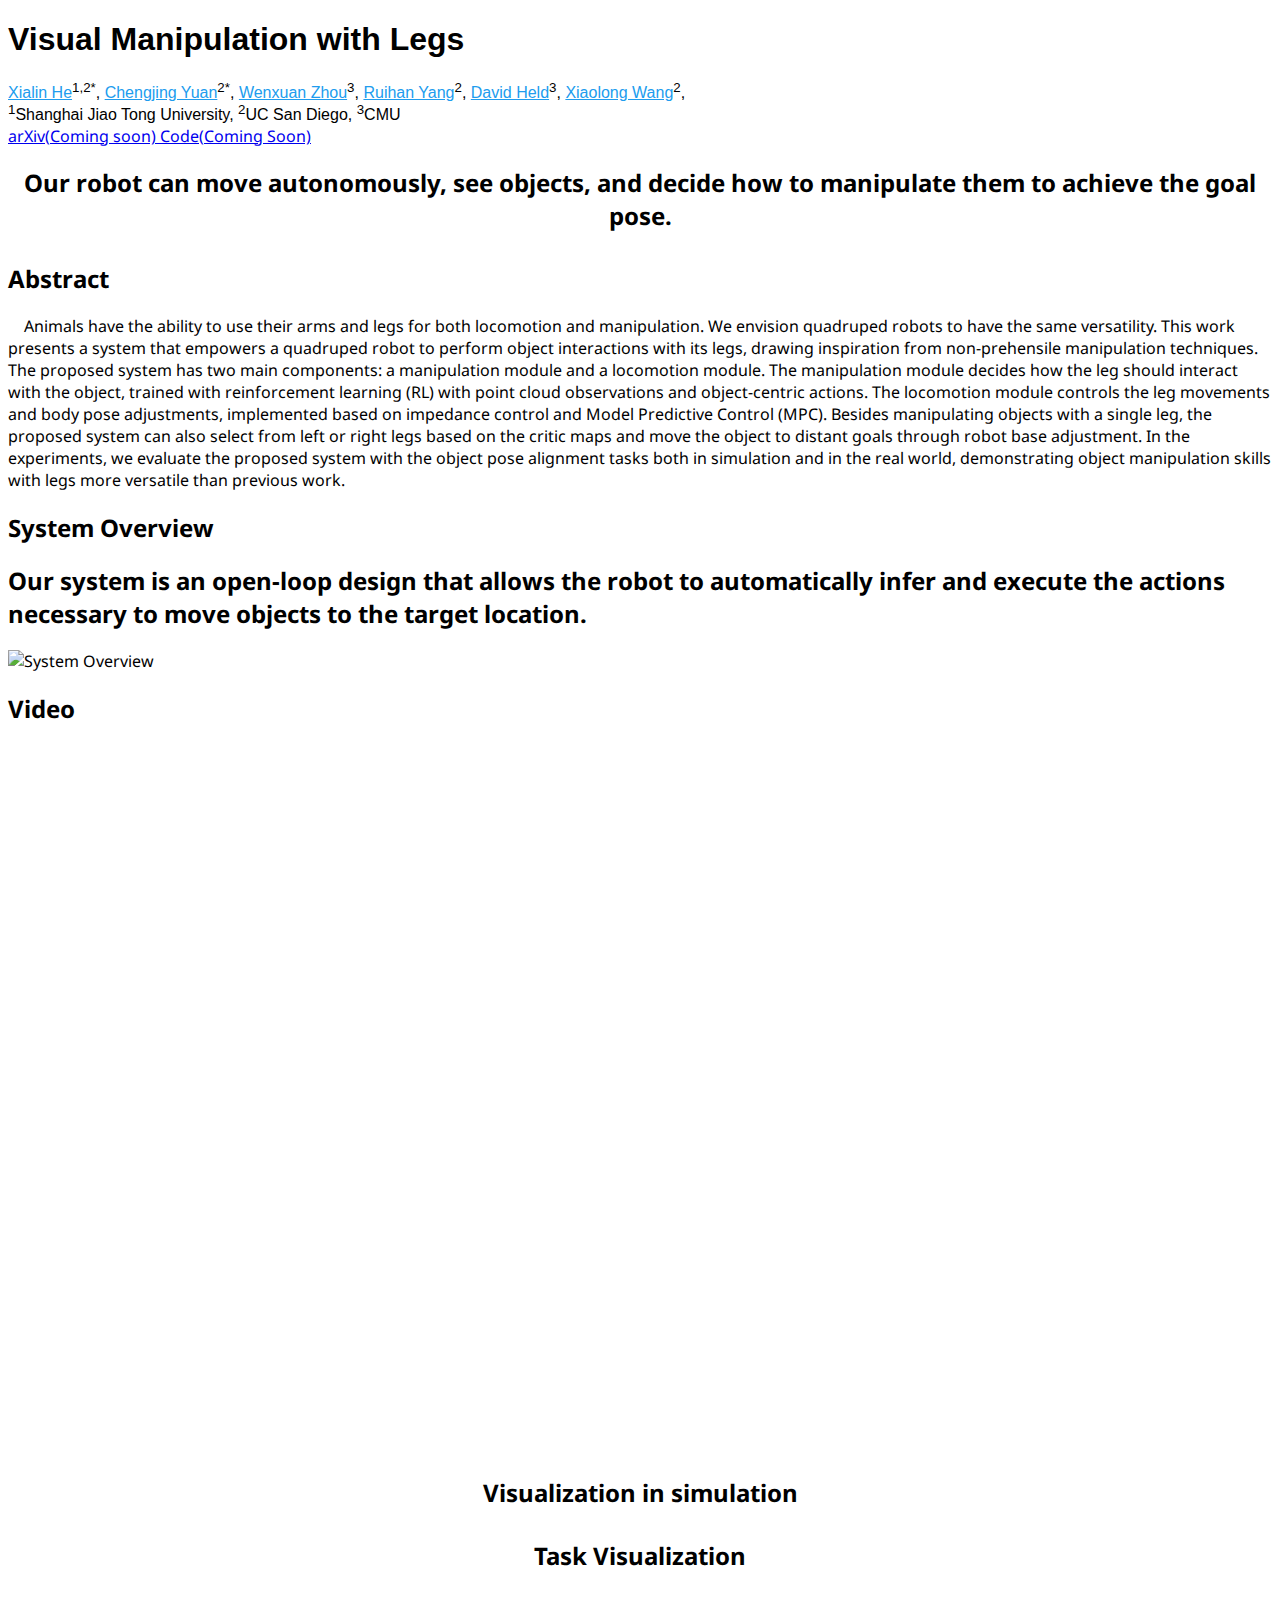
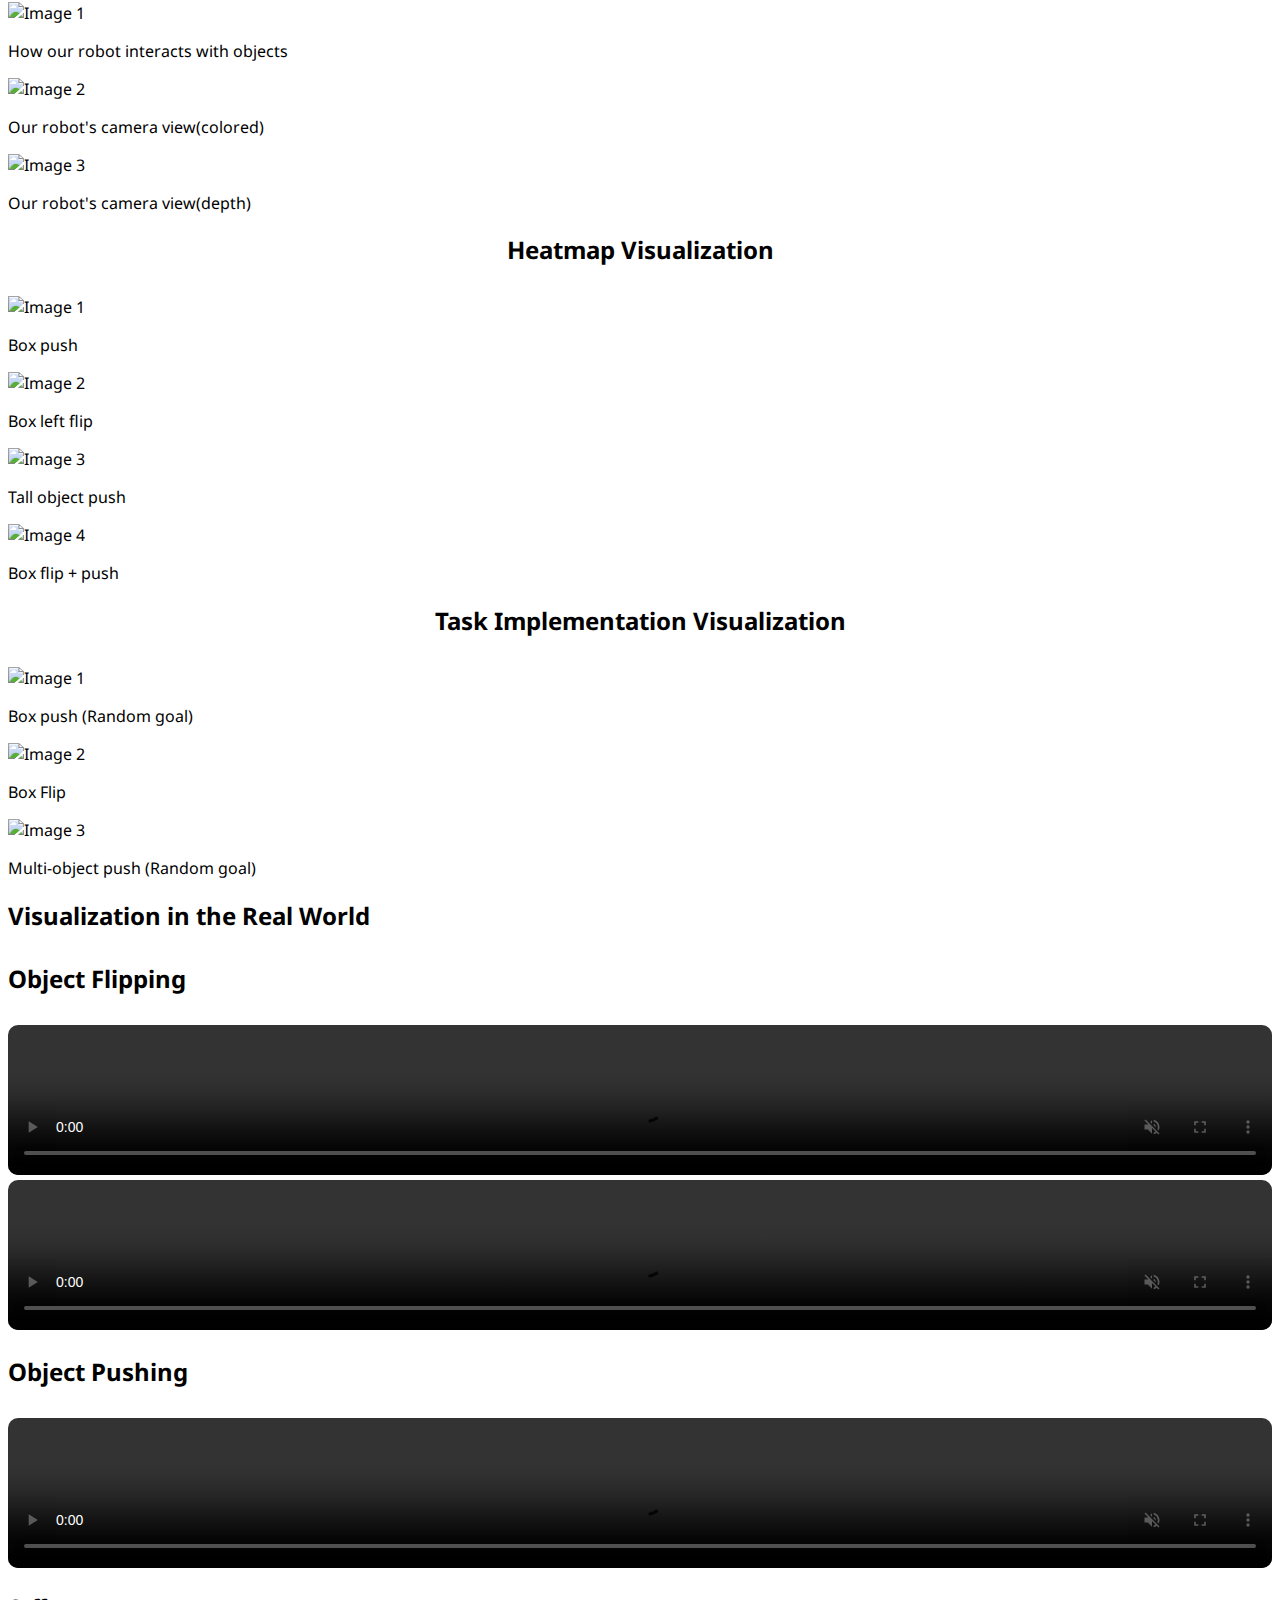
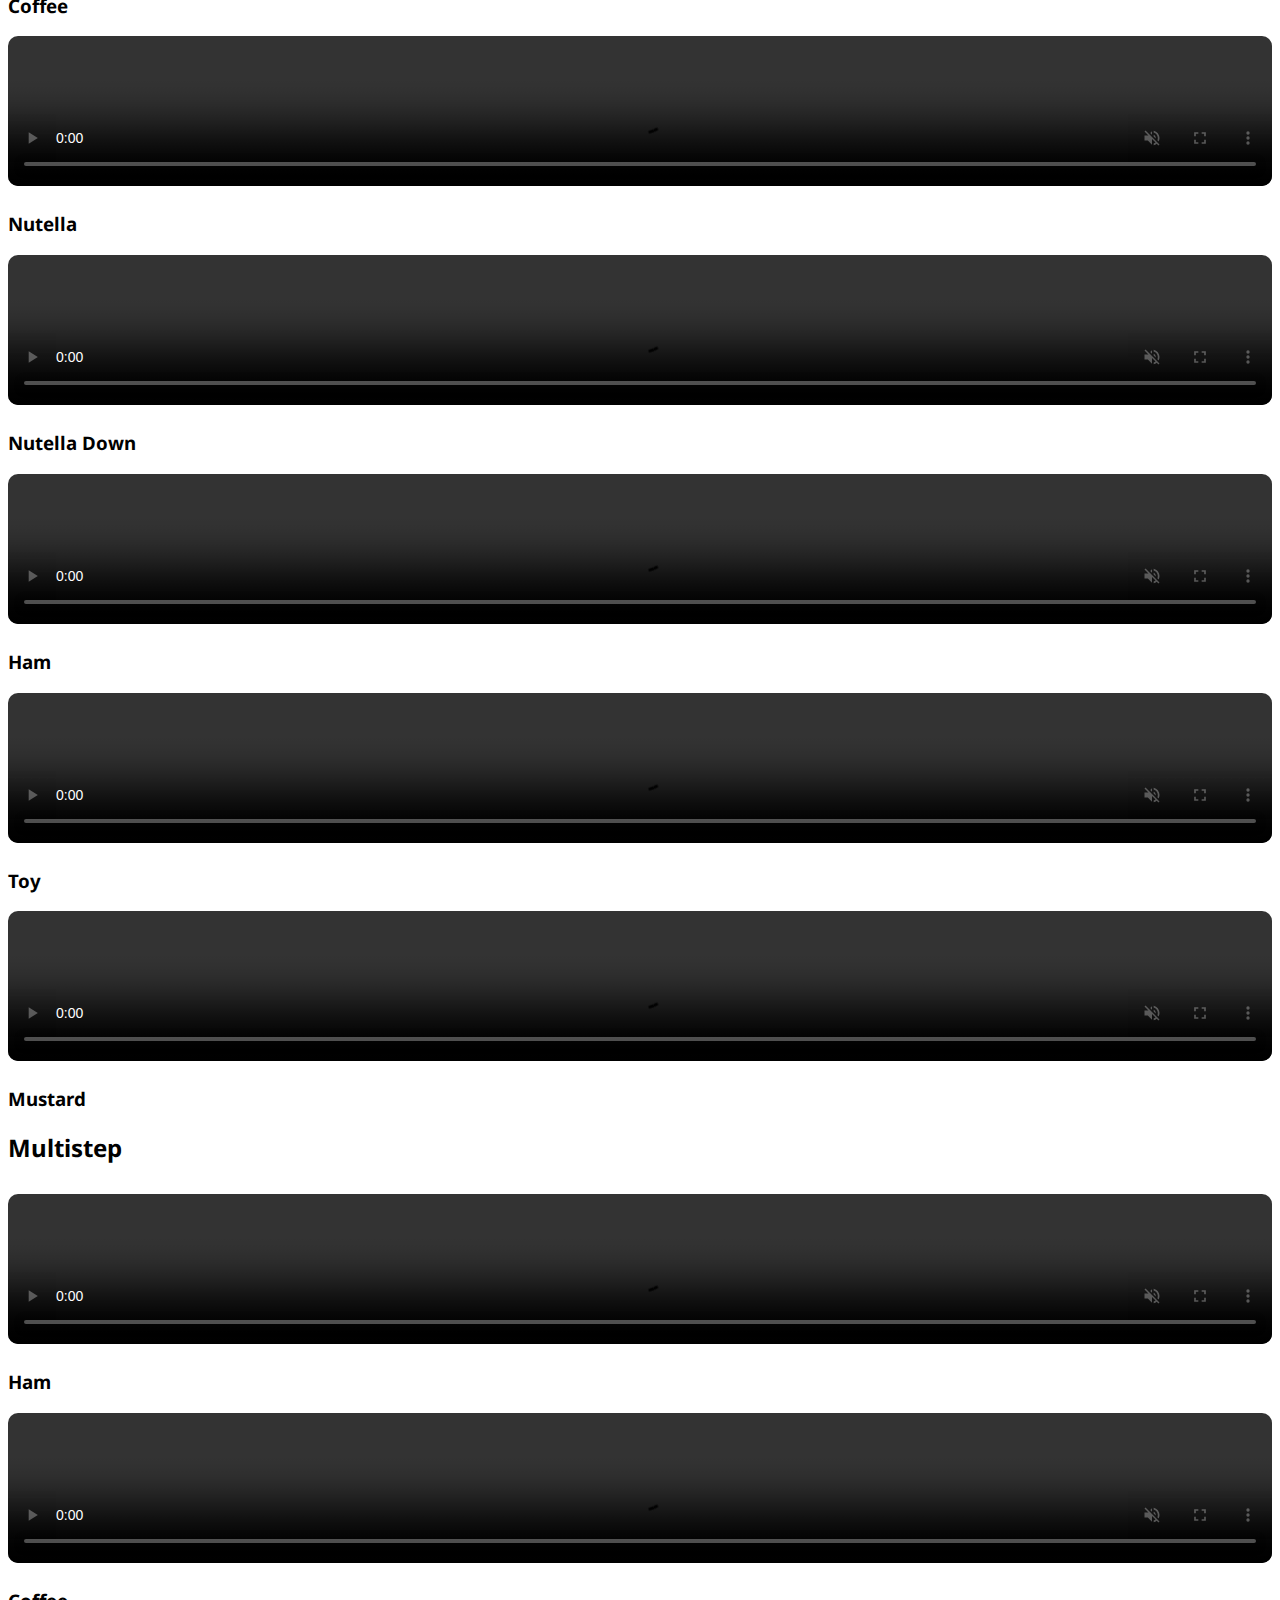
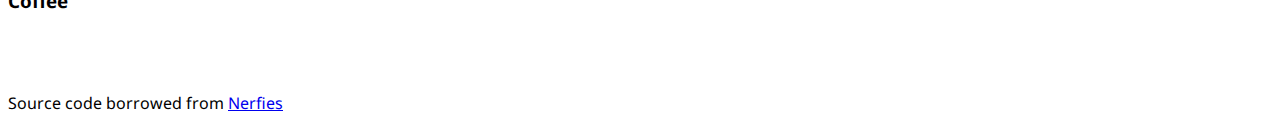
==== index.html @ abf423bd "1" ====
<!DOCTYPE html>
<html>
<head>
  <meta charset="utf-8">
  <meta name="description"
        content="Deformable Neural Radiance Fields creates free-viewpoint portraits (nerfies) from casually captured videos.">
  <meta name="keywords" content="Nerfies, D-NeRF, NeRF">
  <meta name="viewport" content="width=device-width, initial-scale=1">
  <title>Visual Manipulation with Legs</title>
  <link rel="icon" type="image/png" href="./static/images/favicon.ico">

  <!-- Global site tag (gtag.js) - Google Analytics -->
  <script async src="https://www.googletagmanager.com/gtag/js?id=G-PYVRSFMDRL"></script>
  <script>
    window.dataLayer = window.dataLayer || [];

    function gtag() {
      dataLayer.push(arguments);
    }

    gtag('js', new Date());

    gtag('config', 'G-PYVRSFMDRL');
  </script>

  <link href="https://fonts.googleapis.com/css?family=Google+Sans|Noto+Sans|Castoro"
        rel="stylesheet">

  <link rel="stylesheet" href="./static/css/bulma.min.css">
  <link rel="stylesheet" href="./static/css/bulma-carousel.min.css">
  <link rel="stylesheet" href="./static/css/bulma-slider.min.css">
  <link rel="stylesheet" href="./static/css/fontawesome.all.min.css">
  <link rel="stylesheet"
        href="https://cdn.jsdelivr.net/gh/jpswalsh/academicons@1/css/academicons.min.css">
  <link rel="stylesheet" href="./static/css/index.css">

  <script src="https://ajax.googleapis.com/ajax/libs/jquery/3.5.1/jquery.min.js"></script>
  <script defer src="./static/js/fontawesome.all.min.js"></script>
  <script src="./static/js/bulma-carousel.min.js"></script>
  <script src="./static/js/bulma-slider.min.js"></script>
  <script src="./static/js/index.js"></script>
</head>
<body>

<nav class="navbar" role="navigation" aria-label="main navigation">
  <div class="navbar-brand">
    <a role="button" class="navbar-burger" aria-label="menu" aria-expanded="false">
      <span aria-hidden="true"></span>
      <span aria-hidden="true"></span>
      <span aria-hidden="true"></span>
    </a>
  </div>
  <div class="navbar-menu">
    <div class="navbar-start" style="flex-grow: 1; justify-content: center;">
      <a class="navbar-item" href="https://Visual-Manipulation-With-Legs.github.io">
      <span class="icon">
          <i class="fas fa-home"></i>
      </span>
      </a>
    </div>

  </div>
</nav>


<section class="hero">
  <div class="hero-body">
    <div class="container is-max-desktop">
      <div class="columns is-centered">
        <div class="column has-text-centered">
          <h1 class="title is-1 publication-title">Visual Manipulation with Legs</h1>
          <div class="is-size-5 publication-authors">
            <span class="author-block">
              <a href="https://xialin-he.github.io/">Xialin He</a><sup>1,2*</sup>,</span>
            <span class="author-block">
              <a href="https://yuanchengjing.com">Chengjing Yuan</a><sup>2*</sup>,</span>
            <span class="author-block">
              <a href="https://wenxuan-zhou.github.io/">Wenxuan Zhou</a><sup>3</sup>,
            </span>
            <span class="author-block">
              <a href="https://rchalyang.github.io/">Ruihan Yang</a><sup>2</sup>,
            </span>
            <span class="author-block">
              <a href="https://davheld.github.io/">David Held</a><sup>3</sup>,
            </span>
            <span class="author-block">
              <a href="https://xiaolonw.github.io/">Xiaolong Wang</a><sup>2</sup>,
            </span>
            <!-- <span class="author-block">
              <a href="http://www.ricardomartinbrualla.com">Ricardo Martin-Brualla</a><sup>2</sup>
            </span> -->
          </div>

          <div class="is-size-5 publication-authors">
            <span class="author-block"><sup>1</sup>Shanghai Jiao Tong University,</span>
            <span class="author-block"><sup>2</sup>UC San Diego,</span>
            <span class="author-block"><sup>3</sup>CMU</span>
          </div>

          <div class="column has-text-centered">
            <div class="publication-links">
              <!-- PDF Link. -->
              <span class="link-block">
                <a href="hacleg.github.io"
                   class="external-link button is-normal is-rounded is-dark">
                  <span class="icon">
                      <i class="ai ai-arxiv"></i>
                  </span>
                  <span>arXiv(Coming soon)</span>
                </a>
              </span>
              <!-- Code Link. -->
              <span class="link-block">
                <a href="hacleg.github.io"
                   class="external-link button is-normal is-rounded is-dark">
                  <span class="icon">
                      <i class="fab fa-github"></i>
                  </span>
                  <span>Code(Coming Soon)</span>
                  </a>
              </span>
              <!-- Dataset Link. -->
            </div>

          </div>
        </div>
      </div>
    </div>
  </div>
</section>
<h2 class="title is-size-5" style="text-align: center; padding-bottom: 10px;">Our robot can move autonomously, see objects, and decide how to manipulate them to achieve the goal pose.</h2>
<!-- <h2 class="title is-3">Our robot can move autonomously, see objects, and decide how to manipulate them to achieve the goal pose.</h2> -->
<!-- <section class="hero teaser">
  <div class="container is-max-desktop">
    <div class="hero-body">
      <video id="teaser" autoplay muted loop playsinline height="100%">
        <source src="./static/videos/teaser.mp4"
                type="video/mp4">
      </video>
      <h2 class="subtitle has-text-centered">
        <span class="dnerf">Nerfies</span> turns selfie videos from your phone into
        free-viewpoint
        portraits.
      </h2>
    </div>
  </div>
</section> -->


<!-- <section class="hero is-light is-small">
  <div class="hero-body">
    <div class="container">
      <div id="results-carousel" class="carousel results-carousel">
        <div class="item item-steve">
          <video poster="" id="steve" autoplay controls muted loop playsinline height="100%">
            <source src="./static/videos/steve.mp4"
                    type="video/mp4">
          </video>
        </div>
        <div class="item item-chair-tp">
          <video poster="" id="chair-tp" autoplay controls muted loop playsinline height="100%">
            <source src="./static/videos/chair-tp.mp4"
                    type="video/mp4">
          </video>
        </div>
        <div class="item item-shiba">
          <video poster="" id="shiba" autoplay controls muted loop playsinline height="100%">
            <source src="./static/videos/shiba.mp4"
                    type="video/mp4">
          </video>
        </div>
        <div class="item item-fullbody">
          <video poster="" id="fullbody" autoplay controls muted loop playsinline height="100%">
            <source src="./static/videos/fullbody.mp4"
                    type="video/mp4">
          </video>
        </div>
        <div class="item item-blueshirt">
          <video poster="" id="blueshirt" autoplay controls muted loop playsinline height="100%">
            <source src="./static/videos/blueshirt.mp4"
                    type="video/mp4">
          </video>
        </div>
        <div class="item item-mask">
          <video poster="" id="mask" autoplay controls muted loop playsinline height="100%">
            <source src="./static/videos/mask.mp4"
                    type="video/mp4">
          </video>
        </div>
        <div class="item item-coffee">
          <video poster="" id="coffee" autoplay controls muted loop playsinline height="100%">
            <source src="./static/videos/coffee.mp4"
                    type="video/mp4">
          </video>
        </div>
        <div class="item item-toby">
          <video poster="" id="toby" autoplay controls muted loop playsinline height="100%">
            <source src="./static/videos/toby2.mp4"
                    type="video/mp4">
          </video>
        </div>
      </div>
    </div>
  </div>
</section> -->





<section class="section">
  <div class="container is-max-desktop">
    <!-- Abstract. -->
    <div class="columns is-centered has-text-centered">
      <div class="column is-four-fifths">
        <h2 class="title is-2">Abstract</h2>
        
        <div class="content has-text-justified">
          <p>
            &nbsp &nbsp Animals have the ability to use their arms and legs for both locomotion and manipulation. We envision quadruped robots to have the same versatility. This work presents a system that empowers a quadruped robot to perform object interactions with its legs, drawing inspiration from non-prehensile manipulation techniques. The proposed system has two main components: a manipulation module and a locomotion module. The manipulation module decides how the leg should interact with the object, trained with reinforcement learning (RL) with point cloud observations and object-centric actions. The locomotion module controls the leg movements and body pose adjustments, implemented based on impedance control and Model Predictive Control (MPC). Besides manipulating objects with a single leg, the proposed system can also select from left or right legs based on the critic maps and move the object to distant goals through robot base adjustment. In the experiments, we evaluate the proposed system with the object pose alignment tasks both in simulation and in the real world, demonstrating object manipulation skills with legs more versatile than previous work. 
          </p>
          <!-- <p>
            Our approach augments neural radiance fields
            (NeRF) by optimizing an
            additional continuous volumetric deformation field that warps each observed point into a
            canonical 5D NeRF.
            We observe that these NeRF-like deformation fields are prone to local minima, and
            propose a coarse-to-fine optimization method for coordinate-based models that allows for
            more robust optimization.
            By adapting principles from geometry processing and physical simulation to NeRF-like
            models, we propose an elastic regularization of the deformation field that further
            improves robustness.
          </p>
          <p>
            We show that <span class="dnerf">Nerfies</span> can turn casually captured selfie
            photos/videos into deformable NeRF
            models that allow for photorealistic renderings of the subject from arbitrary
            viewpoints, which we dub <i>"nerfies"</i>. We evaluate our method by collecting data
            using a
            rig with two mobile phones that take time-synchronized photos, yielding train/validation
            images of the same pose at different viewpoints. We show that our method faithfully
            reconstructs non-rigidly deforming scenes and reproduces unseen views with high
            fidelity.
          </p> -->
        </div>
      </div>
    </div>
    <!--/ Abstract. -->


    <section class="section">
  
      <div class="container is-max-desktop">
        <div class = "container is-centered has-text-centered">
            <h2 class="title is-2">System Overview</h2>
            <h2 class="title is-size-5">Our system is an open-loop design that allows the robot to automatically infer and execute the actions necessary to move objects to the target location.</h2>
            <img src="./static/images/system_overview_00.png" alt="System Overview" style="width: 100%; height: 150%;">
        </div>
    
      </div>
    
    </section>



    <!-- Paper video. -->
    <div class="columns is-centered has-text-centered">
      <div class="column is-four-fifths">
        <h2 class="title is-2">Video</h2>
        <div class="publication-video">
          <iframe height="500" src="https://www.youtube.com/embed/bY7HnZmpH3M?si=y-JkX-koSfggyBmR"
                  frameborder="0" allow="autoplay; encrypted-media" allowfullscreen></iframe>
        </div>
      </div>
    </div>
    <!--/ Paper video. -->
  </div>
</section>



<section class="section">
  <div class="container is-max-desktop">
    <h2 class="title is-2" style="text-align: center; padding-bottom: 10px;">Visualization in simulation</h2>
    <h2 class="title is-3" style="text-align: center; padding-bottom: 10px;">Task Visualization</h2>
    <div class="columns is-centered has-text-centered">
      <!-- First row of images -->
      <div class="column is-one-third">
        <img src="image/robot.png" alt="Image 1">
        <p>How our robot interacts with objects</p>
      </div>
      <div class="column is-one-third">
        <img src="image/view.png" alt="Image 2">
        <p>Our robot's camera view(colored)</p>
      </div>
      <div class="column is-one-third">
        <img src="image/normalized_depth_image.png" alt="Image 3">
        <p>Our robot's camera view(depth)</p>
      </div>
    </div>
    <h2 class="title is-3" style="text-align: center; padding-bottom: 10px;">Heatmap Visualization</h2>
    <div class="columns is-centered has-text-centered">
      <!-- First row of images -->
      <div class="column is-one-third">
        <img src="image/1.png" alt="Image 1">
        <p>Box push</p>
      </div>
      <div class="column is-one-third">
        <img src="image/2.png" alt="Image 2">
        <p>Box left flip</p>
      </div>
      <div class="column is-one-third">
        <img src="image/3.png" alt="Image 3">
        <p>Tall object push</p>
      </div>
    </div>
    <!-- Second row for PDF image -->
    <div class="columns is-centered has-text-centered">
      <div class="column is-full">
        <img src="image/4.png" alt="Image 4" style="width: 100%;">
        <p class="has-text-centered">Box flip + push</p>
      </div>
      </div>
    </div>

    <h2 class="title is-3" style="text-align: center; padding-bottom: 10px;">Task Implementation Visualization</h2>
    <div class="columns is-centered has-text-centered">
      <!-- First row of images -->
      <div class="column is-4">
        <img src="image/5.png" alt="Image 1">
        <p>Box push (Random goal)</p>
      </div>
      <div class="column is-4">
        <img src="image/6.png" alt="Image 2">
        <p>Box Flip</p>
      </div>
    </div>
      <div class="columns is-centered has-text-centered"></div>
        <div class="column is-full">
          <img src="image/7.png" alt="Image 3">
          <p>Multi-object push (Random goal)</p>
        </div>
      </div>
    
  </div>
</section>


<section class="section">
  <div class="container">
    <h2 class="title is-2 has-text-centered" style="padding-bottom: 10px;">Visualization in the Real World</h2>
    <h2 class="title is-3 has-text-centered" style="padding-bottom: 10px;">Object Flipping</h2>
    <div class="columns is-centered">
      <!-- First column -->
      <div class="column">
        <video autoplay muted loop playsinline controls src="./video/ours_rightflip_cropped.mp4" width="100%" style="border-radius: 10px;"></video>
      </div>
      <!-- Second column -->
      <div class="column">
        <video autoplay muted loop playsinline controls src="./video/ours_leftflip_cropped.mp4" width="100%" style="border-radius: 10px;"></video>
      </div>
    </div>
  </div>
</section>



<section class="section">
  <div class="container">
    <h2 class="title is-3 has-text-centered" style="padding-bottom: 10px;">Object Pushing</h2>
    <div class="columns is-centered">
      <!-- First column -->
      <div class="column">
        <video autoplay muted loop playsinline controls src="./video/ours_push_coffe_cropped.mp4" width="100%" style="border-radius: 10px;"></video>
        <h3 class="title is-4 has-text-centered" style="margin-top: 20px;">Coffee</h3>
        <video autoplay muted loop playsinline controls src="./video/ours_push_nutella_cropped.mp4" width="100%" style="border-radius: 10px;"></video>
        <h3 class="title is-4 has-text-centered" style="margin-top: 20px;">Nutella</h3>
        <video autoplay muted loop playsinline controls src="./video/ours_push_nutella_down_cropped.mp4" width="100%" style="border-radius: 10px;"></video>
        <h3 class="title is-4 has-text-centered" style="margin-top: 20px;">Nutella Down</h3>
        
      </div>
      <!-- Second column -->
      <div class="column">
        <video autoplay muted loop playsinline controls src="./video/ours_push_ham_cropped.mp4" width="100%" style="border-radius: 10px;"></video>
        <h3 class="title is-4 has-text-centered" style="margin-top: 20px;">Ham</h3>
        <video autoplay muted loop playsinline controls src="./video/ours_push_toy_cropped.mp4" width="100%" style="border-radius: 10px;"></video>
        <h3 class="title is-4 has-text-centered" style="margin-top: 20px;">Toy</h3>
        <video autoplay muted loop playsinline controls src="./video/ours_push_mustard_cropped.mp4" width="100%" style="border-radius: 10px;"></video>
        <h3 class="title is-4 has-text-centered" style="margin-top: 20px;">Mustard</h3>
      </div>
    </div>
  </div>
</section>


<section class="section">
  <div class="container">
    <h2 class="title is-3 has-text-centered" style="padding-bottom: 10px;">Multistep</h2>
    <div class="columns is-centered">
      <!-- First column -->
      <div class="column">
        <video autoplay muted loop playsinline controls src="./video/multi_step1_cropped.mp4" width="100%" style="border-radius: 10px;"></video>
        <h3 class="title is-4 has-text-centered" style="margin-top: 20px;">Ham</h3>
      </div>
      <!-- Second column -->
      <div class="column">
        <video autoplay muted loop playsinline controls src="./video/multi_step_cropped.mp4" width="100%" style="border-radius: 10px;"></video>
        <h3 class="title is-4 has-text-centered" style="margin-top: 20px;">Coffee</h3>
      </div>
    </div>
  </div>
</section>







<!-- 
<section class="section">
  <div class="container is-max-desktop">

    <div class="columns is-centered"> -->

      <!-- Visual Effects. -->
      <!-- <div class="column">
        <div class="content">
          <h2 class="title is-3">Visual Effects</h2>
          <p>
            Using <i>nerfies</i> you can create fun visual effects. This Dolly zoom effect
            would be impossible without nerfies since it would require going through a wall.
          </p>
          <video id="dollyzoom" autoplay controls muted loop playsinline height="100%">
            <source src="./static/videos/dollyzoom-stacked.mp4"
                    type="video/mp4">
          </video>
        </div>
      </div> -->
      <!-- Visual Effects. -->

      <!-- Matting. -->
      <!-- <div class="column">
        <h2 class="title is-3">Matting</h2>
        <div class="columns is-centered">
          <div class="column content">
            <p>
              As a byproduct of our method, we can also solve the matting problem by ignoring
              samples that fall outside of a bounding box during rendering.
            </p>
            <video id="matting-video" controls playsinline height="100%">
              <source src="./static/videos/matting.mp4"
                      type="video/mp4">
            </video>
          </div>

        </div>
      </div>
    </div> -->
    <!--/ Matting. -->

    <!-- Animation. -->
    <!-- <div class="columns is-centered">
      <div class="column is-full-width">
        <h2 class="title is-3">Animation</h2> -->

        <!-- Interpolating. -->
        <!-- <h3 class="title is-4">Interpolating states</h3>
        <div class="content has-text-justified">
          <p>
            We can also animate the scene by interpolating the deformation latent codes of two input
            frames. Use the slider here to linearly interpolate between the left frame and the right
            frame.
          </p>
        </div>
        <div class="columns is-vcentered interpolation-panel">
          <div class="column is-3 has-text-centered">
            <img src="./static/images/interpolate_start.jpg"
                 class="interpolation-image"
                 alt="Interpolate start reference image."/>
            <p>Start Frame</p>
          </div>
          <div class="column interpolation-video-column">
            <div id="interpolation-image-wrapper">
              Loading...
            </div>
            <input class="slider is-fullwidth is-large is-info"
                   id="interpolation-slider"
                   step="1" min="0" max="100" value="0" type="range">
          </div>
          <div class="column is-3 has-text-centered">
            <img src="./static/images/interpolate_end.jpg"
                 class="interpolation-image"
                 alt="Interpolation end reference image."/>
            <p class="is-bold">End Frame</p>
          </div>
        </div>
        <br/> -->
        <!--/ Interpolating. -->

        <!-- Re-rendering. -->
        <!-- <h3 class="title is-4">Re-rendering the input video</h3>
        <div class="content has-text-justified">
          <p>
            Using <span class="dnerf">Nerfies</span>, you can re-render a video from a novel
            viewpoint such as a stabilized camera by playing back the training deformations.
          </p>
        </div>
        <div class="content has-text-centered">
          <video id="replay-video"
                 controls
                 muted
                 preload
                 playsinline
                 width="75%">
            <source src="./static/videos/replay.mp4"
                    type="video/mp4">
          </video>
        </div> -->
        <!--/ Re-rendering. -->

      <!-- </div>
    </div> -->
    <!--/ Animation. -->


  <!-- </div>
</section> -->


<!-- <section class="section" id="BibTeX">
  <div class="container is-max-desktop content">
    <h2 class="title">BibTeX</h2>
    <pre><code>@article{xialin2023hacleg,
  author    = {He, Xialin and Yuan, Chengjing and Zhou, Wenxuan and Yang, Ruihan and Held, David, and Wang, Xiaolong},
  title     = {Visual Manipulation with Legs},
  journal   = {arXiv preprint arXiv:FIX ME},
  year      = {2023},
}</code></pre>
  </div>
</section> -->

<table width="7%" align="center" border="0" cellspacing="0" cellpadding="20">
  <tbody>
      <tr>
          <td style="padding:0px">
              <br>
              <br>
              <div>
                <script type="text/javascript" id="clstr_globe" src="//clustrmaps.com/globe.js?d=ASQ1eS6EbThd4XcmtNm3FcQHTnxidmIpokqQND5pIEQ"></script>
                  <!-- <a target="_top" href="http://clustrmaps.com/site/1acpn?utm_source=widget&amp;utm_campaign=widget_ctr" id="clustrmaps-widget-v2" class="clustrmaps-map-control" style="width: 300px;">
-->                               </div>
          </td>
      </tr>
  </tbody>
</table>


<footer class="footer">
  <div class="container">
    <div class="columns is-centered">
      <div class="column is-8">
        <div class="content">
          <p>
            Source code borrowed from <a
              href="https://github.com/nerfies/nerfies.github.io">Nerfies</a><div class=""></div>
          </p>
        </div>
      </div>
    </div>
  </div>
</footer>

</body>
</html>
---- static/css/index.css ----
body {
  font-family: 'Noto Sans', sans-serif;
}


.footer .icon-link {
    font-size: 25px;
    color: #000;
}

.link-block a {
    margin-top: 5px;
    margin-bottom: 5px;
}

.dnerf {
  font-variant: small-caps;
}


.teaser .hero-body {
  padding-top: 0;
  padding-bottom: 3rem;
}

.teaser {
  font-family: 'Google Sans', sans-serif;
}


.publication-title {
}

.publication-banner {
  max-height: parent;

}

.publication-banner video {
  position: relative;
  left: auto;
  top: auto;
  transform: none;
  object-fit: fit;
}

.publication-header .hero-body {
}

.publication-title {
    font-family: 'Google Sans', sans-serif;
}

.publication-authors {
    font-family: 'Google Sans', sans-serif;
}

.publication-venue {
    color: #555;
    width: fit-content;
    font-weight: bold;
}

.publication-awards {
    color: #ff3860;
    width: fit-content;
    font-weight: bolder;
}

.publication-authors {
}

.publication-authors a {
   color: hsl(204, 86%, 53%) !important;
}

.publication-authors a:hover {
    text-decoration: underline;
}

.author-block {
  display: inline-block;
}

.publication-banner img {
}

.publication-authors {
  /*color: #4286f4;*/
}

.publication-video {
    position: relative;
    width: 100%;
    height: 56.25%;
    padding-bottom: 56.25%;

    overflow: hidden;
    border-radius: 10px !important;
    /* margin-bottom: 10px; */
    /* padding-bottom: 10px; */
}

.publication-video iframe {
    position: absolute;
    top: 0;
    left: 0;
    width: 100%;
    height: 100%;
}

.publication-body img {
}

.results-carousel {
  overflow: hidden;
}

.results-carousel .item {
  margin: 5px;
  overflow: hidden;
  border: 1px solid #bbb;
  border-radius: 10px;
  padding: 0;
  font-size: 0;
}

.results-carousel video {
  margin: 0;
}


.interpolation-panel {
  background: #f5f5f5;
  border-radius: 10px;
}

.interpolation-panel .interpolation-image {
  width: 100%;
  border-radius: 5px;
}

.interpolation-video-column {
}

.interpolation-panel .slider {
  margin: 0 !important;
}

.interpolation-panel .slider {
  margin: 0 !important;
}

#interpolation-image-wrapper {
  width: 100%;
}
#interpolation-image-wrapper img {
  border-radius: 5px;
}
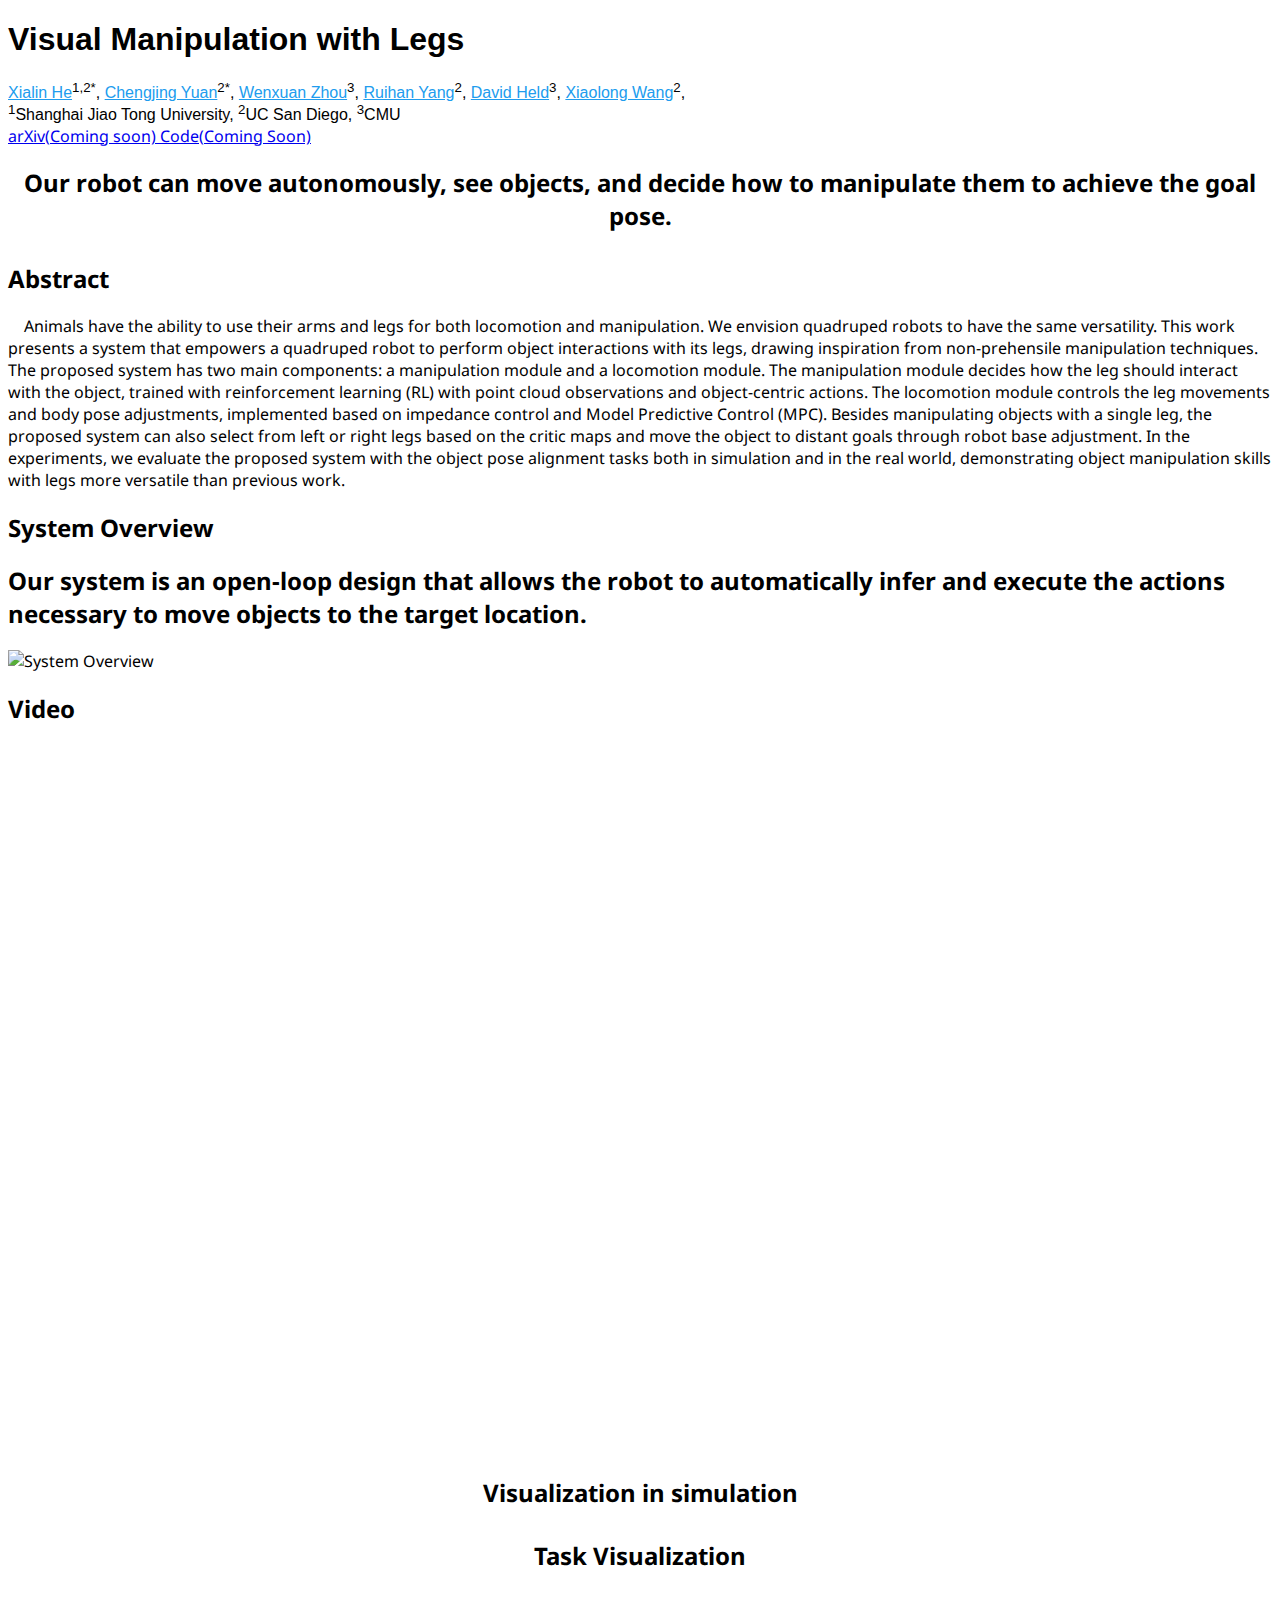
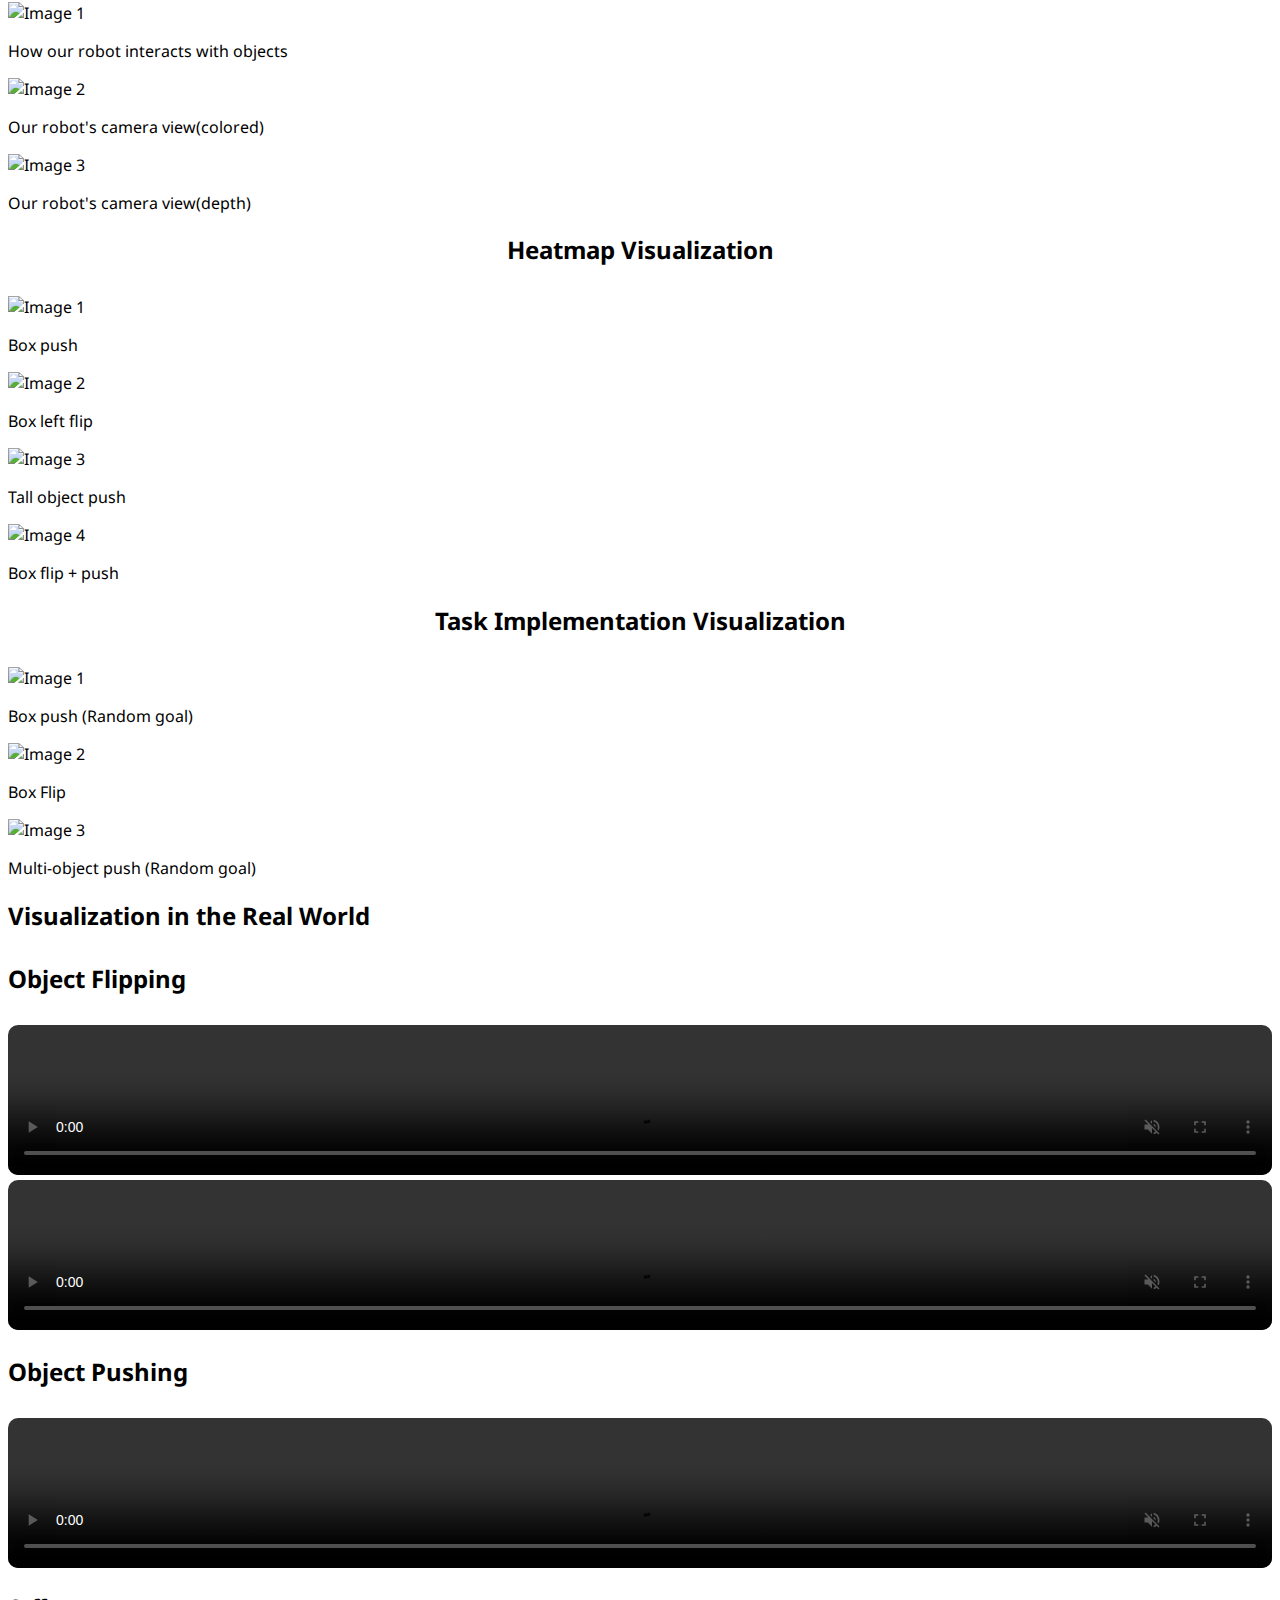
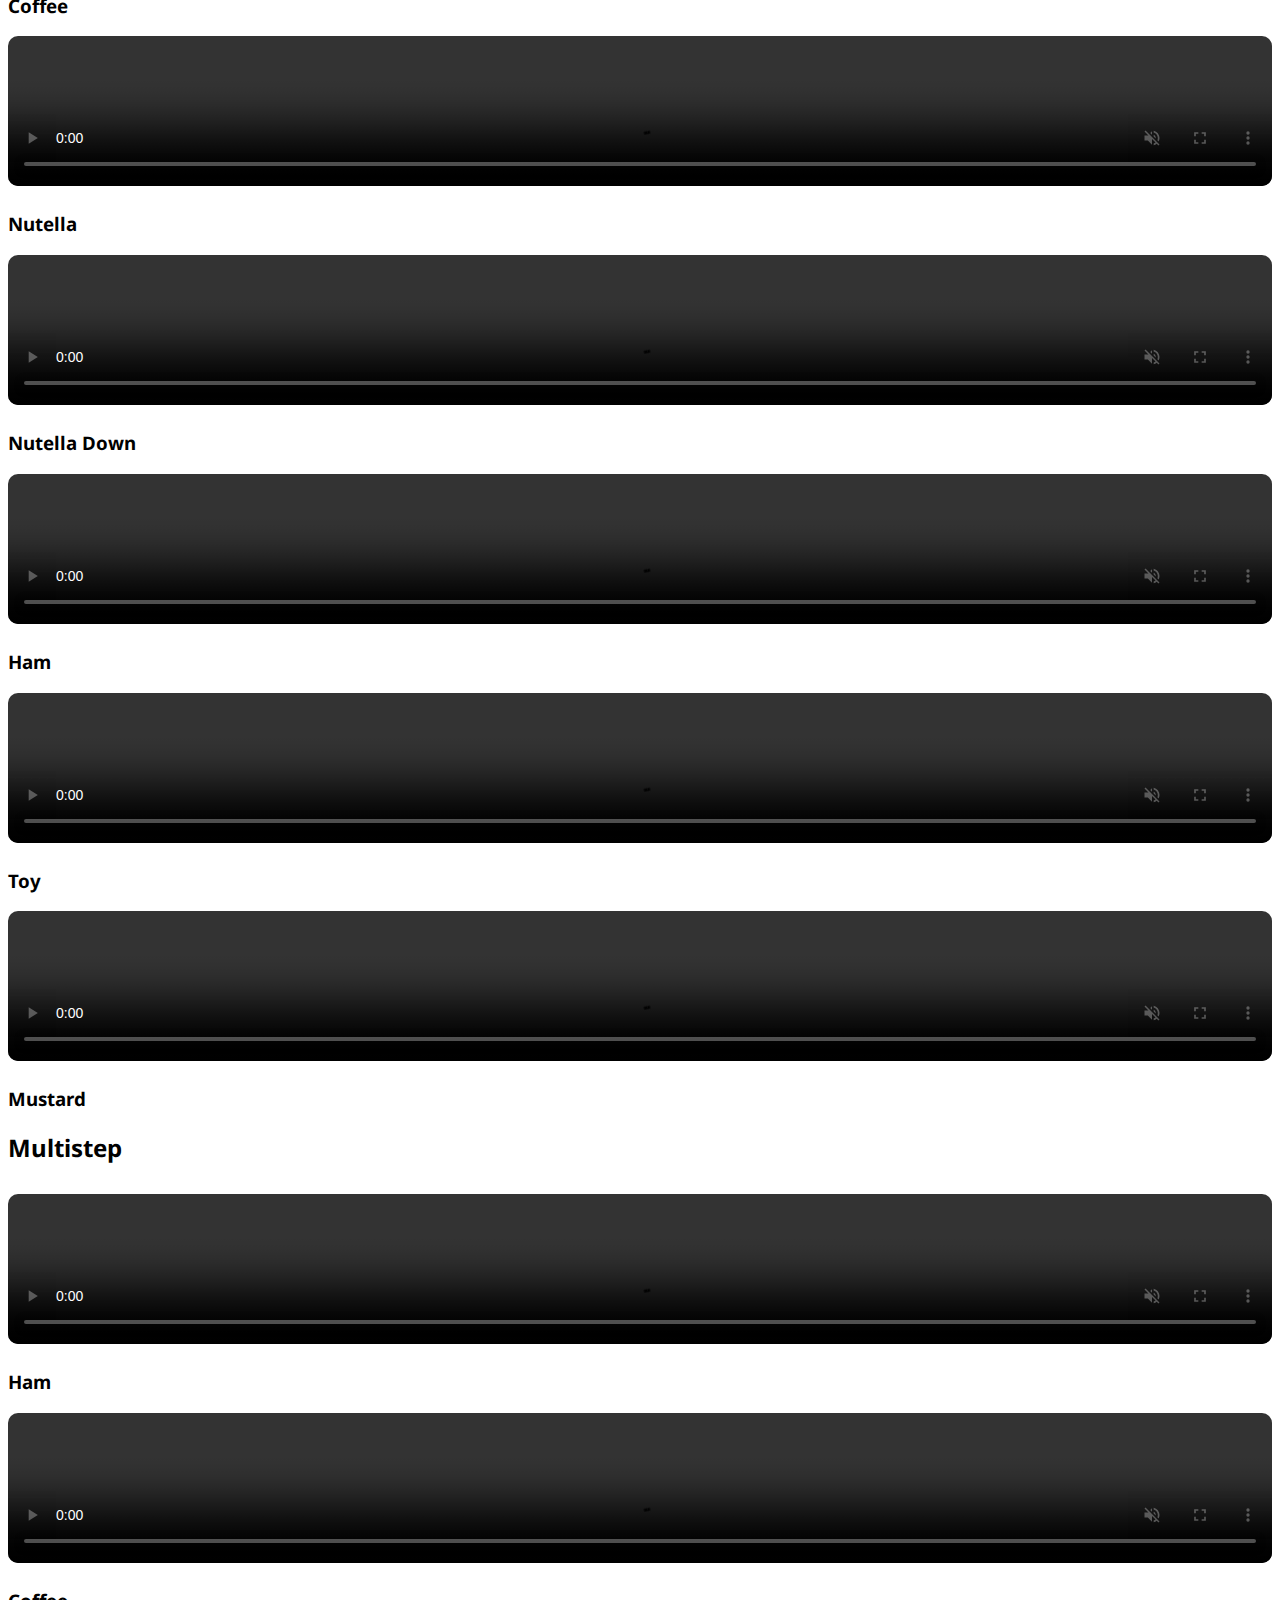
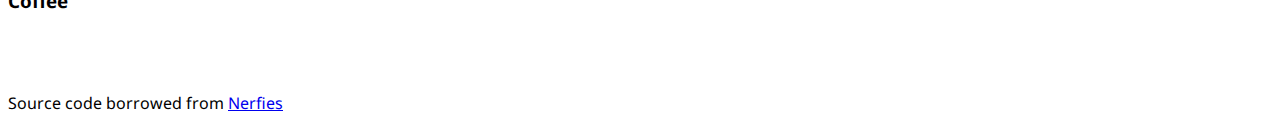
==== commit 284eaf77: "1" ====
--- a/index.html
+++ b/index.html
@@ -324,23 +324,25 @@
     </div>
 
     <h2 class="title is-3" style="text-align: center; padding-bottom: 10px;">Task Implementation Visualization</h2>
-    <div class="columns is-centered has-text-centered">
-      <!-- First row of images -->
-      <div class="column is-4">
-        <img src="image/5.png" alt="Image 1">
-        <p>Box push (Random goal)</p>
-      </div>
-      <div class="column is-4">
-        <img src="image/6.png" alt="Image 2">
-        <p>Box Flip</p>
-      </div>
-    </div>
-      <div class="columns is-centered has-text-centered"></div>
-        <div class="column is-full">
-          <img src="image/7.png" alt="Image 3">
-          <p>Multi-object push (Random goal)</p>
-        </div>
-      </div>
+<div class="columns is-centered has-text-centered">
+  <!-- First row of images -->
+  <div class="column is-4">
+    <img src="image/5.png" alt="Image 1">
+    <p>Box push (Random goal)</p>
+  </div>
+  <div class="column is-4">
+    <img src="image/6.png" alt="Image 2">
+    <p>Box Flip</p>
+  </div>
+</div>
+<div class="columns is-centered has-text-centered">
+  <!-- Second row for a single large image -->
+  <div class="column is-8">
+    <img src="image/7.png" alt="Image 3">
+    <p class="has-text-centered">Multi-object push (Random goal)</p>
+  </div>
+</div>
+
     
   </div>
 </section>
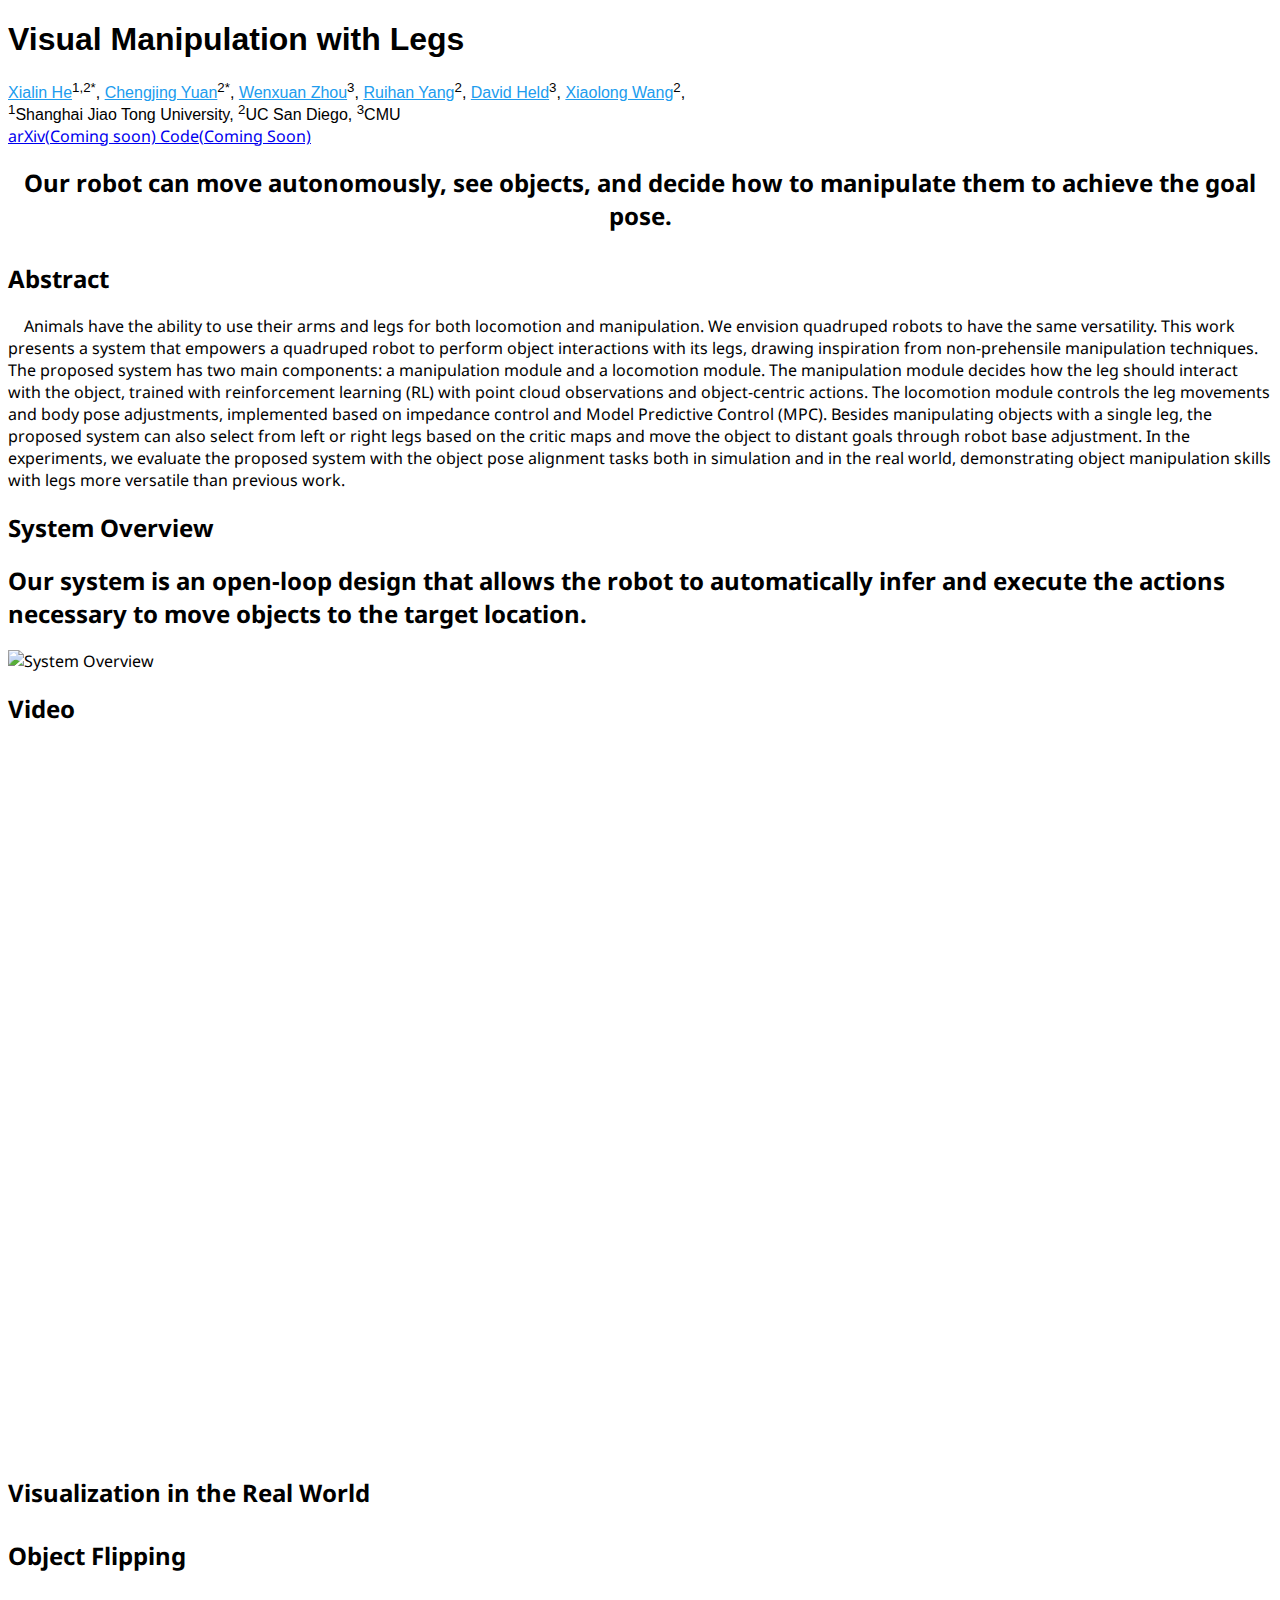
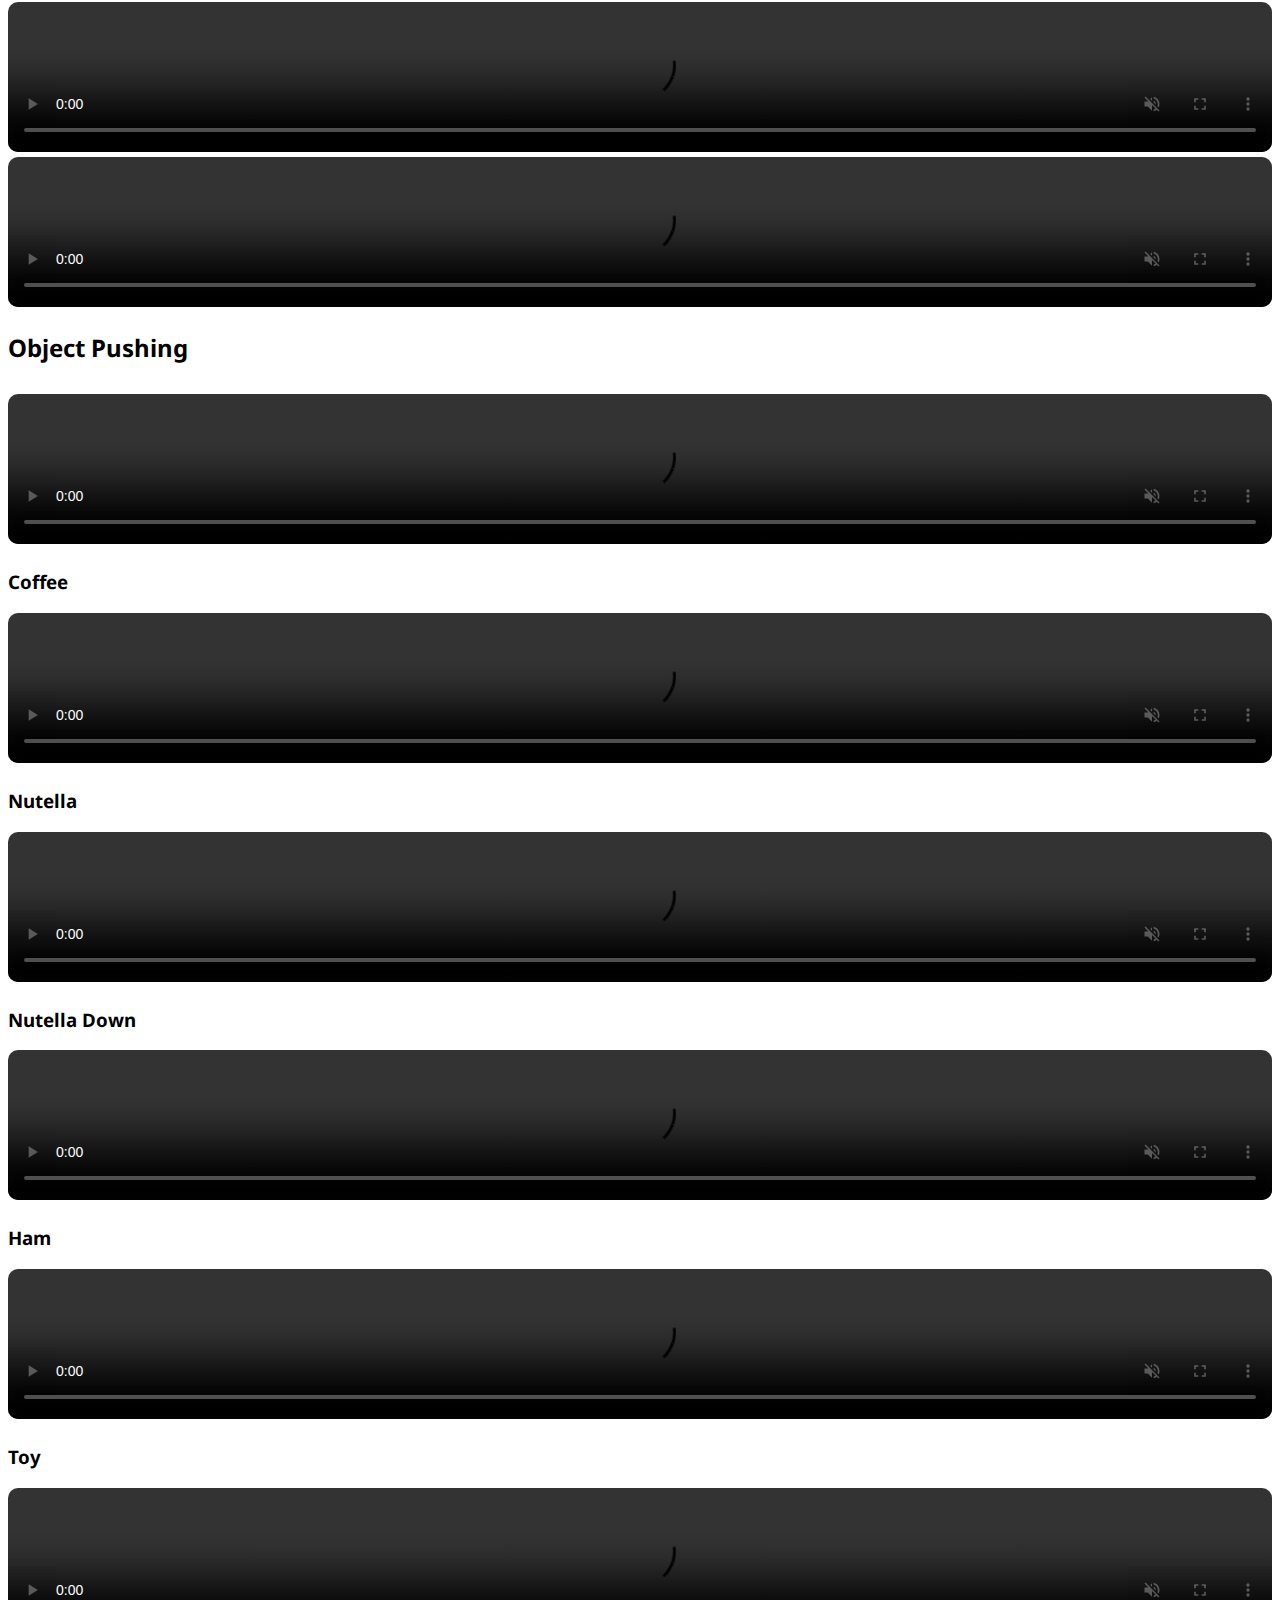
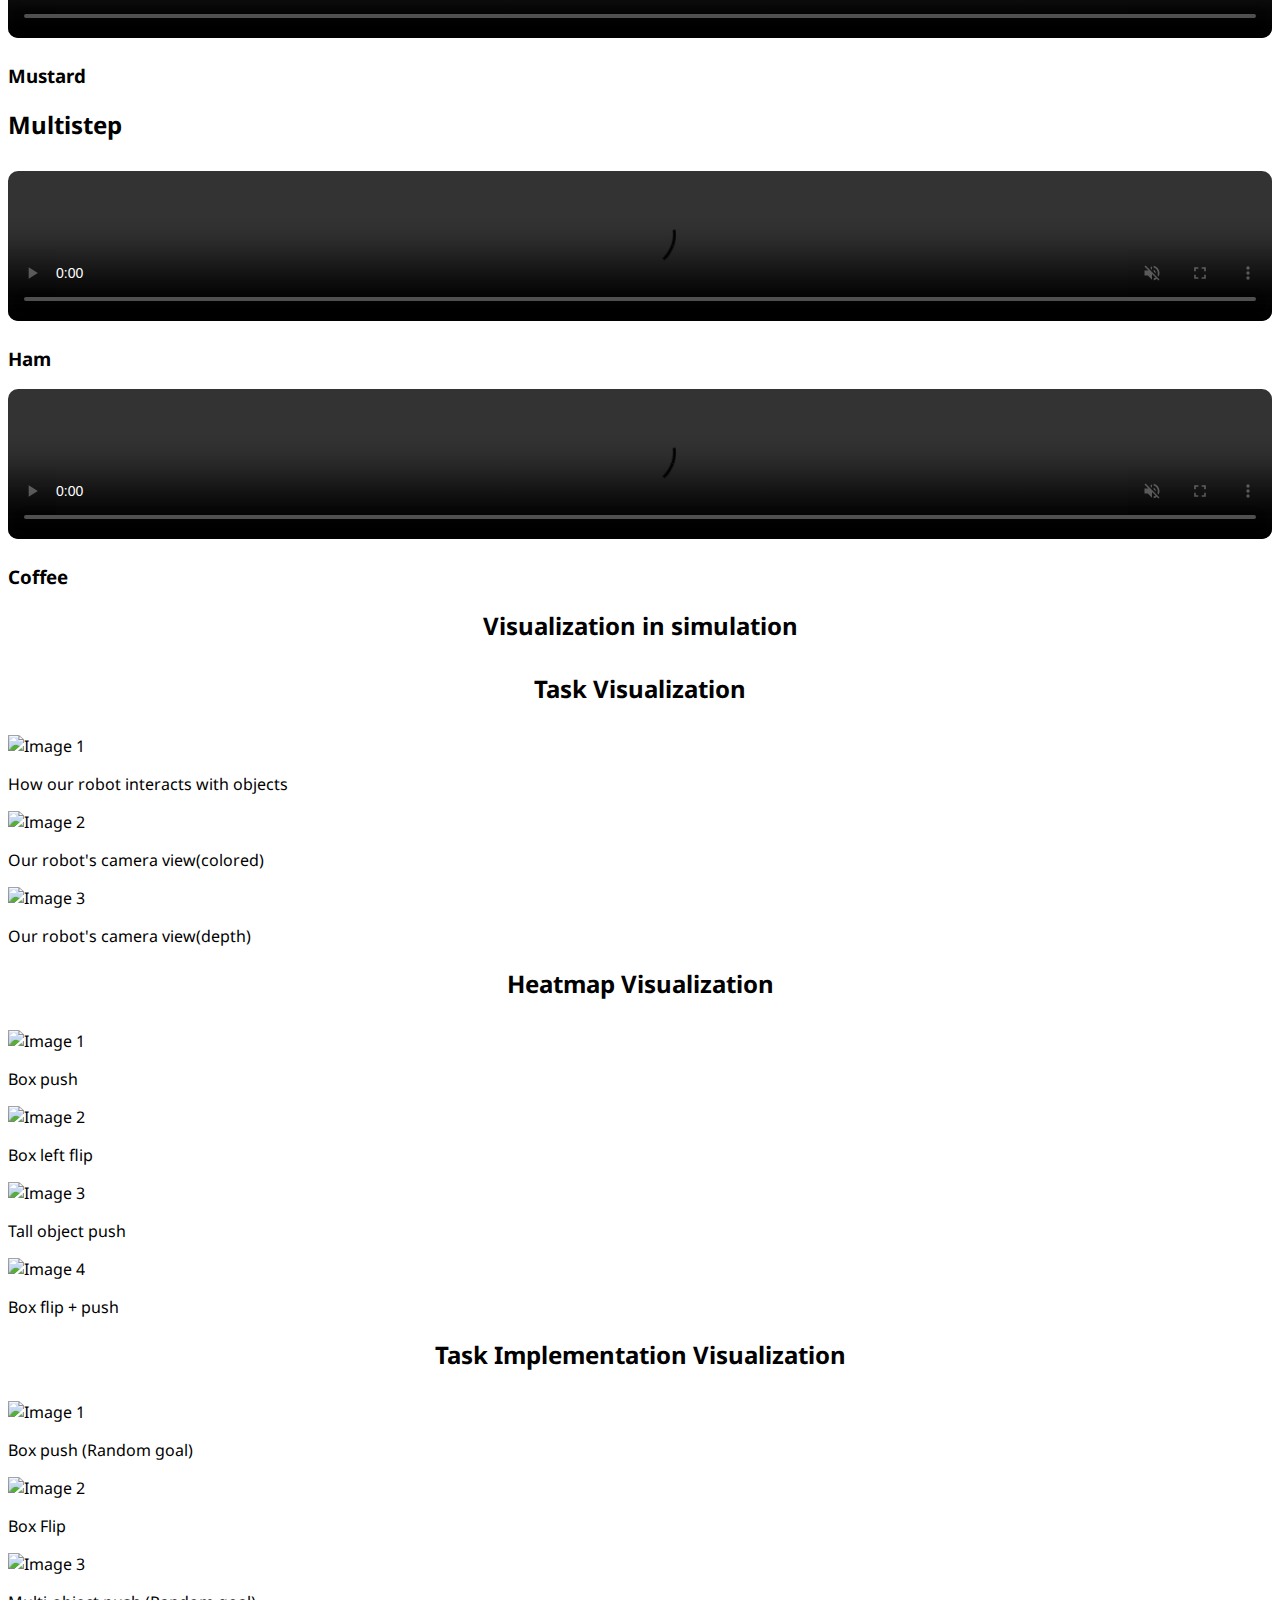
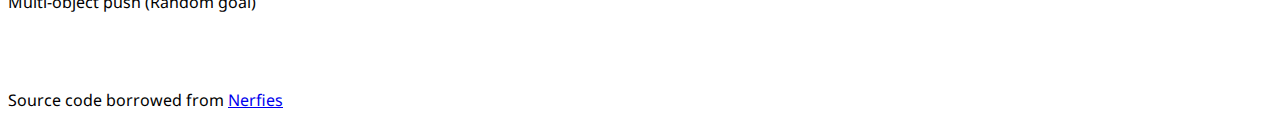
==== commit d9dce8d7: "modify" ====
--- a/index.html
+++ b/index.html
@@ -279,73 +279,6 @@
 
 
 
-<section class="section">
-  <div class="container is-max-desktop">
-    <h2 class="title is-2" style="text-align: center; padding-bottom: 10px;">Visualization in simulation</h2>
-    <h2 class="title is-3" style="text-align: center; padding-bottom: 10px;">Task Visualization</h2>
-    <div class="columns is-centered has-text-centered">
-      <!-- First row of images -->
-      <div class="column is-one-third">
-        <img src="image/robot.png" alt="Image 1">
-        <p>How our robot interacts with objects</p>
-      </div>
-      <div class="column is-one-third">
-        <img src="image/view.png" alt="Image 2">
-        <p>Our robot's camera view(colored)</p>
-      </div>
-      <div class="column is-one-third">
-        <img src="image/normalized_depth_image.png" alt="Image 3">
-        <p>Our robot's camera view(depth)</p>
-      </div>
-    </div>
-    <h2 class="title is-3" style="text-align: center; padding-bottom: 10px;">Heatmap Visualization</h2>
-    <div class="columns is-centered has-text-centered">
-      <!-- First row of images -->
-      <div class="column is-one-third">
-        <img src="image/1.png" alt="Image 1">
-        <p>Box push</p>
-      </div>
-      <div class="column is-one-third">
-        <img src="image/2.png" alt="Image 2">
-        <p>Box left flip</p>
-      </div>
-      <div class="column is-one-third">
-        <img src="image/3.png" alt="Image 3">
-        <p>Tall object push</p>
-      </div>
-    </div>
-    <!-- Second row for PDF image -->
-    <div class="columns is-centered has-text-centered">
-      <div class="column is-full">
-        <img src="image/4.png" alt="Image 4" style="width: 100%;">
-        <p class="has-text-centered">Box flip + push</p>
-      </div>
-      </div>
-    </div>
-
-    <h2 class="title is-3" style="text-align: center; padding-bottom: 10px;">Task Implementation Visualization</h2>
-<div class="columns is-centered has-text-centered">
-  <!-- First row of images -->
-  <div class="column is-4">
-    <img src="image/5.png" alt="Image 1">
-    <p>Box push (Random goal)</p>
-  </div>
-  <div class="column is-4">
-    <img src="image/6.png" alt="Image 2">
-    <p>Box Flip</p>
-  </div>
-</div>
-<div class="columns is-centered has-text-centered">
-  <!-- Second row for a single large image -->
-  <div class="column is-8">
-    <img src="image/7.png" alt="Image 3">
-    <p class="has-text-centered">Multi-object push (Random goal)</p>
-  </div>
-</div>
-
-    
-  </div>
-</section>
 
 
 <section class="section">
@@ -417,6 +350,73 @@
 
 
 
+<section class="section">
+  <div class="container is-max-desktop">
+    <h2 class="title is-2" style="text-align: center; padding-bottom: 10px;">Visualization in simulation</h2>
+    <h2 class="title is-3" style="text-align: center; padding-bottom: 10px;">Task Visualization</h2>
+    <div class="columns is-centered has-text-centered">
+      <!-- First row of images -->
+      <div class="column is-one-third">
+        <img src="image/robot.png" alt="Image 1">
+        <p>How our robot interacts with objects</p>
+      </div>
+      <div class="column is-one-third">
+        <img src="image/view.png" alt="Image 2">
+        <p>Our robot's camera view(colored)</p>
+      </div>
+      <div class="column is-one-third">
+        <img src="image/normalized_depth_image.png" alt="Image 3">
+        <p>Our robot's camera view(depth)</p>
+      </div>
+    </div>
+    <h2 class="title is-3" style="text-align: center; padding-bottom: 10px;">Heatmap Visualization</h2>
+    <div class="columns is-centered has-text-centered">
+      <!-- First row of images -->
+      <div class="column is-one-third">
+        <img src="image/1.png" alt="Image 1">
+        <p>Box push</p>
+      </div>
+      <div class="column is-one-third">
+        <img src="image/2.png" alt="Image 2">
+        <p>Box left flip</p>
+      </div>
+      <div class="column is-one-third">
+        <img src="image/3.png" alt="Image 3">
+        <p>Tall object push</p>
+      </div>
+    </div>
+    <!-- Second row for PDF image -->
+    <div class="columns is-centered has-text-centered">
+      <div class="column is-full">
+        <img src="image/4.png" alt="Image 4" style="width: 100%;">
+        <p class="has-text-centered">Box flip + push</p>
+      </div>
+      </div>
+    </div>
+
+    <h2 class="title is-3" style="text-align: center; padding-bottom: 10px;">Task Implementation Visualization</h2>
+<div class="columns is-centered has-text-centered">
+  <!-- First row of images -->
+  <div class="column is-4">
+    <img src="image/5.png" alt="Image 1">
+    <p>Box push (Random goal)</p>
+  </div>
+  <div class="column is-4">
+    <img src="image/6.png" alt="Image 2">
+    <p>Box Flip</p>
+  </div>
+</div>
+<div class="columns is-centered has-text-centered">
+  <!-- Second row for a single large image -->
+  <div class="column is-8">
+    <img src="image/7.png" alt="Image 3">
+    <p class="has-text-centered">Multi-object push (Random goal)</p>
+  </div>
+</div>
+
+    
+  </div>
+</section>
 
 
 <!-- 
@@ -542,7 +542,7 @@
   </div>
 </section> -->
 
-<table width="7%" align="center" border="0" cellspacing="0" cellpadding="20">
+<table width="12%" align="center" border="0" cellspacing="0" cellpadding="20">
   <tbody>
       <tr>
           <td style="padding:0px">
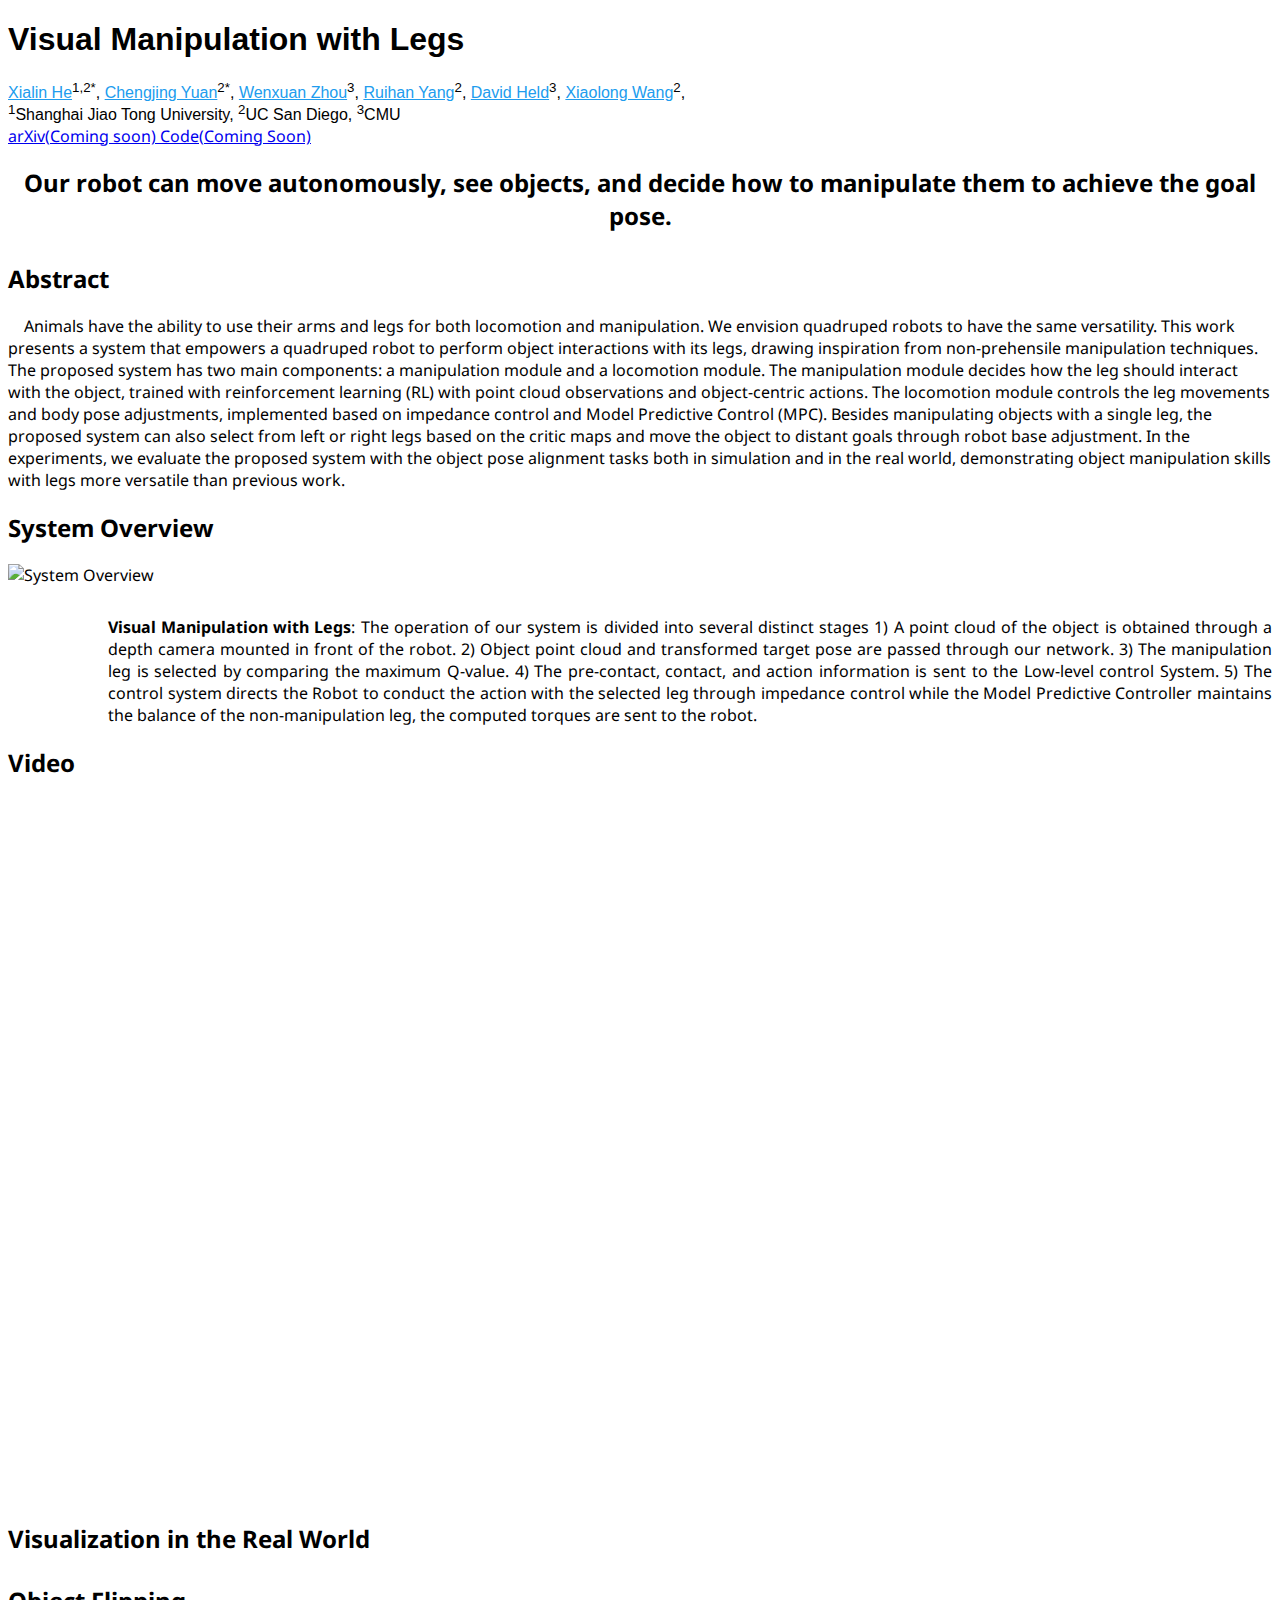
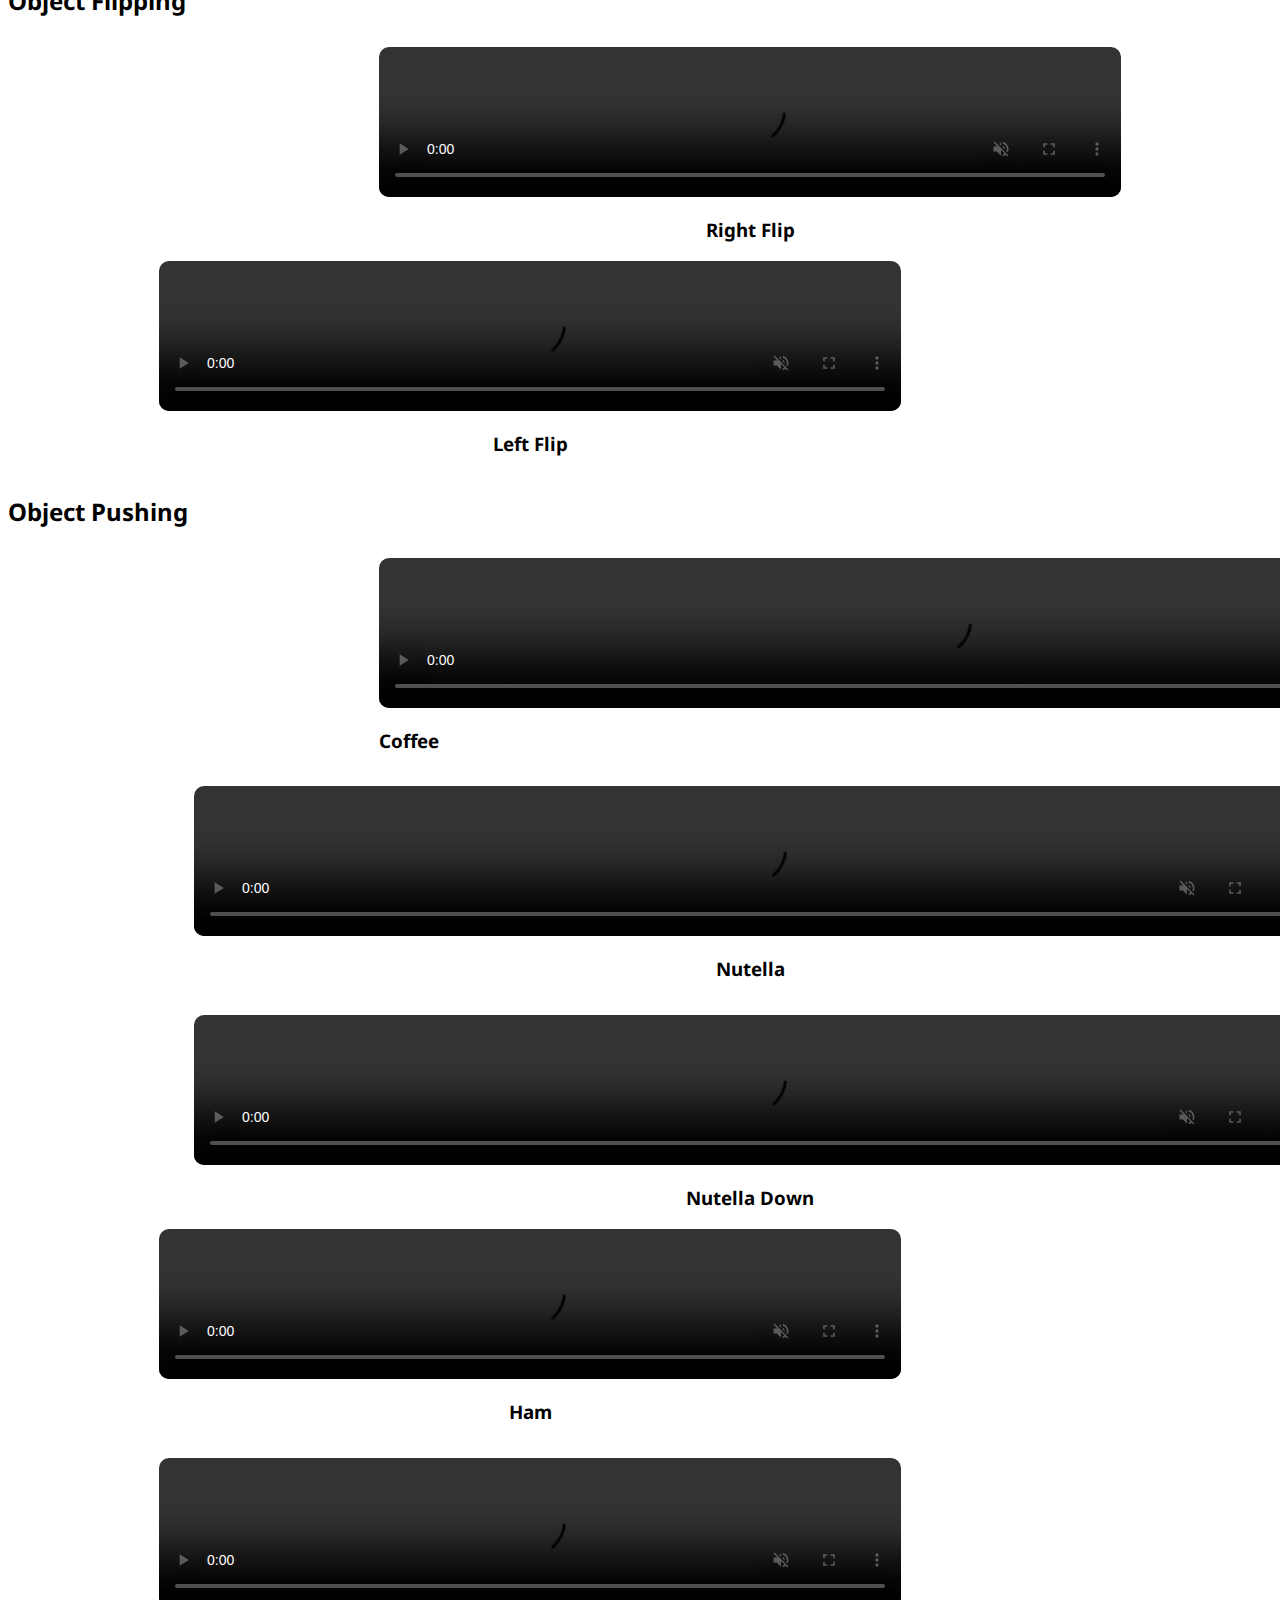
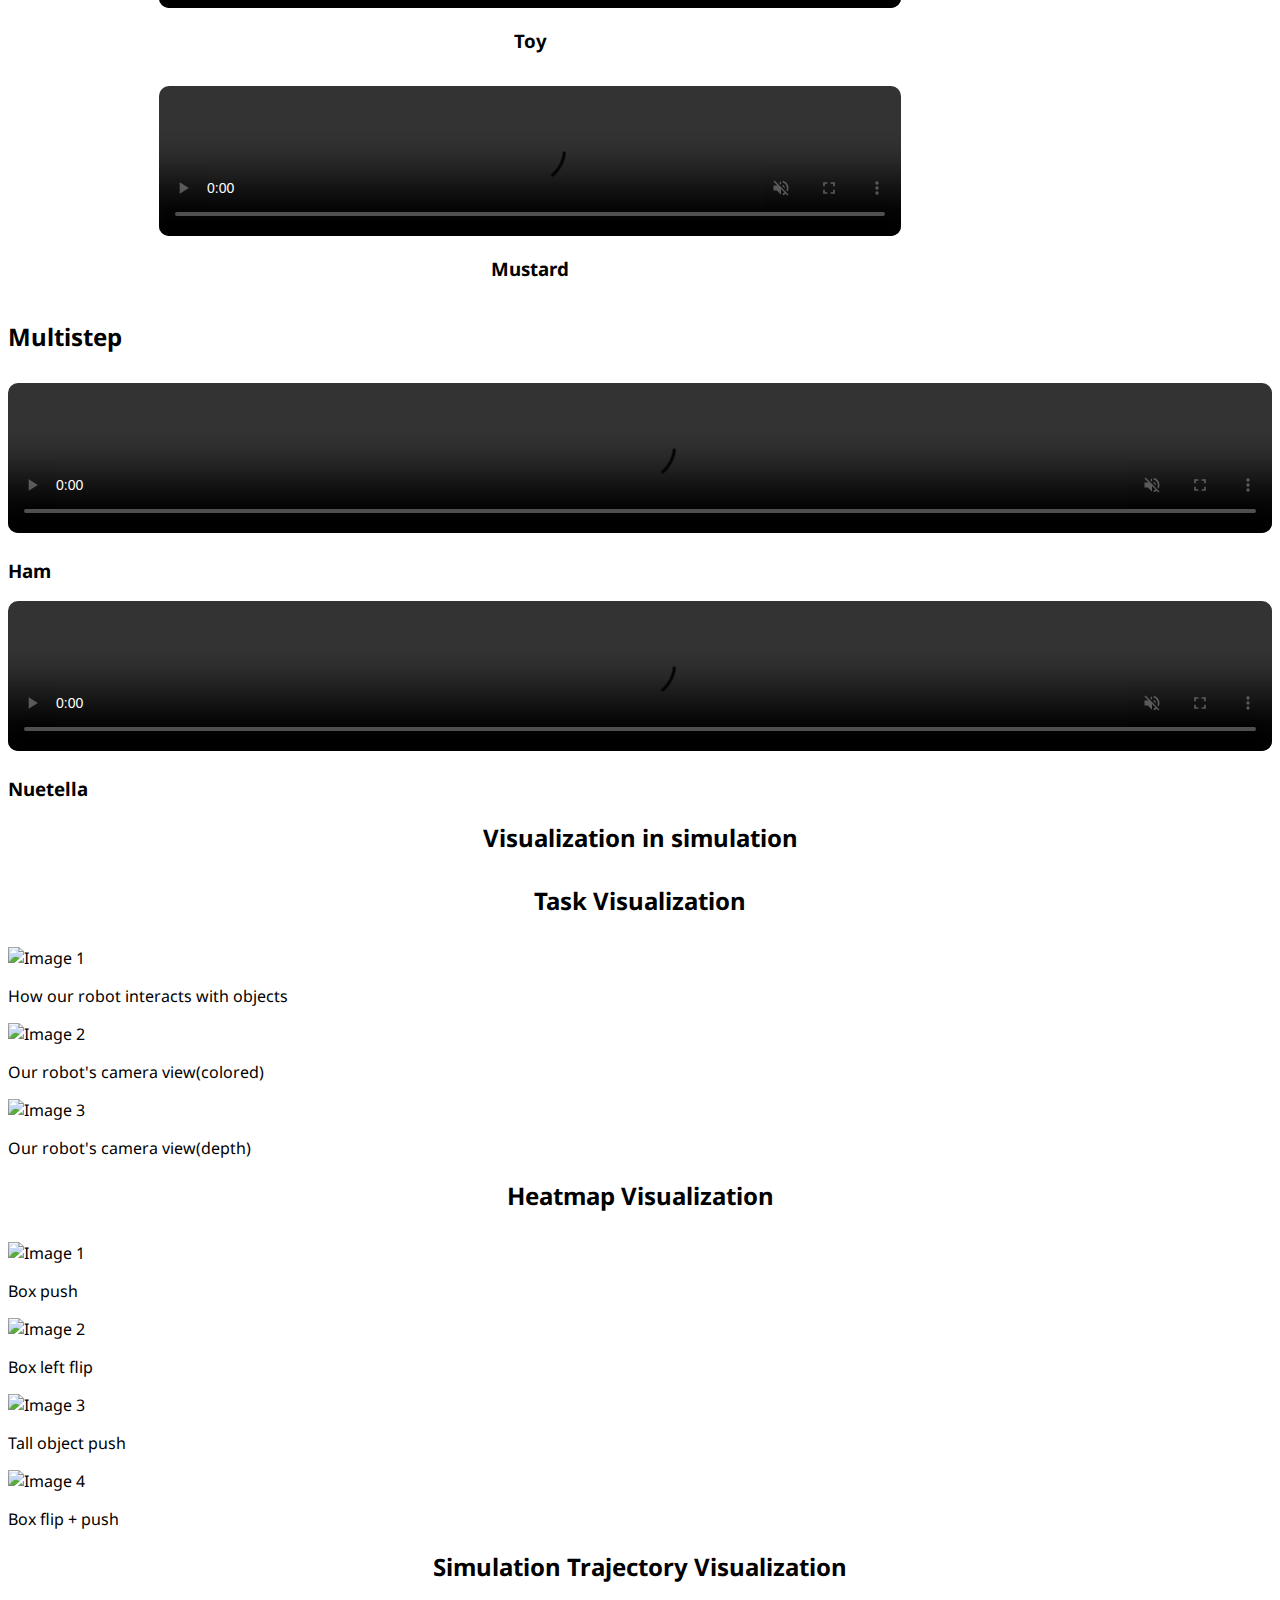
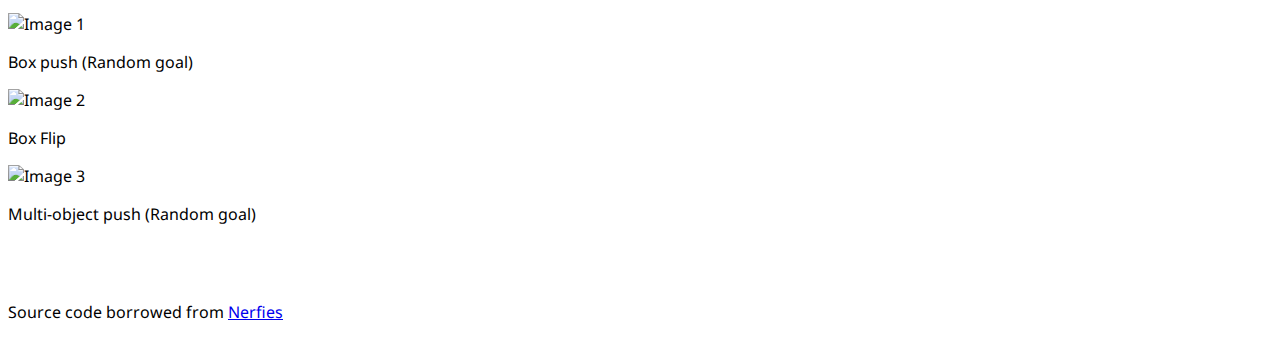
==== commit be8a9b5c: "margin fix" ====
--- a/index.html
+++ b/index.html
@@ -42,25 +42,6 @@
 </head>
 <body>
 
-<nav class="navbar" role="navigation" aria-label="main navigation">
-  <div class="navbar-brand">
-    <a role="button" class="navbar-burger" aria-label="menu" aria-expanded="false">
-      <span aria-hidden="true"></span>
-      <span aria-hidden="true"></span>
-      <span aria-hidden="true"></span>
-    </a>
-  </div>
-  <div class="navbar-menu">
-    <div class="navbar-start" style="flex-grow: 1; justify-content: center;">
-      <a class="navbar-item" href="https://Visual-Manipulation-With-Legs.github.io">
-      <span class="icon">
-          <i class="fas fa-home"></i>
-      </span>
-      </a>
-    </div>
-
-  </div>
-</nav>
 
 
 <section class="hero">
@@ -253,9 +234,11 @@
       <div class="container is-max-desktop">
         <div class = "container is-centered has-text-centered">
             <h2 class="title is-2">System Overview</h2>
-            <h2 class="title is-size-5">Our system is an open-loop design that allows the robot to automatically infer and execute the actions necessary to move objects to the target location.</h2>
             <img src="./static/images/system_overview_00.png" alt="System Overview" style="width: 100%; height: 150%;">
-        </div>
+            <div class="column is-four-fifths" style="margin-left: 100px; margin-top: 30px;">
+            <p style="text-align:justify"> <b>Visual Manipulation with Legs</b>: The operation of our system is divided into several distinct stages 1) A point cloud of the object is obtained through a depth camera mounted in front of the robot. 2) Object point cloud and transformed target pose are passed through our network. 3) The manipulation leg is selected by comparing the maximum Q-value. 4) The pre-contact, contact, and action information is sent to the Low-level control System. 5) The control system directs the Robot to conduct the action with the selected leg through impedance control while the Model Predictive Controller maintains the balance of the non-manipulation leg, the computed torques are sent to the robot.</p>
+          </div>
+          </div>
     
       </div>
     
@@ -265,11 +248,10 @@
 
     <!-- Paper video. -->
     <div class="columns is-centered has-text-centered">
-      <div class="column is-four-fifths">
+      <div class="column is-full"> <!-- This stretches the video horizontally -->
         <h2 class="title is-2">Video</h2>
-        <div class="publication-video">
-          <iframe height="500" src="https://www.youtube.com/embed/bY7HnZmpH3M?si=y-JkX-koSfggyBmR"
-                  frameborder="0" allow="autoplay; encrypted-media" allowfullscreen></iframe>
+        <div class="publication-video" style="position: relative; overflow: hidden; padding-top: 26.25%; height: 0; border-radius: 20px; "> <!-- Added border-radius here -->
+          <iframe src="https://www.youtube.com/embed/bY7HnZmpH3M?si=y-JkX-koSfggyBmR" frameborder="0" allow="autoplay; encrypted-media" allowfullscreen style="position: absolute; top: 0; left: 0; width: 100%; height: 60%; border-radius: 20px;"></iframe> <!-- And here -->
         </div>
       </div>
     </div>
@@ -281,18 +263,24 @@
 
 
 
-<section class="section">
+<section class="section" style="margin-top: -340px;">
   <div class="container">
     <h2 class="title is-2 has-text-centered" style="padding-bottom: 10px;">Visualization in the Real World</h2>
     <h2 class="title is-3 has-text-centered" style="padding-bottom: 10px;">Object Flipping</h2>
     <div class="columns is-centered">
       <!-- First column -->
-      <div class="column">
-        <video autoplay muted loop playsinline controls src="./video/ours_rightflip_cropped.mp4" width="100%" style="border-radius: 10px;"></video>
+      <div class="column" style="display: flex; flex-direction: column; align-items: center;margin-right: -220px">
+        <div style="width: 50%; display: flex; flex-direction: column; align-items: center;">
+          <video autoplay muted loop playsinline controls src="./video/ours_rightflip_cropped_new.mp4" style="width: 100%; border-radius: 10px;"></video>
+          <h3 class="title is-4 has-text-centered" style="margin-top: 20px;">Right Flip</h3>
+        </div>
       </div>
       <!-- Second column -->
-      <div class="column">
-        <video autoplay muted loop playsinline controls src="./video/ours_leftflip_cropped.mp4" width="100%" style="border-radius: 10px;"></video>
+      <div class="column" style="display: flex; flex-direction: column; align-items: center;margin-left: -220px">
+        <div style="width: 50%; display: flex; flex-direction: column; align-items: center;">
+          <video autoplay muted loop playsinline controls src="./video/ours_leftflip_cropped_new.mp4" style="width: 100%; border-radius: 10px;"></video>
+          <h3 class="title is-4 has-text-centered" style="margin-top: 20px;">Left Flip</h3>
+        </div>
       </div>
     </div>
   </div>
@@ -305,23 +293,34 @@
     <h2 class="title is-3 has-text-centered" style="padding-bottom: 10px;">Object Pushing</h2>
     <div class="columns is-centered">
       <!-- First column -->
-      <div class="column">
-        <video autoplay muted loop playsinline controls src="./video/ours_push_coffe_cropped.mp4" width="100%" style="border-radius: 10px;"></video>
-        <h3 class="title is-4 has-text-centered" style="margin-top: 20px;">Coffee</h3>
-        <video autoplay muted loop playsinline controls src="./video/ours_push_nutella_cropped.mp4" width="100%" style="border-radius: 10px;"></video>
-        <h3 class="title is-4 has-text-centered" style="margin-top: 20px;">Nutella</h3>
-        <video autoplay muted loop playsinline controls src="./video/ours_push_nutella_down_cropped.mp4" width="100%" style="border-radius: 10px;"></video>
-        <h3 class="title is-4 has-text-centered" style="margin-top: 20px;">Nutella Down</h3>
-        
+      <div class="column" style="display: flex; flex-direction: column; align-items: center; margin-right: -220px">
+        <div style="width: 50%; display: flex; flex-direction: column; align-items: right;">
+          <video autoplay muted loop playsinline controls src="./video/ours_push_coffe_cropped_new.mp4" style="width: 150%; border-radius: 10px;"></video>
+          <h3 class="title is-4 has-text-centered" style="margin-top: 20px;">Coffee</h3>
+        </div>
+        <div style="width: 50%; display: flex; flex-direction: column; align-items: center; margin-top: 15px">
+          <video autoplay muted loop playsinline controls src="./video/ours_push_nutella_cropped_new.mp4" style="width: 150%; border-radius: 10px;"></video>
+          <h3 class="title is-4 has-text-centered" style="margin-top: 20px;">Nutella</h3>
+        </div>
+        <div style="width: 50%; display: flex; flex-direction: column; align-items: center; margin-top: 15px">
+          <video autoplay muted loop playsinline controls src="./video/ours_push_nutella_down_cropped_new.mp4" style="width: 150%; border-radius: 10px;"></video>
+          <h3 class="title is-4 has-text-centered" style="margin-top: 20px;">Nutella Down</h3>
+        </div>
       </div>
       <!-- Second column -->
-      <div class="column">
-        <video autoplay muted loop playsinline controls src="./video/ours_push_ham_cropped.mp4" width="100%" style="border-radius: 10px;"></video>
-        <h3 class="title is-4 has-text-centered" style="margin-top: 20px;">Ham</h3>
-        <video autoplay muted loop playsinline controls src="./video/ours_push_toy_cropped.mp4" width="100%" style="border-radius: 10px;"></video>
-        <h3 class="title is-4 has-text-centered" style="margin-top: 20px;">Toy</h3>
-        <video autoplay muted loop playsinline controls src="./video/ours_push_mustard_cropped.mp4" width="100%" style="border-radius: 10px;"></video>
-        <h3 class="title is-4 has-text-centered" style="margin-top: 20px;">Mustard</h3>
+      <div class="column" style="display: flex; flex-direction: column; align-items: center; margin-left: -220px">
+        <div style="width: 50%; display: flex; flex-direction: column; align-items: center;">
+          <video autoplay muted loop playsinline controls src="./video/ours_push_ham_cropped_new.mp4" style="width: 100%; border-radius: 10px;"></video>
+          <h3 class="title is-4 has-text-centered" style="margin-top: 20px;">Ham</h3>
+        </div>
+        <div style="width: 50%; display: flex; flex-direction: column; align-items: center;margin-top: 15px">
+          <video autoplay muted loop playsinline controls src="./video/ours_push_toy_cropped_new.mp4" style="width: 100%; border-radius: 10px;"></video>
+          <h3 class="title is-4 has-text-centered" style="margin-top: 20px;">Toy</h3>
+        </div>
+        <div style="width: 50%; display: flex; flex-direction: column; align-items: center;margin-top: 15px">
+          <video autoplay muted loop playsinline controls src="./video/ours_push_mustard_cropped_new.mp4" style="width: 100%; border-radius: 10px;"></video>
+          <h3 class="title is-4 has-text-centered" style="margin-top: 20px;">Mustard</h3>
+        </div>
       </div>
     </div>
   </div>
@@ -334,13 +333,13 @@
     <div class="columns is-centered">
       <!-- First column -->
       <div class="column">
-        <video autoplay muted loop playsinline controls src="./video/multi_step1_cropped.mp4" width="100%" style="border-radius: 10px;"></video>
+        <video autoplay muted loop playsinline controls src="./video/multi_step_acc2_new.mp4" width="100%" style="border-radius: 10px;"></video>
         <h3 class="title is-4 has-text-centered" style="margin-top: 20px;">Ham</h3>
       </div>
       <!-- Second column -->
       <div class="column">
-        <video autoplay muted loop playsinline controls src="./video/multi_step_cropped.mp4" width="100%" style="border-radius: 10px;"></video>
-        <h3 class="title is-4 has-text-centered" style="margin-top: 20px;">Coffee</h3>
+        <video autoplay muted loop playsinline controls src="./video/multi_step_acc1_new.mp4" width="100%" style="border-radius: 10px;"></video>
+        <h3 class="title is-4 has-text-centered" style="margin-top: 20px;">Nuetella</h3>
       </div>
     </div>
   </div>
@@ -394,7 +393,7 @@
       </div>
     </div>
 
-    <h2 class="title is-3" style="text-align: center; padding-bottom: 10px;">Task Implementation Visualization</h2>
+    <h2 class="title is-3" style="text-align: center; padding-bottom: 10px; margin-top: 20px">Simulation Trajectory Visualization</h2>
 <div class="columns is-centered has-text-centered">
   <!-- First row of images -->
   <div class="column is-4">
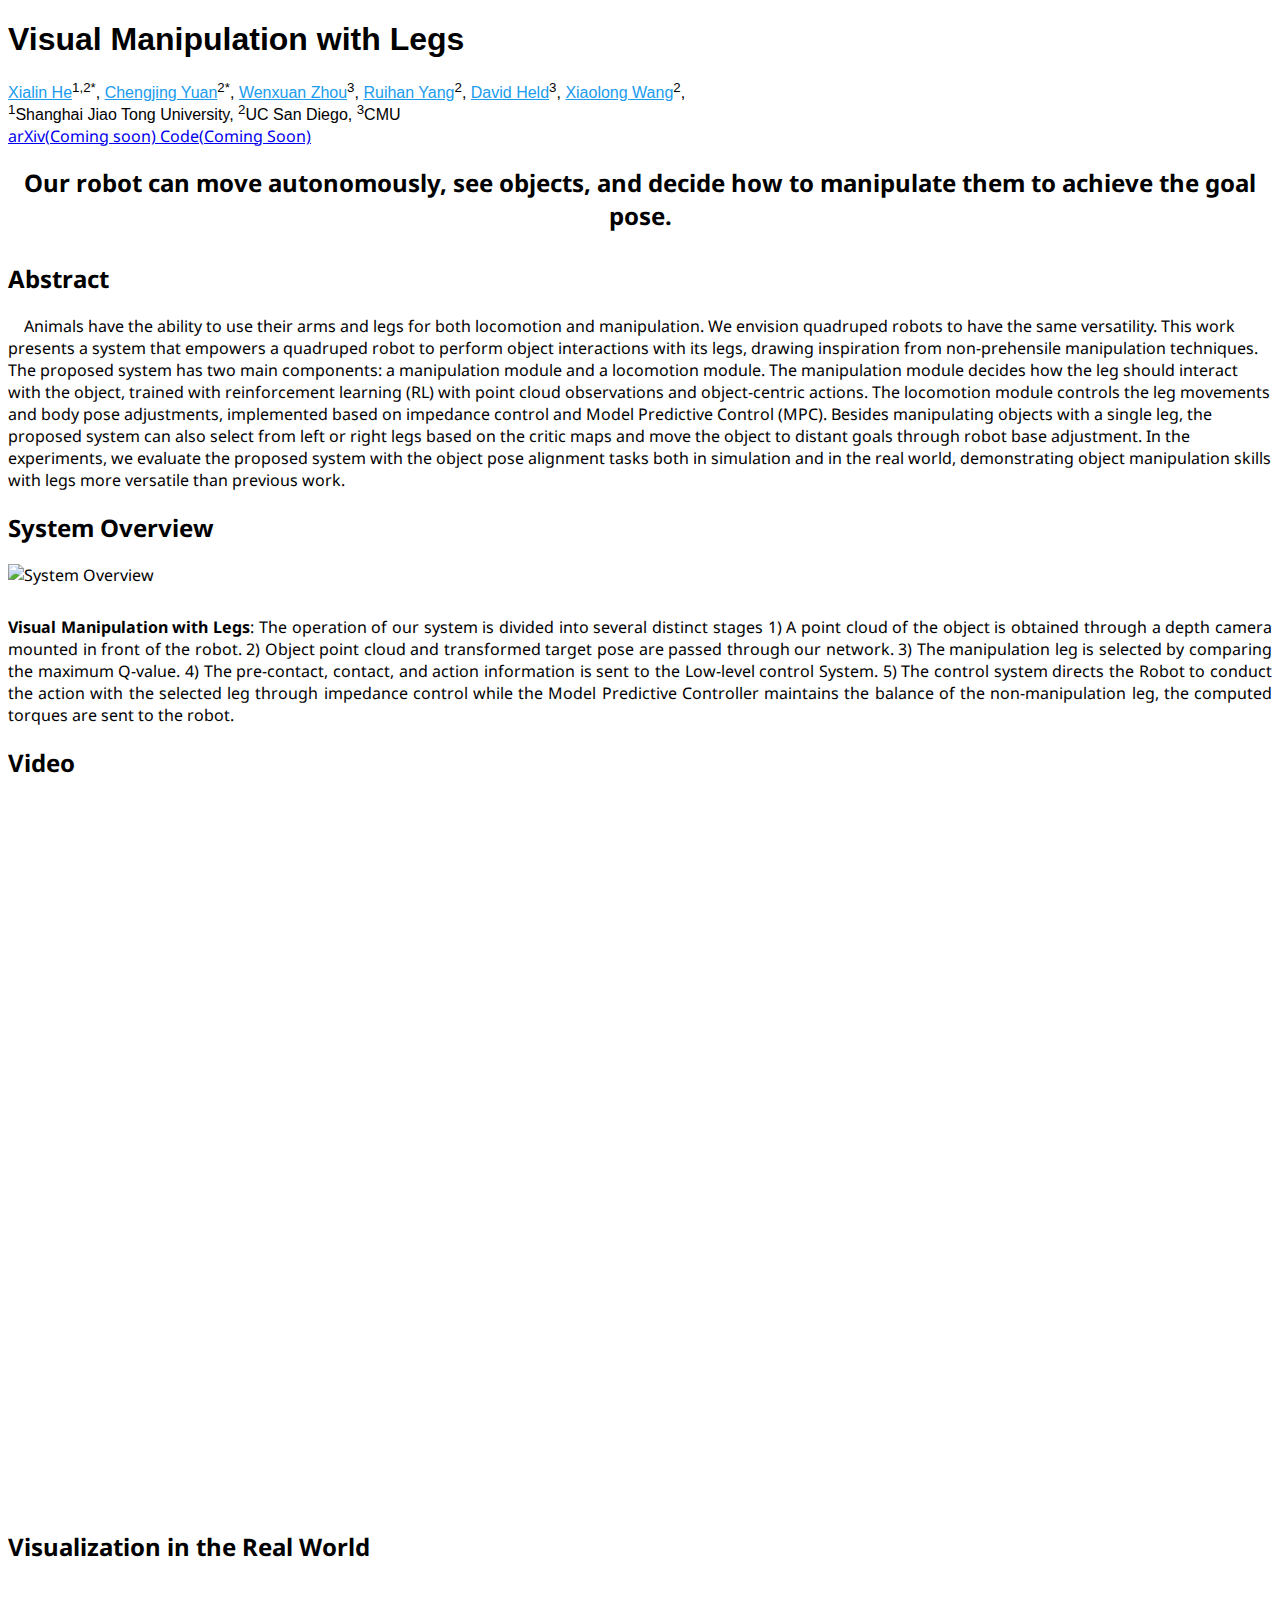
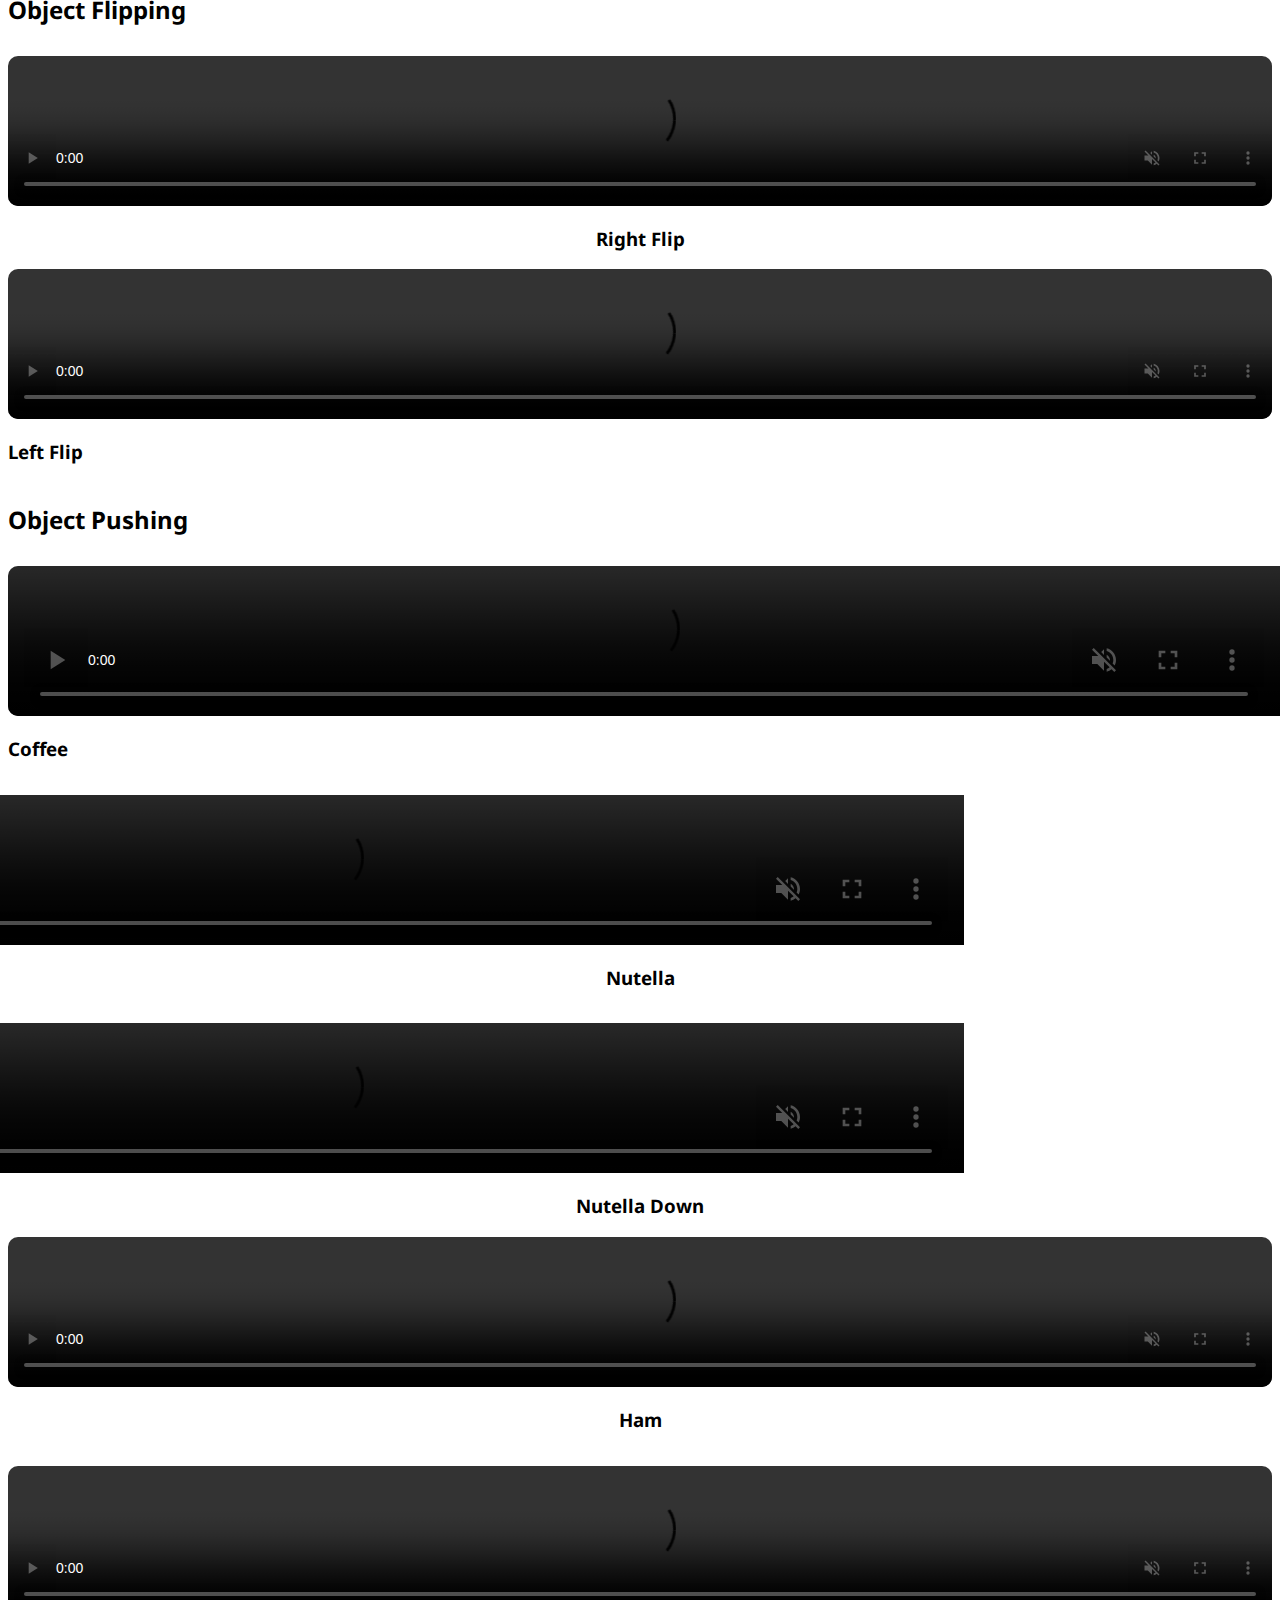
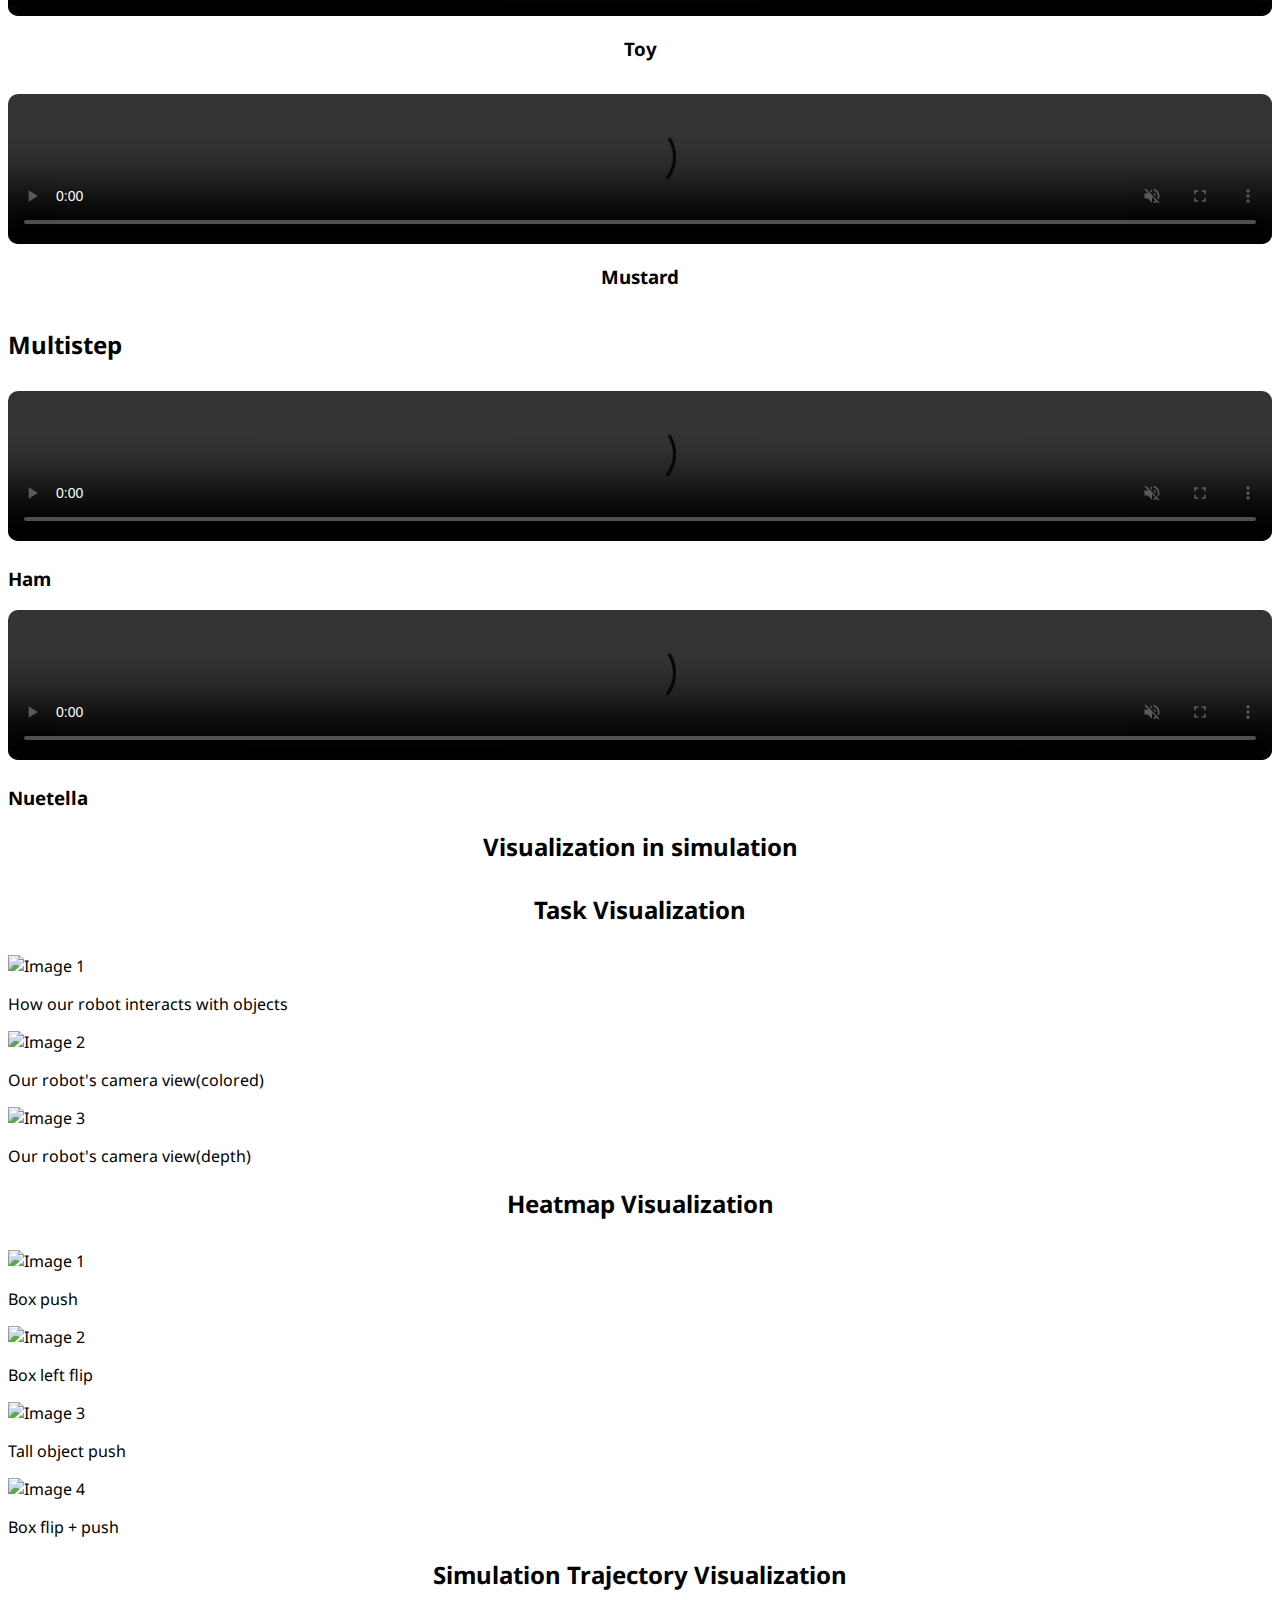
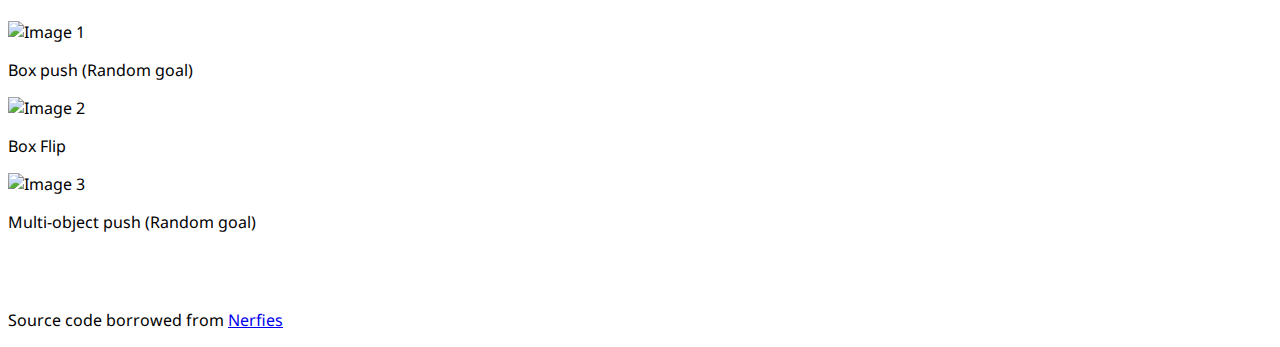
==== commit 18de1697: "temp fix for mobile" ====
--- a/index.html
+++ b/index.html
@@ -235,7 +235,7 @@
         <div class = "container is-centered has-text-centered">
             <h2 class="title is-2">System Overview</h2>
             <img src="./static/images/system_overview_00.png" alt="System Overview" style="width: 100%; height: 150%;">
-            <div class="column is-four-fifths" style="margin-left: 100px; margin-top: 30px;">
+            <div class="column is-full" style="margin-top: 30px;">
             <p style="text-align:justify"> <b>Visual Manipulation with Legs</b>: The operation of our system is divided into several distinct stages 1) A point cloud of the object is obtained through a depth camera mounted in front of the robot. 2) Object point cloud and transformed target pose are passed through our network. 3) The manipulation leg is selected by comparing the maximum Q-value. 4) The pre-contact, contact, and action information is sent to the Low-level control System. 5) The control system directs the Robot to conduct the action with the selected leg through impedance control while the Model Predictive Controller maintains the balance of the non-manipulation leg, the computed torques are sent to the robot.</p>
           </div>
           </div>
@@ -250,8 +250,8 @@
     <div class="columns is-centered has-text-centered">
       <div class="column is-full"> <!-- This stretches the video horizontally -->
         <h2 class="title is-2">Video</h2>
-        <div class="publication-video" style="position: relative; overflow: hidden; padding-top: 26.25%; height: 0; border-radius: 20px; "> <!-- Added border-radius here -->
-          <iframe src="https://www.youtube.com/embed/bY7HnZmpH3M?si=y-JkX-koSfggyBmR" frameborder="0" allow="autoplay; encrypted-media" allowfullscreen style="position: absolute; top: 0; left: 0; width: 100%; height: 60%; border-radius: 20px;"></iframe> <!-- And here -->
+        <div class="publication-video" style="position: relative; overflow: hidden; height: 0; border-radius: 20px; "> <!-- Added border-radius here -->
+          <iframe src="https://www.youtube.com/embed/bY7HnZmpH3M?si=y-JkX-koSfggyBmR" frameborder="0" allow="autoplay; encrypted-media" allowfullscreen style="position: absolute; top: 0; left: 0; width: 100%; height: 100%; border-radius: 20px;"></iframe> <!-- And here -->
         </div>
       </div>
     </div>
@@ -263,21 +263,21 @@
 
 
 
-<section class="section" style="margin-top: -340px;">
+<section class="section">
   <div class="container">
     <h2 class="title is-2 has-text-centered" style="padding-bottom: 10px;">Visualization in the Real World</h2>
     <h2 class="title is-3 has-text-centered" style="padding-bottom: 10px;">Object Flipping</h2>
     <div class="columns is-centered">
       <!-- First column -->
-      <div class="column" style="display: flex; flex-direction: column; align-items: center;margin-right: -220px">
-        <div style="width: 50%; display: flex; flex-direction: column; align-items: center;">
+      <div class="column" style="display: flex; flex-direction: column; align-items: center;">
+        <div style="width: 100%; display: flex; flex-direction: column; align-items: center;">
           <video autoplay muted loop playsinline controls src="./video/ours_rightflip_cropped_new.mp4" style="width: 100%; border-radius: 10px;"></video>
           <h3 class="title is-4 has-text-centered" style="margin-top: 20px;">Right Flip</h3>
         </div>
       </div>
       <!-- Second column -->
-      <div class="column" style="display: flex; flex-direction: column; align-items: center;margin-left: -220px">
-        <div style="width: 50%; display: flex; flex-direction: column; align-items: center;">
+      <div class="column" style="display: flex; flex-direction: column; align-items: left;">
+        <div style="width: 100%; display: flex; flex-direction: column; align-items: left;">
           <video autoplay muted loop playsinline controls src="./video/ours_leftflip_cropped_new.mp4" style="width: 100%; border-radius: 10px;"></video>
           <h3 class="title is-4 has-text-centered" style="margin-top: 20px;">Left Flip</h3>
         </div>
@@ -285,7 +285,6 @@
     </div>
   </div>
 </section>
-
 
 
 <section class="section">
@@ -293,31 +292,31 @@
     <h2 class="title is-3 has-text-centered" style="padding-bottom: 10px;">Object Pushing</h2>
     <div class="columns is-centered">
       <!-- First column -->
-      <div class="column" style="display: flex; flex-direction: column; align-items: center; margin-right: -220px">
-        <div style="width: 50%; display: flex; flex-direction: column; align-items: right;">
+      <div class="column" style="display: flex; flex-direction: column; align-items: center; ">
+        <div style="width: 100%; display: flex; flex-direction: column; align-items: right;">
           <video autoplay muted loop playsinline controls src="./video/ours_push_coffe_cropped_new.mp4" style="width: 150%; border-radius: 10px;"></video>
           <h3 class="title is-4 has-text-centered" style="margin-top: 20px;">Coffee</h3>
         </div>
-        <div style="width: 50%; display: flex; flex-direction: column; align-items: center; margin-top: 15px">
+        <div style="width: 100%; display: flex; flex-direction: column; align-items: center; margin-top: 15px">
           <video autoplay muted loop playsinline controls src="./video/ours_push_nutella_cropped_new.mp4" style="width: 150%; border-radius: 10px;"></video>
           <h3 class="title is-4 has-text-centered" style="margin-top: 20px;">Nutella</h3>
         </div>
-        <div style="width: 50%; display: flex; flex-direction: column; align-items: center; margin-top: 15px">
+        <div style="width: 100%; display: flex; flex-direction: column; align-items: center; margin-top: 15px">
           <video autoplay muted loop playsinline controls src="./video/ours_push_nutella_down_cropped_new.mp4" style="width: 150%; border-radius: 10px;"></video>
           <h3 class="title is-4 has-text-centered" style="margin-top: 20px;">Nutella Down</h3>
         </div>
       </div>
       <!-- Second column -->
-      <div class="column" style="display: flex; flex-direction: column; align-items: center; margin-left: -220px">
-        <div style="width: 50%; display: flex; flex-direction: column; align-items: center;">
+      <div class="column" style="display: flex; flex-direction: column; align-items: center;">
+        <div style="width: 100%; display: flex; flex-direction: column; align-items: center;">
           <video autoplay muted loop playsinline controls src="./video/ours_push_ham_cropped_new.mp4" style="width: 100%; border-radius: 10px;"></video>
           <h3 class="title is-4 has-text-centered" style="margin-top: 20px;">Ham</h3>
         </div>
-        <div style="width: 50%; display: flex; flex-direction: column; align-items: center;margin-top: 15px">
+        <div style="width: 100%; display: flex; flex-direction: column; align-items: center;margin-top: 15px">
           <video autoplay muted loop playsinline controls src="./video/ours_push_toy_cropped_new.mp4" style="width: 100%; border-radius: 10px;"></video>
           <h3 class="title is-4 has-text-centered" style="margin-top: 20px;">Toy</h3>
         </div>
-        <div style="width: 50%; display: flex; flex-direction: column; align-items: center;margin-top: 15px">
+        <div style="width: 100%; display: flex; flex-direction: column; align-items: center;margin-top: 15px">
           <video autoplay muted loop playsinline controls src="./video/ours_push_mustard_cropped_new.mp4" style="width: 100%; border-radius: 10px;"></video>
           <h3 class="title is-4 has-text-centered" style="margin-top: 20px;">Mustard</h3>
         </div>
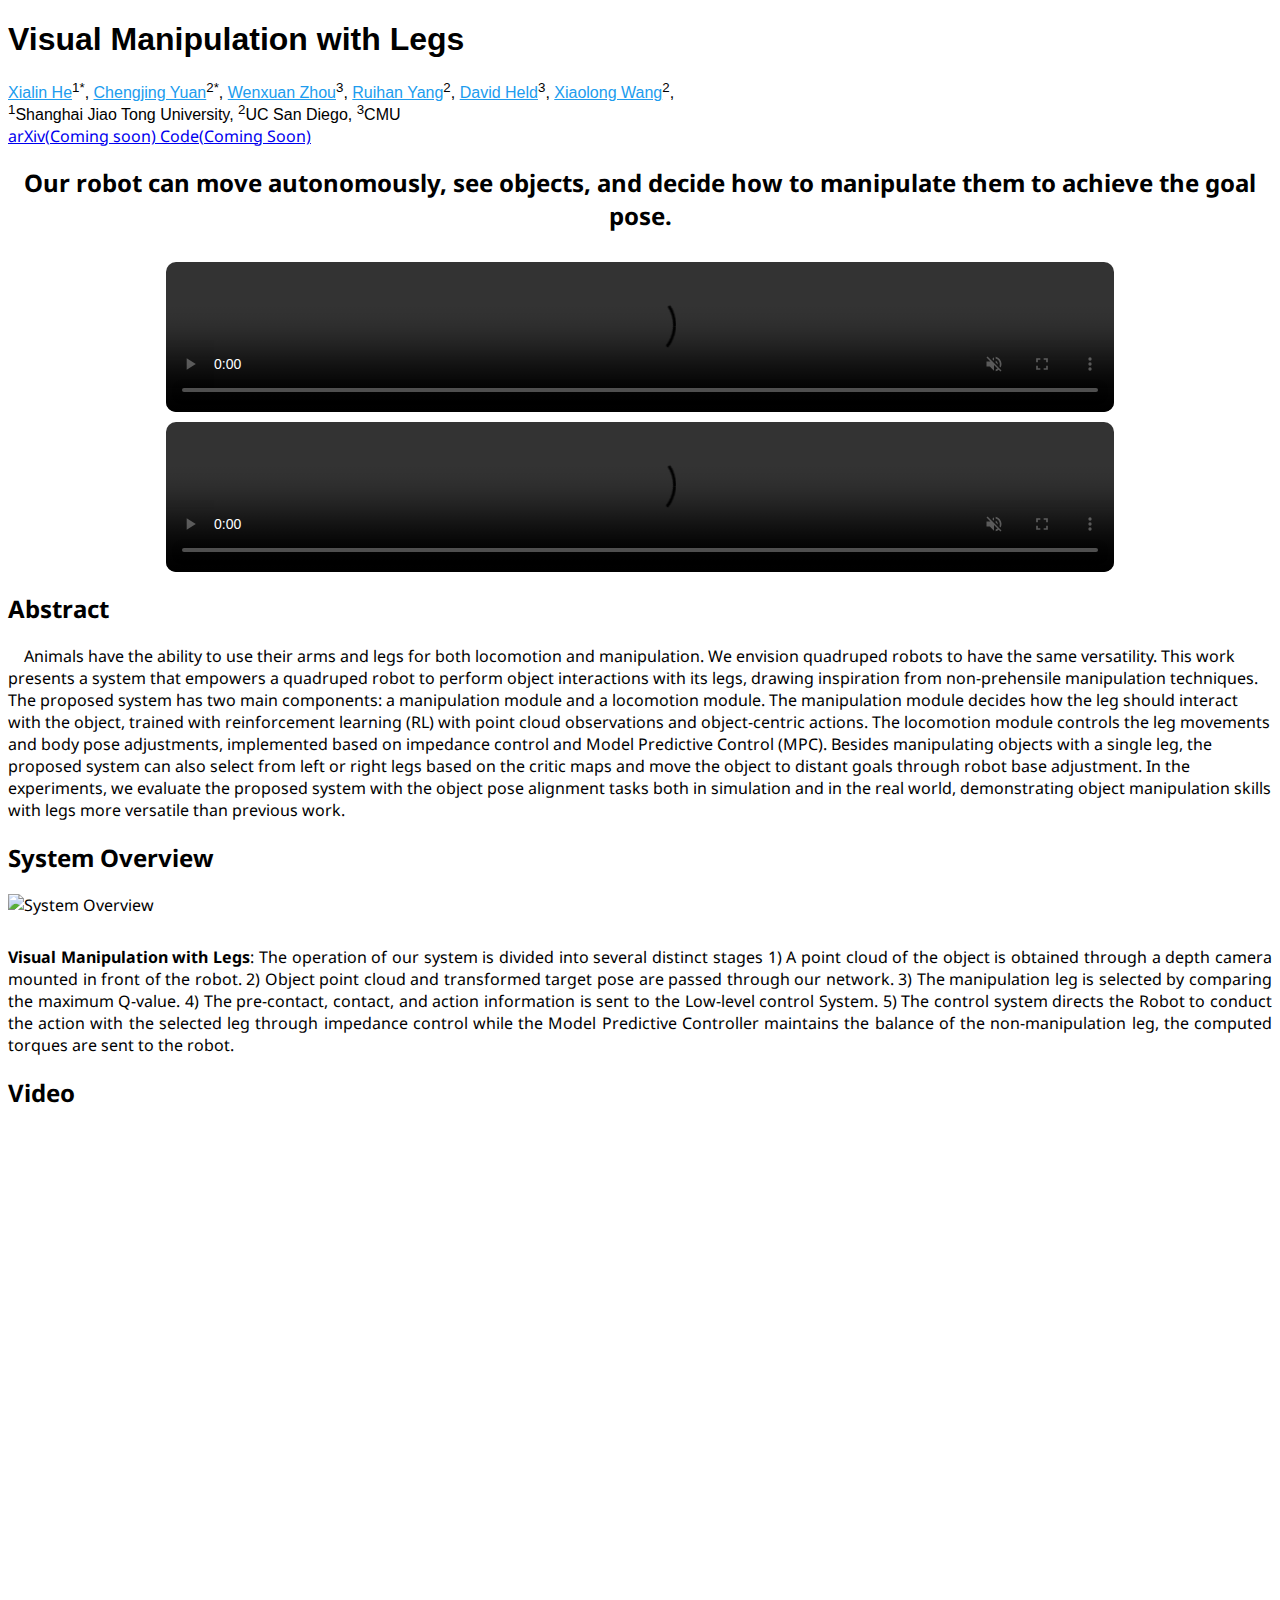
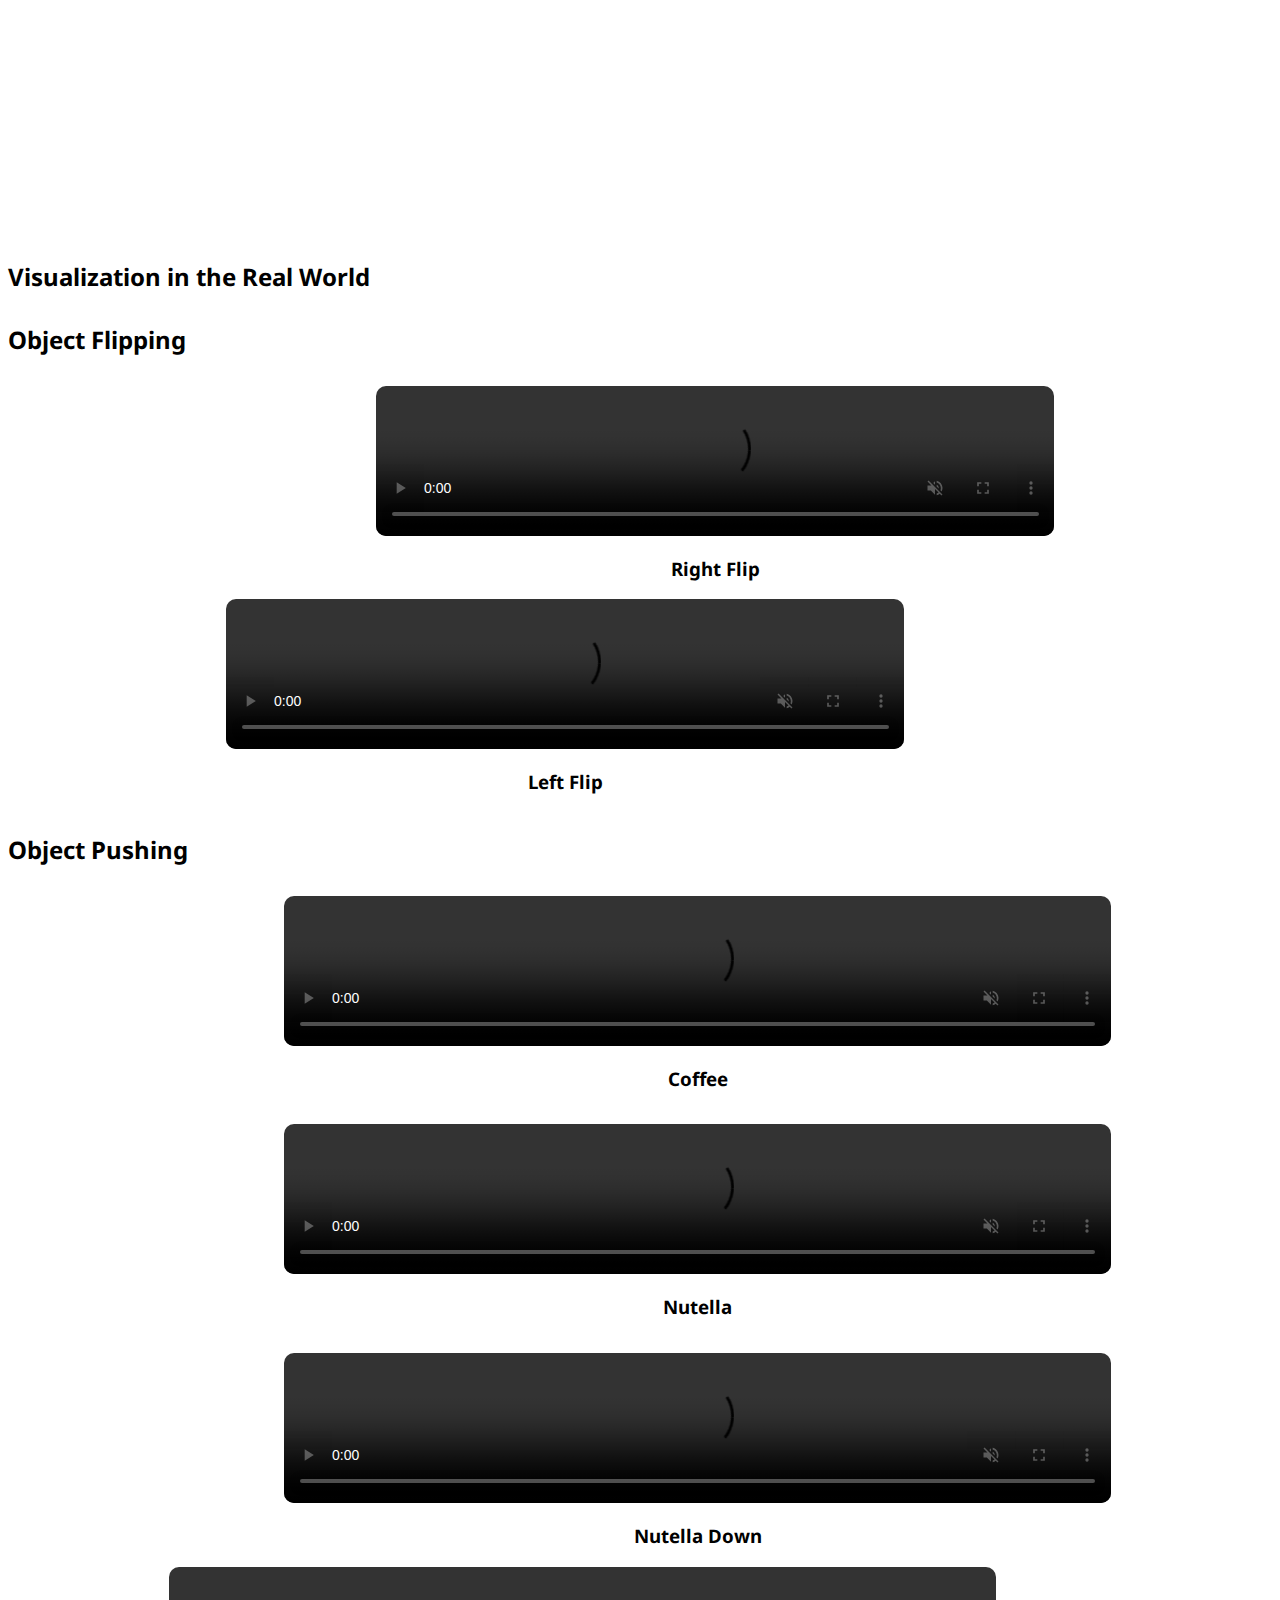
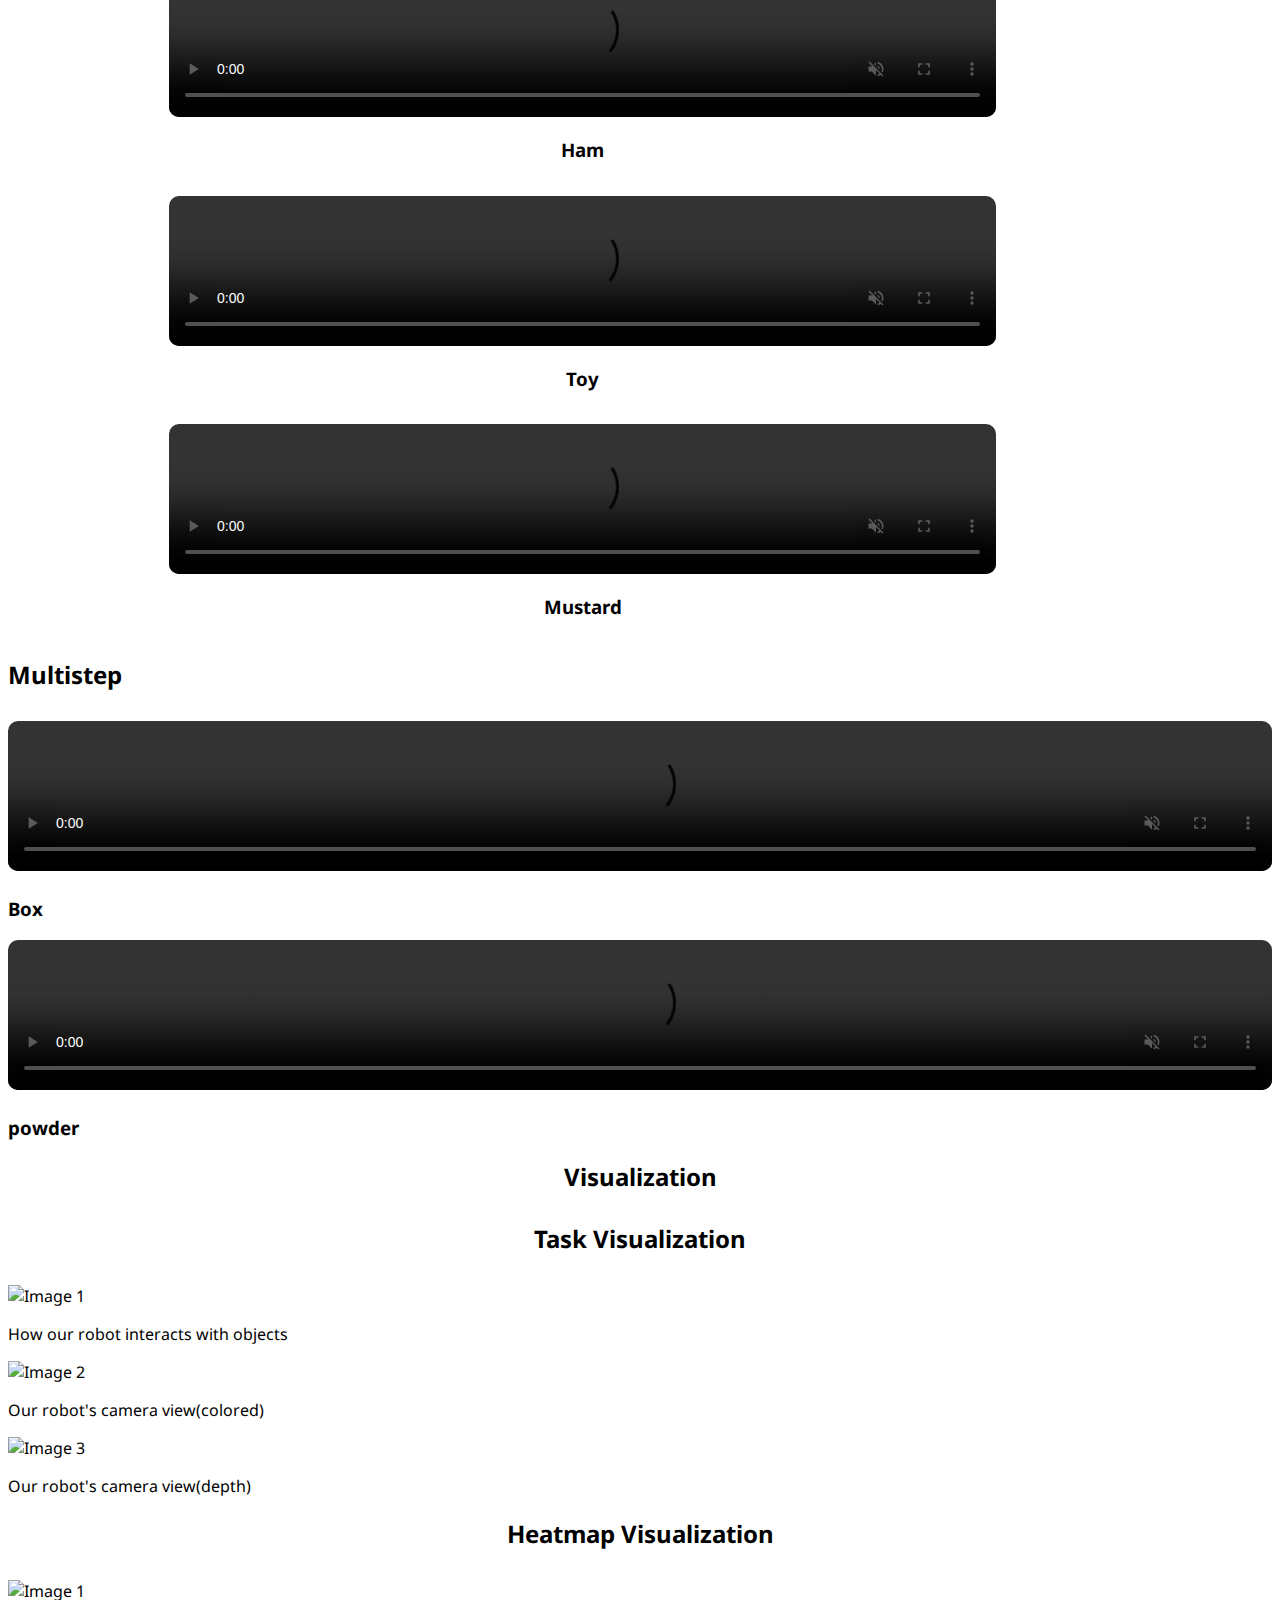
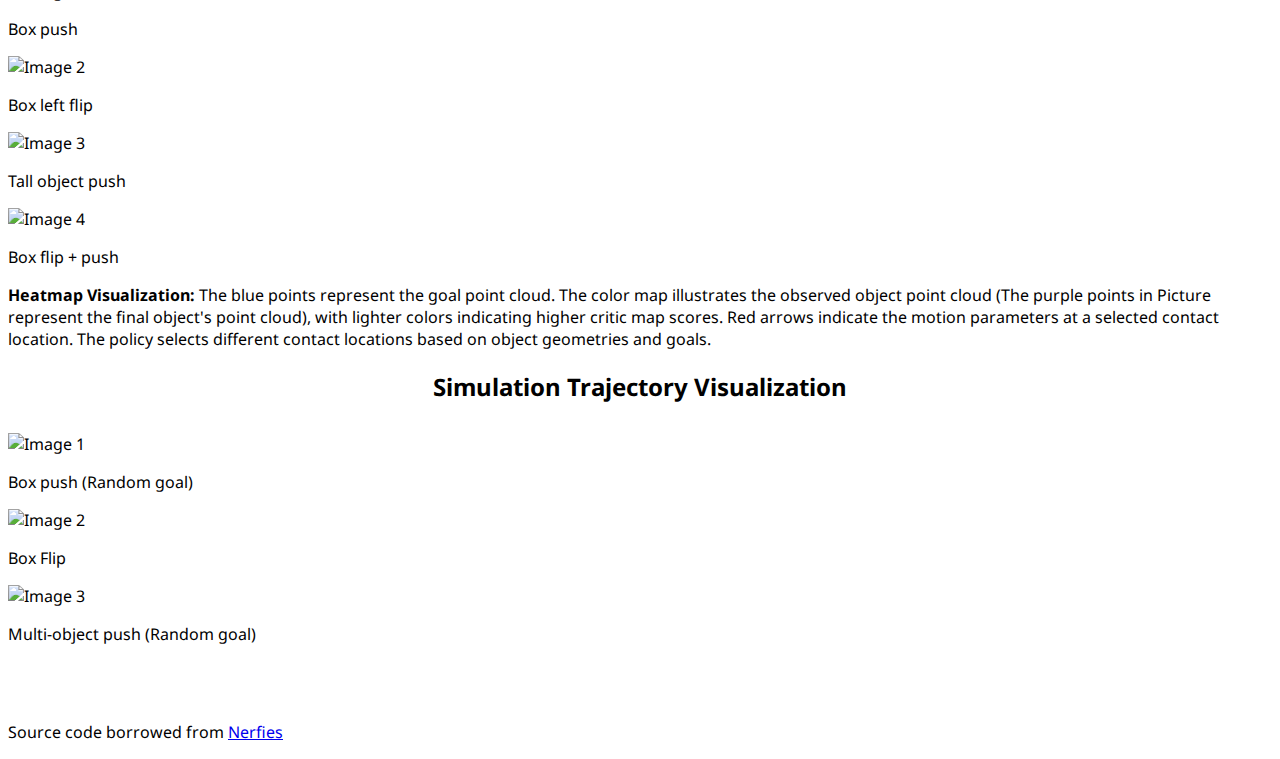
==== commit 0dcc6238: "CoRL2024" ====
--- a/index.html
+++ b/index.html
@@ -52,7 +52,7 @@
           <h1 class="title is-1 publication-title">Visual Manipulation with Legs</h1>
           <div class="is-size-5 publication-authors">
             <span class="author-block">
-              <a href="https://xialin-he.github.io/">Xialin He</a><sup>1,2*</sup>,</span>
+              <a href="https://xialin-he.github.io/">Xialin He</a><sup>1*</sup>,</span>
             <span class="author-block">
               <a href="https://yuanchengjing.com">Chengjing Yuan</a><sup>2*</sup>,</span>
             <span class="author-block">
@@ -82,7 +82,7 @@
             <div class="publication-links">
               <!-- PDF Link. -->
               <span class="link-block">
-                <a href="hacleg.github.io"
+                <a href="legged-manipulation.github.io"
                    class="external-link button is-normal is-rounded is-dark">
                   <span class="icon">
                       <i class="ai ai-arxiv"></i>
@@ -92,7 +92,7 @@
               </span>
               <!-- Code Link. -->
               <span class="link-block">
-                <a href="hacleg.github.io"
+                <a href="legged-manipulation.github.io"
                    class="external-link button is-normal is-rounded is-dark">
                   <span class="icon">
                       <i class="fab fa-github"></i>
@@ -185,7 +185,14 @@
   </div>
 </section> -->
 
-
+<section class="section">
+  <div class = "container is-max-desktop">
+    <div style="width: 100%; display: flex; flex-direction: column; align-items: center;">
+      <video autoplay muted loop playsinline controls src="./video/teaser1.mp4" style="width: 75%; border-radius: 10px;"></video>
+      <video autoplay muted loop playsinline controls src="./video/teaser2.mp4" style="width: 75%; border-radius: 10px; margin-top:10px"></video>
+    </div>
+  </div>
+</section>
 
 
 
@@ -251,7 +258,7 @@
       <div class="column is-full"> <!-- This stretches the video horizontally -->
         <h2 class="title is-2">Video</h2>
         <div class="publication-video" style="position: relative; overflow: hidden; height: 0; border-radius: 20px; "> <!-- Added border-radius here -->
-          <iframe src="https://www.youtube.com/embed/bY7HnZmpH3M?si=y-JkX-koSfggyBmR" frameborder="0" allow="autoplay; encrypted-media" allowfullscreen style="position: absolute; top: 0; left: 0; width: 100%; height: 100%; border-radius: 20px;"></iframe> <!-- And here -->
+          <iframe src="https://www.youtube.com/embed/WRtPGVrMCcI?si=Q8Z-izpyjIsOlXbNd" frameborder="0" allow="autoplay; encrypted-media" allowfullscreen style="position: absolute; top: 0; left: 0; width: 100%; height: 100%; border-radius: 20px;"></iframe> <!-- And here -->
         </div>
       </div>
     </div>
@@ -269,22 +276,103 @@
     <h2 class="title is-3 has-text-centered" style="padding-bottom: 10px;">Object Flipping</h2>
     <div class="columns is-centered">
       <!-- First column -->
-      <div class="column" style="display: flex; flex-direction: column; align-items: center;">
-        <div style="width: 100%; display: flex; flex-direction: column; align-items: center;">
-          <video autoplay muted loop playsinline controls src="./video/ours_rightflip_cropped_new.mp4" style="width: 100%; border-radius: 10px;"></video>
+      <div class="column" id="c3" style="display: flex; flex-direction: column; align-items: center;">
+        <div style="width: 80%; display: flex; flex-direction: column; align-items: center;">
+          <video autoplay muted loop playsinline controls src="./video/ours_rightflip_cropped_new.mp4" id= "vid" style=" border-radius: 10px;"></video>
           <h3 class="title is-4 has-text-centered" style="margin-top: 20px;">Right Flip</h3>
         </div>
       </div>
       <!-- Second column -->
-      <div class="column" style="display: flex; flex-direction: column; align-items: left;">
-        <div style="width: 100%; display: flex; flex-direction: column; align-items: left;">
-          <video autoplay muted loop playsinline controls src="./video/ours_leftflip_cropped_new.mp4" style="width: 100%; border-radius: 10px;"></video>
+      <div class="column" id="c4" style="display: flex; flex-direction: column; align-items: center;">
+        <div style="width: 80%; display: flex; flex-direction: column; align-items: center;">
+          <video autoplay muted loop playsinline controls src="./video/ours_leftflip_cropped_new.mp4" id="vid" style=" border-radius: 10px;"></video>
           <h3 class="title is-4 has-text-centered" style="margin-top: 20px;">Left Flip</h3>
         </div>
       </div>
     </div>
   </div>
 </section>
+
+
+<style>
+  /* Desktop-specific styles */
+
+  @media screen and (min-width: 768px) {
+    #c1 {
+      /* Only apply negative margin on desktops */
+      margin-right: calc(-2vw - 80px); 
+    }
+
+    #c2 {
+      /* Only apply negative margin on desktops */
+      margin-left: calc(-2vw - 80px); 
+    }
+
+    #c3{
+      margin-right: -120px;
+    }
+
+    #c4{
+      margin-left: -120px;
+    }
+
+
+    #vid {
+      width: 60%;  
+    }
+  }
+
+  @media screen and (min-width: 1000px) {
+    #c1 {
+      /* Only apply negative margin on desktops */
+      margin-right: -115px; 
+    }
+
+    #c2 {
+      /* Only apply negative margin on desktops */
+      margin-left: -115px; 
+    }
+
+    #c3{
+      margin-right: -150px;
+    }
+
+    #c4{
+      margin-left: -150px;
+    }
+
+
+    #vid {
+      width: 60%;
+    }
+  }
+
+
+  @media screen and (min-width: 1410px) {
+    #c1 {
+      /* Only apply negative margin on desktops */
+      margin-right: -165px; 
+    }
+
+    #c2 {
+      /* Only apply negative margin on desktops */
+      margin-left: -165px; 
+    }
+
+    #c3{
+      margin-right: -230px;
+    }
+
+    #c4{
+      margin-left: -230px;
+    }
+
+    #vid {
+      width: 60%;
+    }
+
+  }
+</style>
 
 
 <section class="section">
@@ -292,32 +380,32 @@
     <h2 class="title is-3 has-text-centered" style="padding-bottom: 10px;">Object Pushing</h2>
     <div class="columns is-centered">
       <!-- First column -->
-      <div class="column" style="display: flex; flex-direction: column; align-items: center; ">
-        <div style="width: 100%; display: flex; flex-direction: column; align-items: right;">
-          <video autoplay muted loop playsinline controls src="./video/ours_push_coffe_cropped_new.mp4" style="width: 150%; border-radius: 10px;"></video>
+      <div class="column" id="c1" style="display: flex; flex-direction: column; align-items: center; ">
+        <div style="width: 100%; display: flex; flex-direction: column; align-items: center;">
+          <video autoplay muted loop playsinline controls src="./video/ours/ours_coffe.mp4" id="vid" style=" border-radius: 10px;"></video>
           <h3 class="title is-4 has-text-centered" style="margin-top: 20px;">Coffee</h3>
         </div>
         <div style="width: 100%; display: flex; flex-direction: column; align-items: center; margin-top: 15px">
-          <video autoplay muted loop playsinline controls src="./video/ours_push_nutella_cropped_new.mp4" style="width: 150%; border-radius: 10px;"></video>
+          <video autoplay muted loop playsinline controls src="./video/ours/ours_nutella.mp4" id="vid" style=" border-radius: 10px;"></video>
           <h3 class="title is-4 has-text-centered" style="margin-top: 20px;">Nutella</h3>
         </div>
         <div style="width: 100%; display: flex; flex-direction: column; align-items: center; margin-top: 15px">
-          <video autoplay muted loop playsinline controls src="./video/ours_push_nutella_down_cropped_new.mp4" style="width: 150%; border-radius: 10px;"></video>
+          <video autoplay muted loop playsinline controls src="./video/ours/ours_nutella_down.mp4" id="vid" style=" border-radius: 10px;"></video>
           <h3 class="title is-4 has-text-centered" style="margin-top: 20px;">Nutella Down</h3>
         </div>
       </div>
       <!-- Second column -->
-      <div class="column" style="display: flex; flex-direction: column; align-items: center;">
+      <div class="column" id="c2" style="display: flex; flex-direction: column; align-items: center;">
         <div style="width: 100%; display: flex; flex-direction: column; align-items: center;">
-          <video autoplay muted loop playsinline controls src="./video/ours_push_ham_cropped_new.mp4" style="width: 100%; border-radius: 10px;"></video>
+          <video autoplay muted loop playsinline controls src="./video/ours/ours_ham.mp4" id="vid" style=" border-radius: 10px;"></video>
           <h3 class="title is-4 has-text-centered" style="margin-top: 20px;">Ham</h3>
         </div>
         <div style="width: 100%; display: flex; flex-direction: column; align-items: center;margin-top: 15px">
-          <video autoplay muted loop playsinline controls src="./video/ours_push_toy_cropped_new.mp4" style="width: 100%; border-radius: 10px;"></video>
+          <video autoplay muted loop playsinline controls src="./video/ours/ours_toy.mp4" id="vid" style=" border-radius: 10px;"></video>
           <h3 class="title is-4 has-text-centered" style="margin-top: 20px;">Toy</h3>
         </div>
         <div style="width: 100%; display: flex; flex-direction: column; align-items: center;margin-top: 15px">
-          <video autoplay muted loop playsinline controls src="./video/ours_push_mustard_cropped_new.mp4" style="width: 100%; border-radius: 10px;"></video>
+          <video autoplay muted loop playsinline controls src="./video/ours/ours_mustard.mp4" id="vid" style=" border-radius: 10px;"></video>
           <h3 class="title is-4 has-text-centered" style="margin-top: 20px;">Mustard</h3>
         </div>
       </div>
@@ -332,13 +420,13 @@
     <div class="columns is-centered">
       <!-- First column -->
       <div class="column">
-        <video autoplay muted loop playsinline controls src="./video/multi_step_acc2_new.mp4" width="100%" style="border-radius: 10px;"></video>
-        <h3 class="title is-4 has-text-centered" style="margin-top: 20px;">Ham</h3>
+        <video autoplay muted loop playsinline controls src="./video/multi_step/multistep_box.mp4" width="100%" style="border-radius: 10px;"></video>
+        <h3 class="title is-4 has-text-centered" style="margin-top: 20px;">Box</h3>
       </div>
       <!-- Second column -->
       <div class="column">
-        <video autoplay muted loop playsinline controls src="./video/multi_step_acc1_new.mp4" width="100%" style="border-radius: 10px;"></video>
-        <h3 class="title is-4 has-text-centered" style="margin-top: 20px;">Nuetella</h3>
+        <video autoplay muted loop playsinline controls src="./video/multi_step/multistep_powder.mp4" width="100%" style="border-radius: 10px;"></video>
+        <h3 class="title is-4 has-text-centered" style="margin-top: 20px;">powder</h3>
       </div>
     </div>
   </div>
@@ -350,20 +438,20 @@
 
 <section class="section">
   <div class="container is-max-desktop">
-    <h2 class="title is-2" style="text-align: center; padding-bottom: 10px;">Visualization in simulation</h2>
+    <h2 class="title is-2" style="text-align: center; padding-bottom: 10px;">Visualization</h2>
     <h2 class="title is-3" style="text-align: center; padding-bottom: 10px;">Task Visualization</h2>
     <div class="columns is-centered has-text-centered">
       <!-- First row of images -->
       <div class="column is-one-third">
-        <img src="image/robot.png" alt="Image 1">
+        <img src="image/robo.jpg" alt="Image 1">
         <p>How our robot interacts with objects</p>
       </div>
       <div class="column is-one-third">
-        <img src="image/view.png" alt="Image 2">
+        <img src="image/color.png" alt="Image 2">
         <p>Our robot's camera view(colored)</p>
       </div>
       <div class="column is-one-third">
-        <img src="image/normalized_depth_image.png" alt="Image 3">
+        <img src="image/depth.png" alt="Image 3">
         <p>Our robot's camera view(depth)</p>
       </div>
     </div>
@@ -390,24 +478,26 @@
         <p class="has-text-centered">Box flip + push</p>
       </div>
       </div>
+
+      <p> <b> Heatmap Visualization: </b>The blue points represent the goal point cloud. The color map illustrates the observed object point cloud (The purple points in Picture represent the final object's point cloud), with lighter colors indicating higher critic map scores. Red arrows indicate the motion parameters at a selected contact location. The policy selects different contact locations based on object geometries and goals.</p>
     </div>
 
     <h2 class="title is-3" style="text-align: center; padding-bottom: 10px; margin-top: 20px">Simulation Trajectory Visualization</h2>
 <div class="columns is-centered has-text-centered">
   <!-- First row of images -->
   <div class="column is-4">
-    <img src="image/5.png" alt="Image 1">
+    <img src="image/box_push.png" alt="Image 1">
     <p>Box push (Random goal)</p>
   </div>
   <div class="column is-4">
-    <img src="image/6.png" alt="Image 2">
+    <img src="image/box_flip.png" alt="Image 2">
     <p>Box Flip</p>
   </div>
 </div>
 <div class="columns is-centered has-text-centered">
   <!-- Second row for a single large image -->
   <div class="column is-8">
-    <img src="image/7.png" alt="Image 3">
+    <img src="image/multi_obj_push.png" alt="Image 3">
     <p class="has-text-centered">Multi-object push (Random goal)</p>
   </div>
 </div>
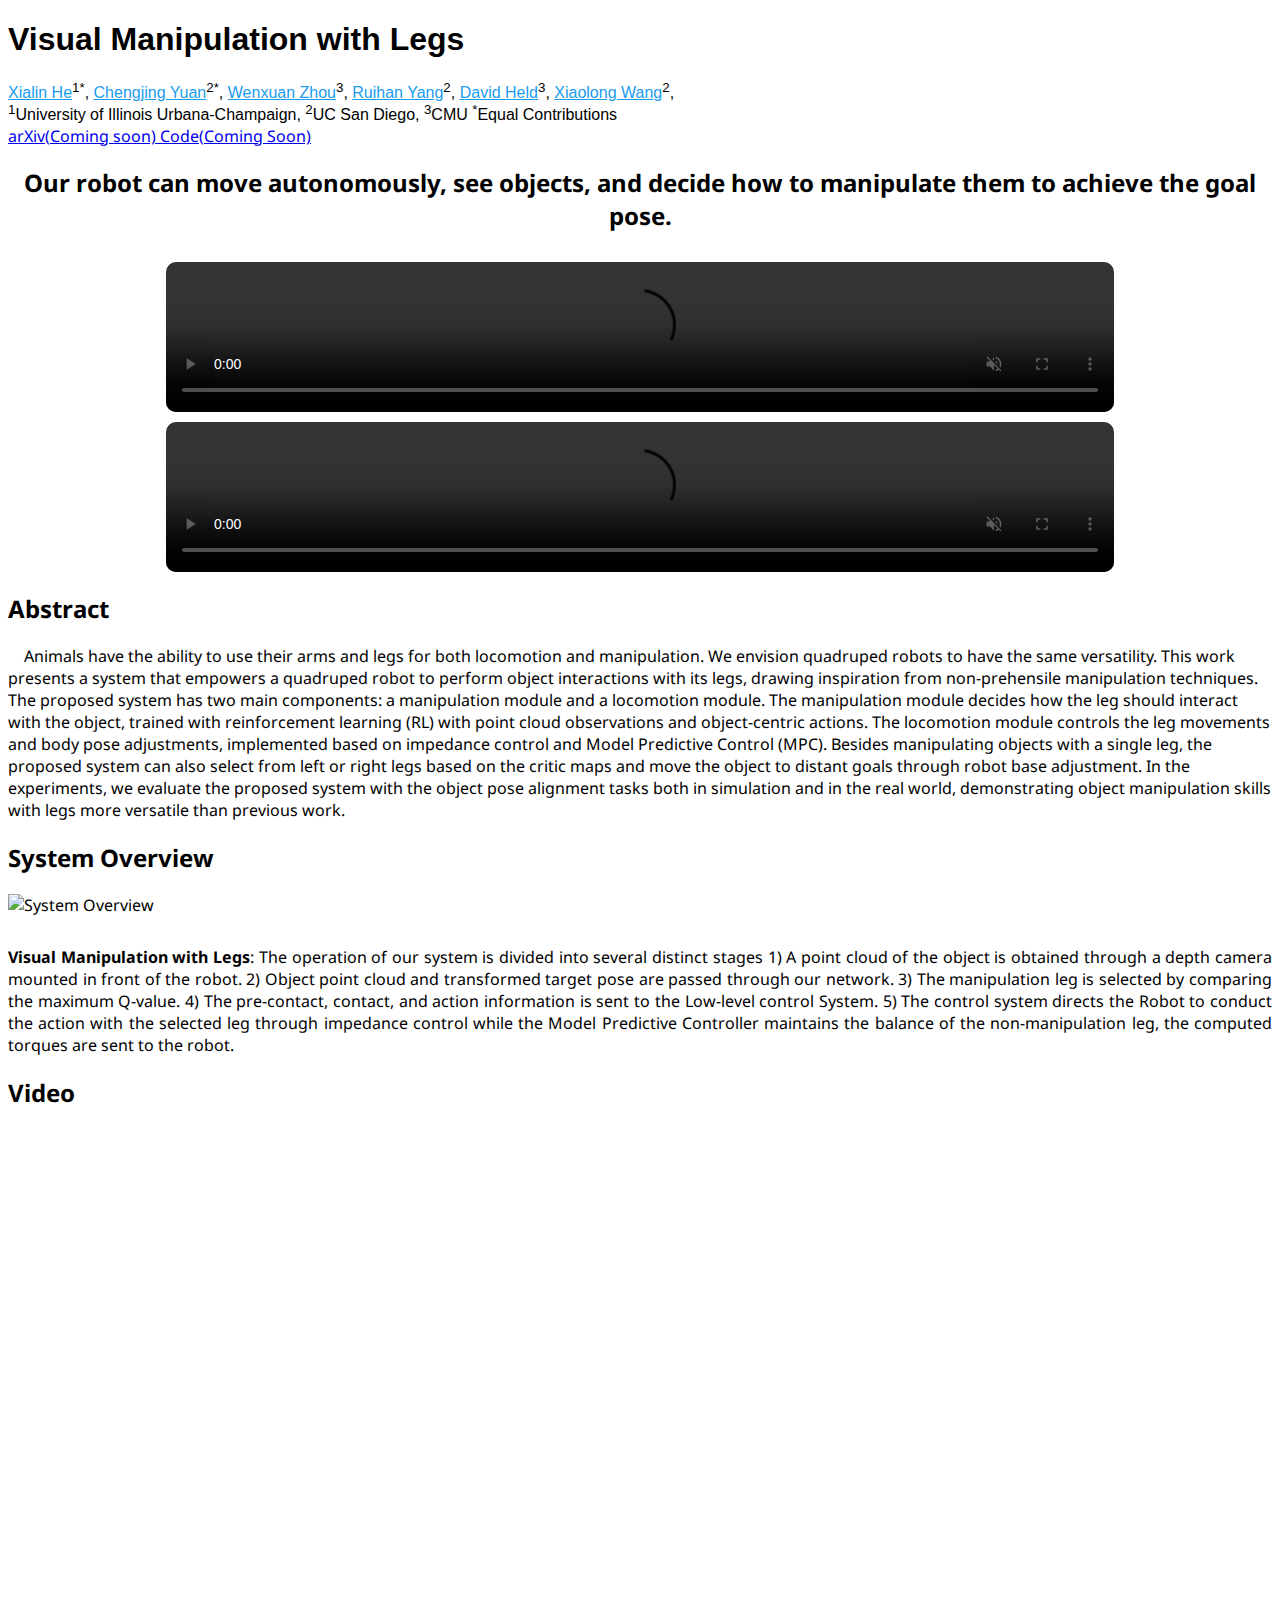
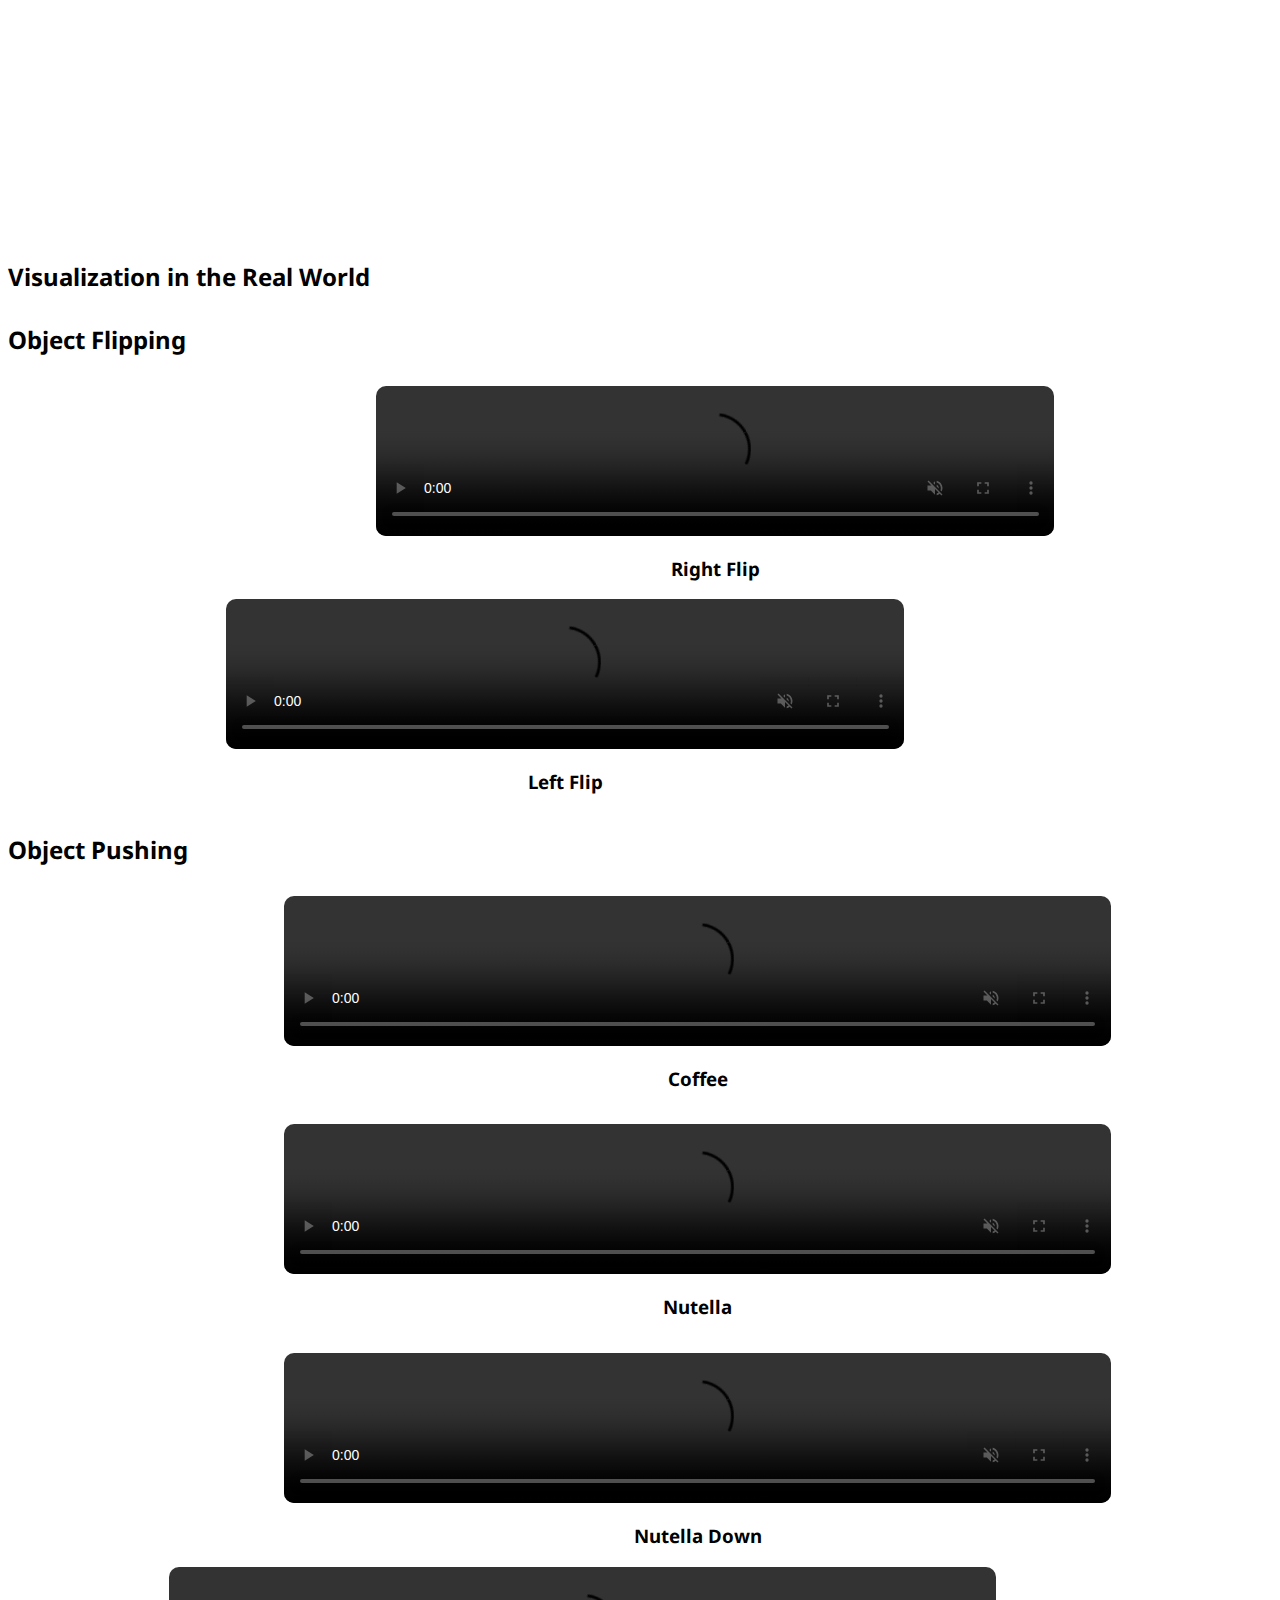
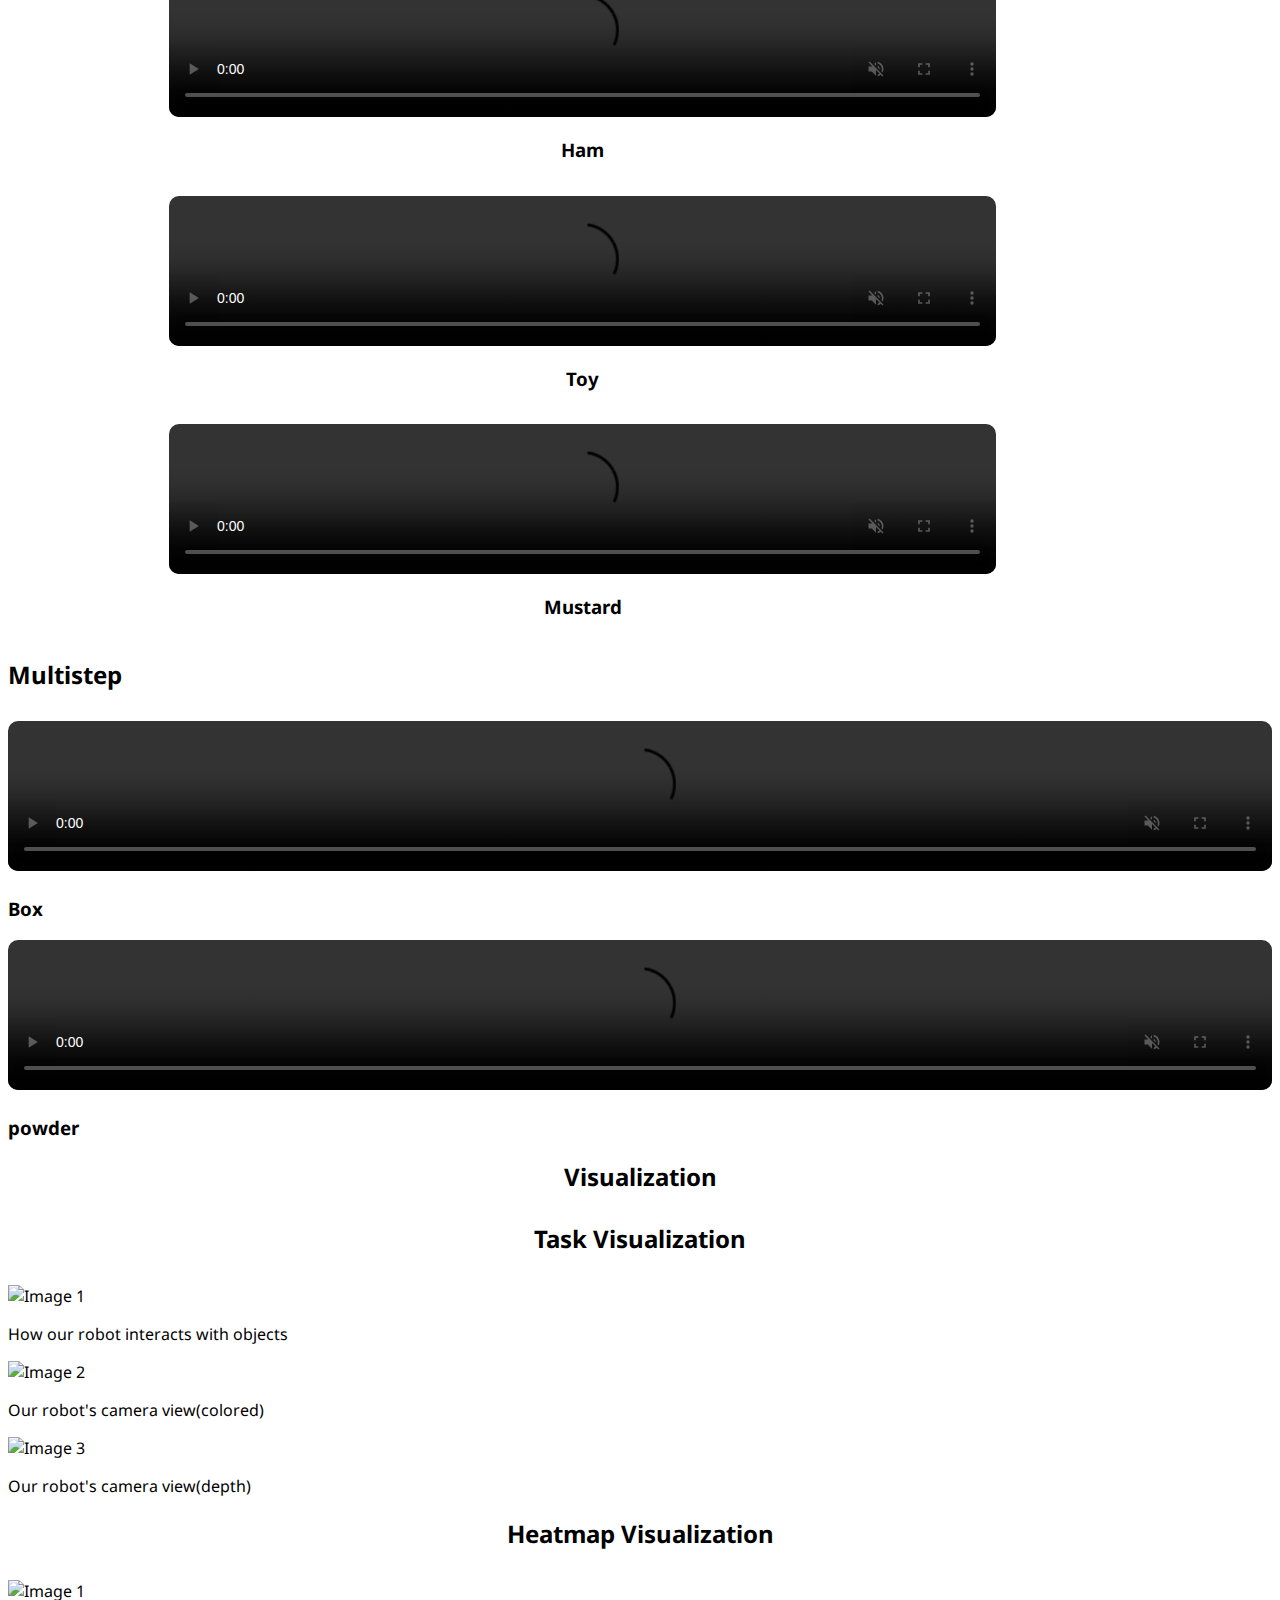
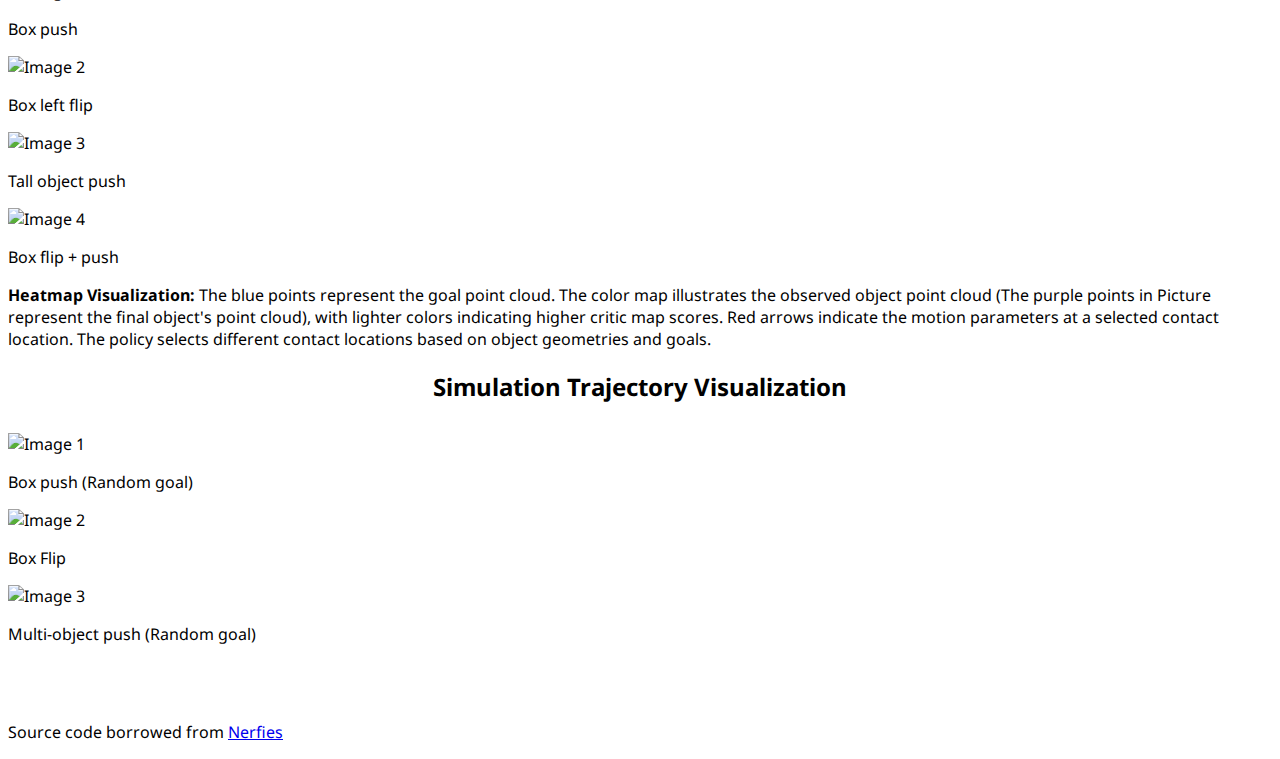
==== commit 07c9c902: "new video" ====
--- a/index.html
+++ b/index.html
@@ -73,9 +73,10 @@
           </div>
 
           <div class="is-size-5 publication-authors">
-            <span class="author-block"><sup>1</sup>Shanghai Jiao Tong University,</span>
+            <span class="author-block"><sup>1</sup>University of Illinois Urbana-Champaign,</span>
             <span class="author-block"><sup>2</sup>UC San Diego,</span>
             <span class="author-block"><sup>3</sup>CMU</span>
+            <span class="author-block"><sup>*</sup>Equal Contributions</span>
           </div>
 
           <div class="column has-text-centered">
@@ -258,7 +259,7 @@
       <div class="column is-full"> <!-- This stretches the video horizontally -->
         <h2 class="title is-2">Video</h2>
         <div class="publication-video" style="position: relative; overflow: hidden; height: 0; border-radius: 20px; "> <!-- Added border-radius here -->
-          <iframe src="https://www.youtube.com/embed/WRtPGVrMCcI?si=Q8Z-izpyjIsOlXbNd" frameborder="0" allow="autoplay; encrypted-media" allowfullscreen style="position: absolute; top: 0; left: 0; width: 100%; height: 100%; border-radius: 20px;"></iframe> <!-- And here -->
+          <iframe src="https://www.youtube.com/embed/Sl7xuA4GEpA?si=Y0hkl18QLlF2SSpk" frameborder="0" allow="autoplay; encrypted-media" allowfullscreen style="position: absolute; top: 0; left: 0; width: 100%; height: 100%; border-radius: 20px;"></iframe> <!-- And here -->
         </div>
       </div>
     </div>
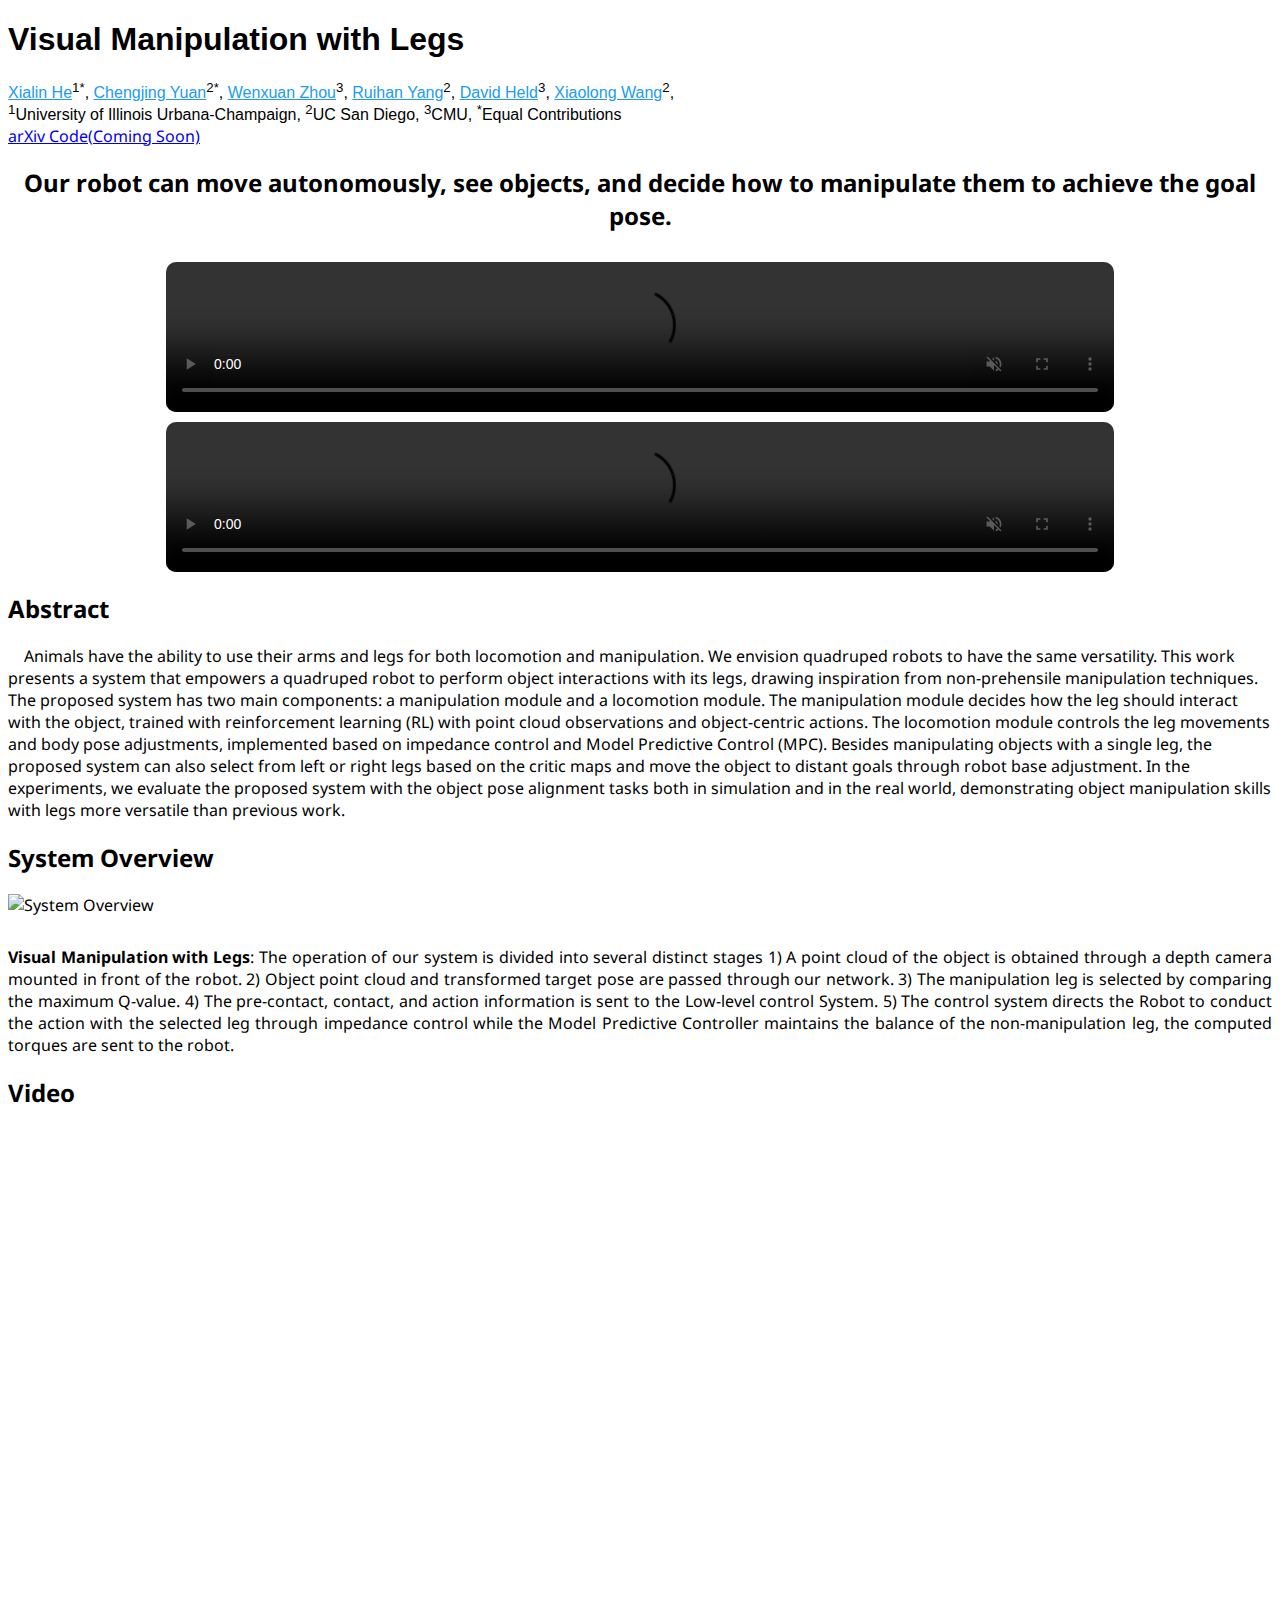
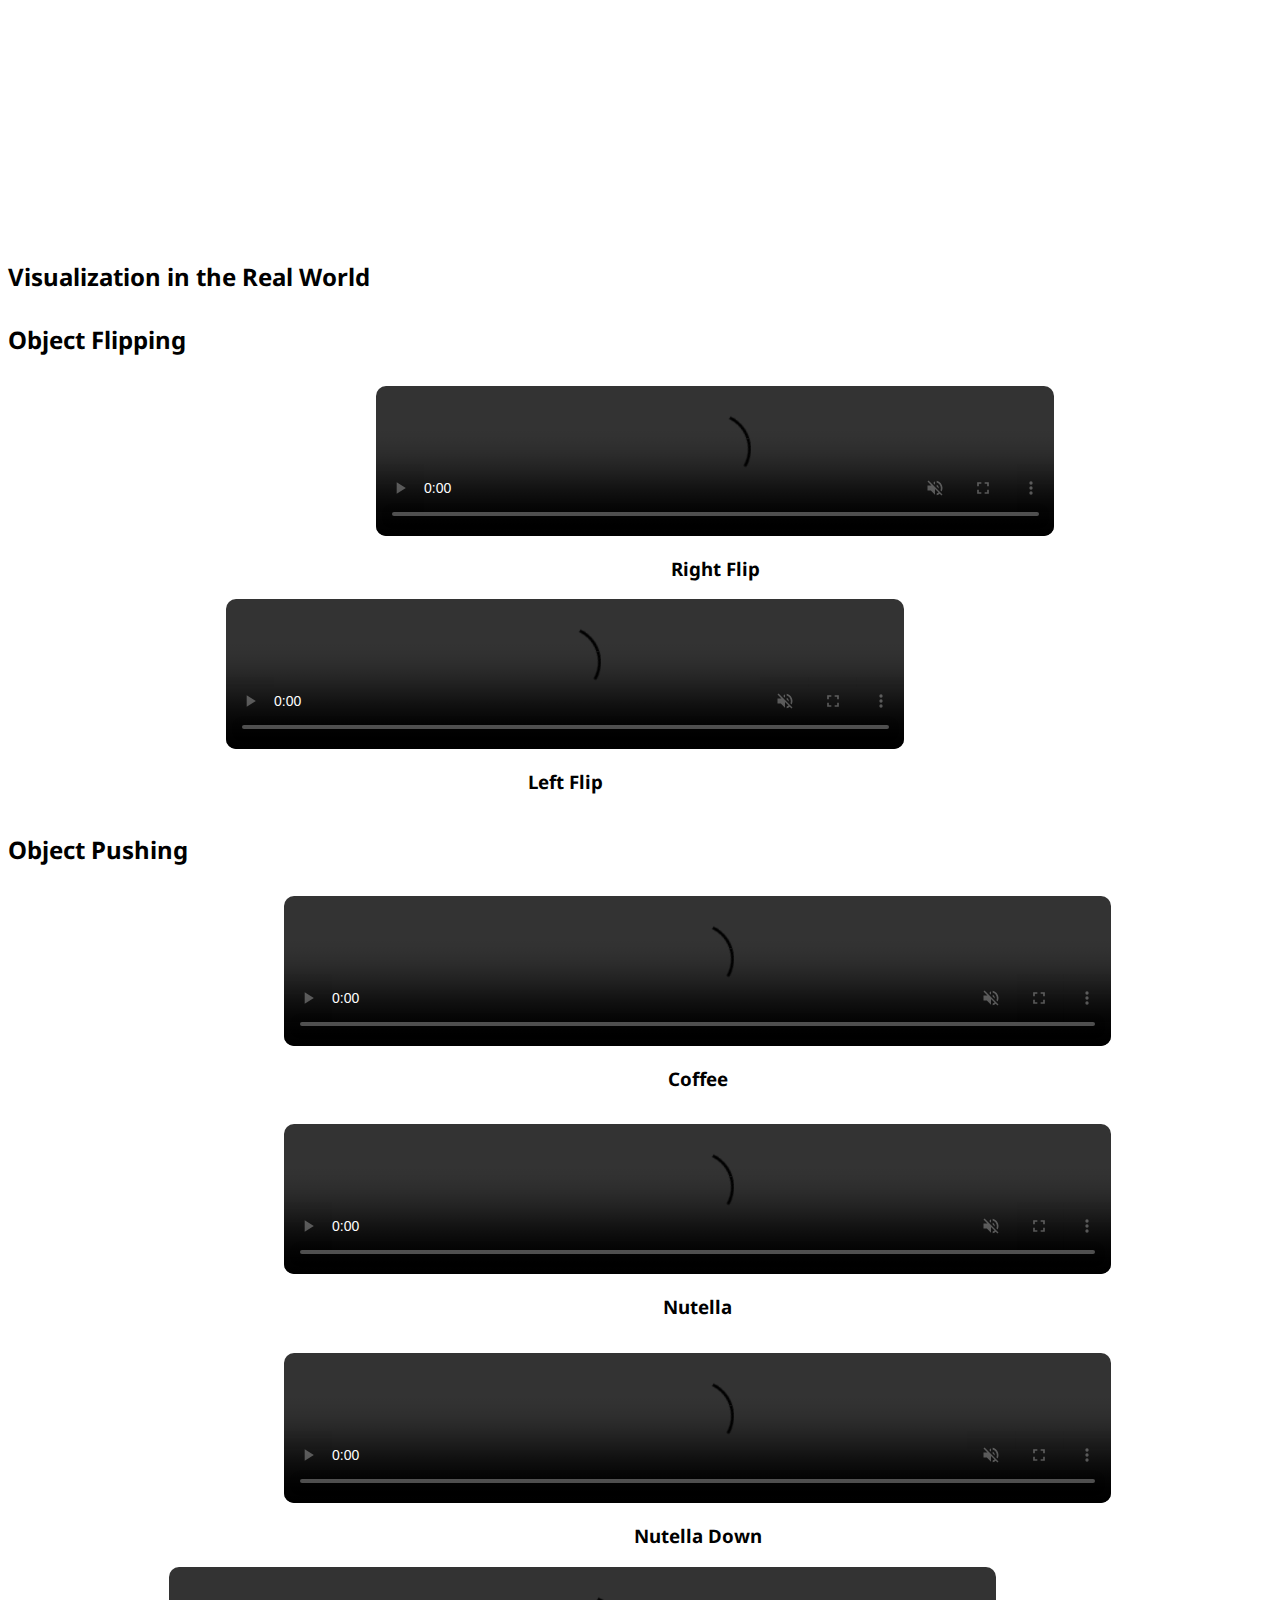
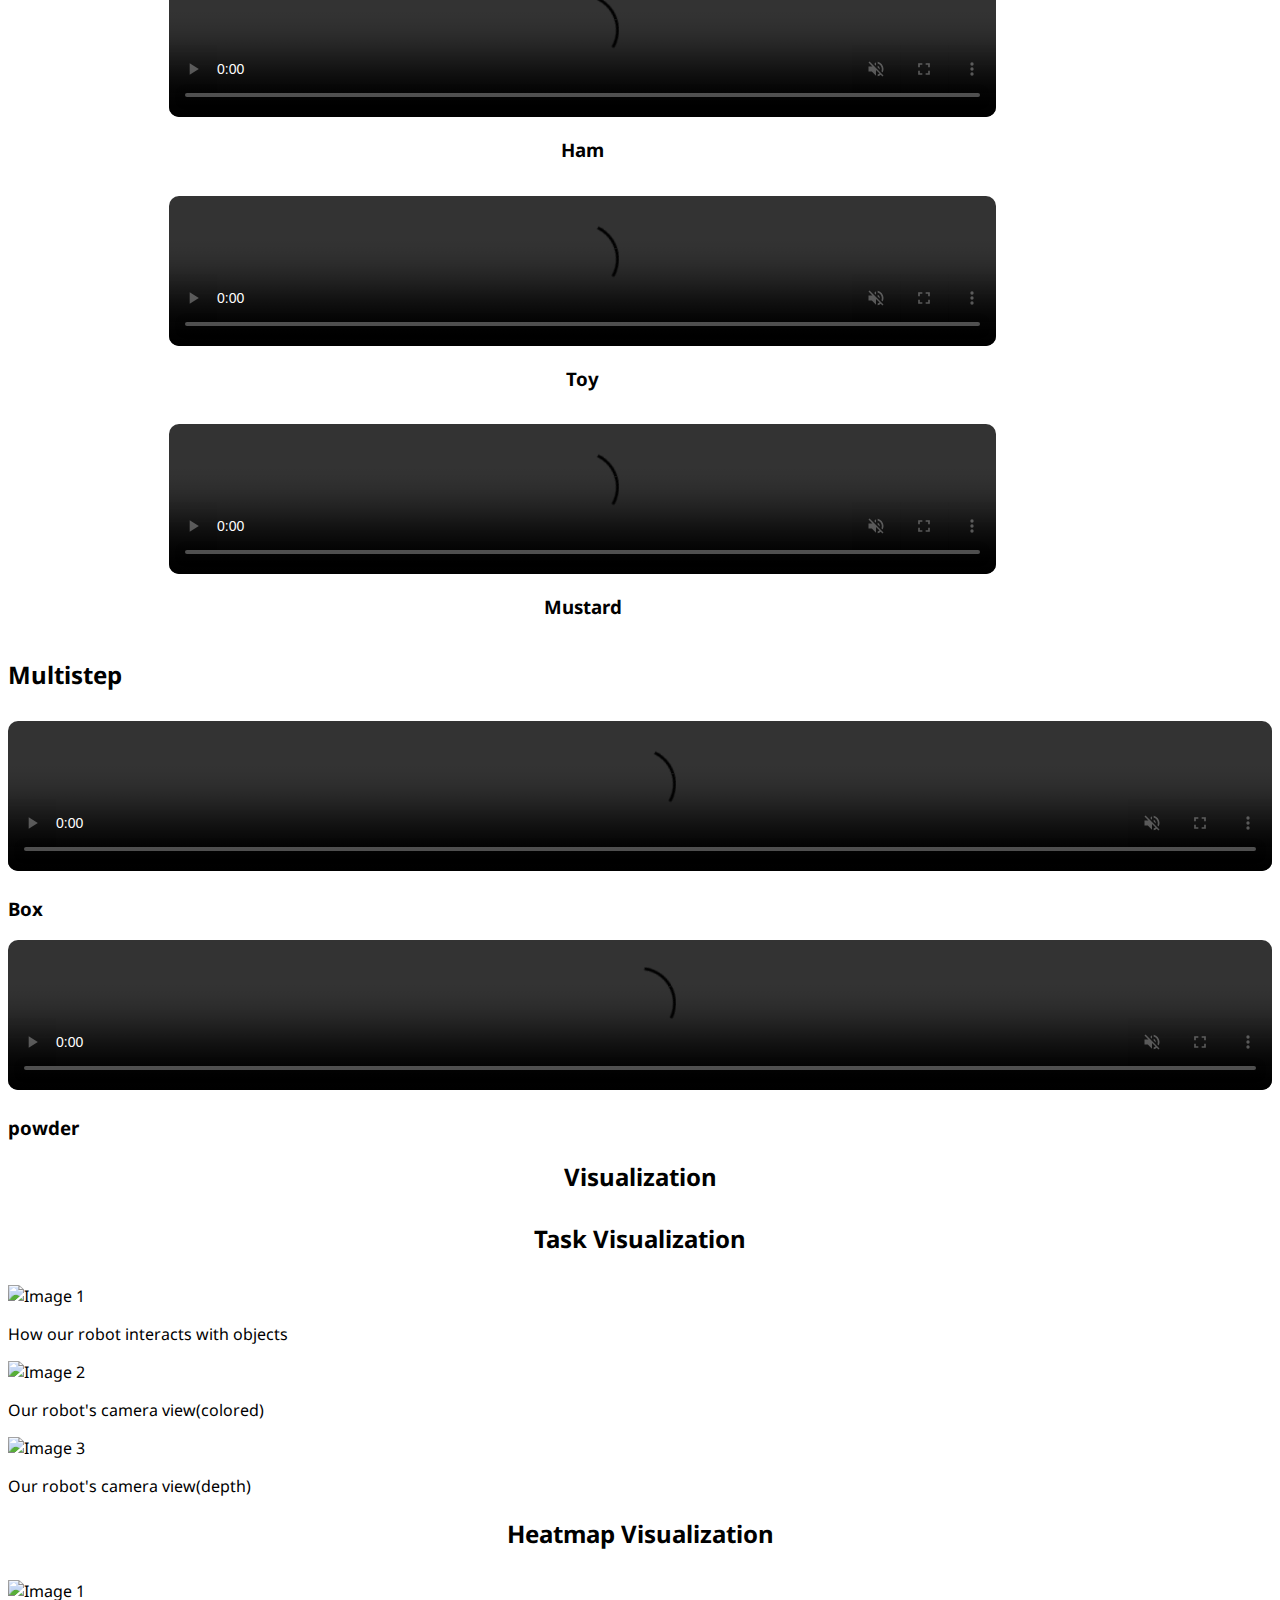
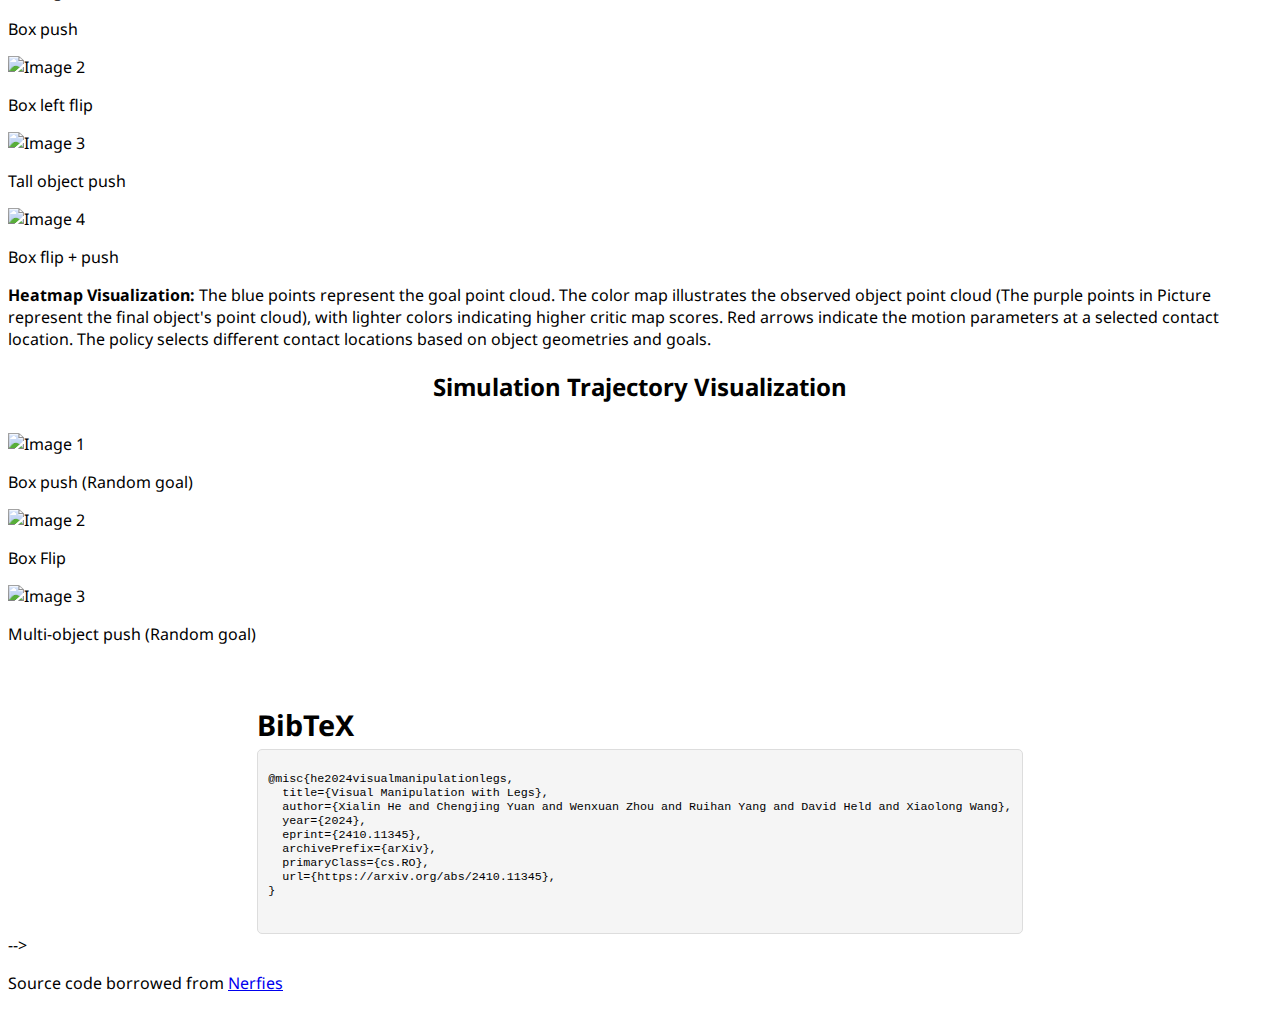
==== commit edd98163: "arxiv" ====
--- a/index.html
+++ b/index.html
@@ -75,7 +75,7 @@
           <div class="is-size-5 publication-authors">
             <span class="author-block"><sup>1</sup>University of Illinois Urbana-Champaign,</span>
             <span class="author-block"><sup>2</sup>UC San Diego,</span>
-            <span class="author-block"><sup>3</sup>CMU</span>
+            <span class="author-block"><sup>3</sup>CMU,</span>
             <span class="author-block"><sup>*</sup>Equal Contributions</span>
           </div>
 
@@ -83,12 +83,12 @@
             <div class="publication-links">
               <!-- PDF Link. -->
               <span class="link-block">
-                <a href="legged-manipulation.github.io"
+                <a href="https://arxiv.org/abs/2410.11345"
                    class="external-link button is-normal is-rounded is-dark">
                   <span class="icon">
                       <i class="ai ai-arxiv"></i>
                   </span>
-                  <span>arXiv(Coming soon)</span>
+                  <span>arXiv</span>
                 </a>
               </span>
               <!-- Code Link. -->
@@ -507,131 +507,39 @@
   </div>
 </section>
 
-
-<!-- 
-<section class="section">
-  <div class="container is-max-desktop">
-
-    <div class="columns is-centered"> -->
-
-      <!-- Visual Effects. -->
-      <!-- <div class="column">
-        <div class="content">
-          <h2 class="title is-3">Visual Effects</h2>
-          <p>
-            Using <i>nerfies</i> you can create fun visual effects. This Dolly zoom effect
-            would be impossible without nerfies since it would require going through a wall.
-          </p>
-          <video id="dollyzoom" autoplay controls muted loop playsinline height="100%">
-            <source src="./static/videos/dollyzoom-stacked.mp4"
-                    type="video/mp4">
-          </video>
-        </div>
-      </div> -->
-      <!-- Visual Effects. -->
-
-      <!-- Matting. -->
-      <!-- <div class="column">
-        <h2 class="title is-3">Matting</h2>
-        <div class="columns is-centered">
-          <div class="column content">
-            <p>
-              As a byproduct of our method, we can also solve the matting problem by ignoring
-              samples that fall outside of a bounding box during rendering.
-            </p>
-            <video id="matting-video" controls playsinline height="100%">
-              <source src="./static/videos/matting.mp4"
-                      type="video/mp4">
-            </video>
-          </div>
-
-        </div>
-      </div>
-    </div> -->
-    <!--/ Matting. -->
-
-    <!-- Animation. -->
-    <!-- <div class="columns is-centered">
-      <div class="column is-full-width">
-        <h2 class="title is-3">Animation</h2> -->
-
-        <!-- Interpolating. -->
-        <!-- <h3 class="title is-4">Interpolating states</h3>
-        <div class="content has-text-justified">
-          <p>
-            We can also animate the scene by interpolating the deformation latent codes of two input
-            frames. Use the slider here to linearly interpolate between the left frame and the right
-            frame.
-          </p>
-        </div>
-        <div class="columns is-vcentered interpolation-panel">
-          <div class="column is-3 has-text-centered">
-            <img src="./static/images/interpolate_start.jpg"
-                 class="interpolation-image"
-                 alt="Interpolate start reference image."/>
-            <p>Start Frame</p>
-          </div>
-          <div class="column interpolation-video-column">
-            <div id="interpolation-image-wrapper">
-              Loading...
-            </div>
-            <input class="slider is-fullwidth is-large is-info"
-                   id="interpolation-slider"
-                   step="1" min="0" max="100" value="0" type="range">
-          </div>
-          <div class="column is-3 has-text-centered">
-            <img src="./static/images/interpolate_end.jpg"
-                 class="interpolation-image"
-                 alt="Interpolation end reference image."/>
-            <p class="is-bold">End Frame</p>
-          </div>
-        </div>
-        <br/> -->
-        <!--/ Interpolating. -->
-
-        <!-- Re-rendering. -->
-        <!-- <h3 class="title is-4">Re-rendering the input video</h3>
-        <div class="content has-text-justified">
-          <p>
-            Using <span class="dnerf">Nerfies</span>, you can re-render a video from a novel
-            viewpoint such as a stabilized camera by playing back the training deformations.
-          </p>
-        </div>
-        <div class="content has-text-centered">
-          <video id="replay-video"
-                 controls
-                 muted
-                 preload
-                 playsinline
-                 width="75%">
-            <source src="./static/videos/replay.mp4"
-                    type="video/mp4">
-          </video>
+<table width="12%" align="center" border="0" cellspacing="0" cellpadding="20">
+  <tbody>
+    <tr>
+      <td style="padding:0px">
+        <br><br>
+        <div style="font-weight: bold; font-size: 1.8em; margin-bottom: 5px;">BibTeX</div>
+        <!-- BibTeX Box -->
+        <div style="background-color: #f5f5f5; padding: 10px; border: 1px solid #ddd; border-radius: 5px; font-family: monospace; font-size: 0.9em;">
+          <pre>
+@misc{he2024visualmanipulationlegs,
+  title={Visual Manipulation with Legs}, 
+  author={Xialin He and Chengjing Yuan and Wenxuan Zhou and Ruihan Yang and David Held and Xiaolong Wang},
+  year={2024},
+  eprint={2410.11345},
+  archivePrefix={arXiv},
+  primaryClass={cs.RO},
+  url={https://arxiv.org/abs/2410.11345},
+}
+          </pre>
+        </div>
+        
+        <!-- ClustrMaps Globe
+        <div>
+          <script type="text/javascript" id="clstr_globe" src="//clustrmaps.com/globe.js?d=ASQ1eS6EbThd4XcmtNm3FcQHTnxidmIpokqQND5pIEQ"></script>
         </div> -->
-        <!--/ Re-rendering. -->
-
-      <!-- </div>
-    </div> -->
-    <!--/ Animation. -->
-
-
-  <!-- </div>
-</section> -->
-
-
-<!-- <section class="section" id="BibTeX">
-  <div class="container is-max-desktop content">
-    <h2 class="title">BibTeX</h2>
-    <pre><code>@article{xialin2023hacleg,
-  author    = {He, Xialin and Yuan, Chengjing and Zhou, Wenxuan and Yang, Ruihan and Held, David, and Wang, Xiaolong},
-  title     = {Visual Manipulation with Legs},
-  journal   = {arXiv preprint arXiv:FIX ME},
-  year      = {2023},
-}</code></pre>
-  </div>
-</section> -->
-
-<table width="12%" align="center" border="0" cellspacing="0" cellpadding="20">
+        
+      </td>
+    </tr>
+  </tbody>
+</table>
+
+
+<!-- <table width="12%" align="center" border="0" cellspacing="0" cellpadding="20">
   <tbody>
       <tr>
           <td style="padding:0px">
@@ -644,7 +552,7 @@
           </td>
       </tr>
   </tbody>
-</table>
+</table> -->
 
 
 <footer class="footer">
